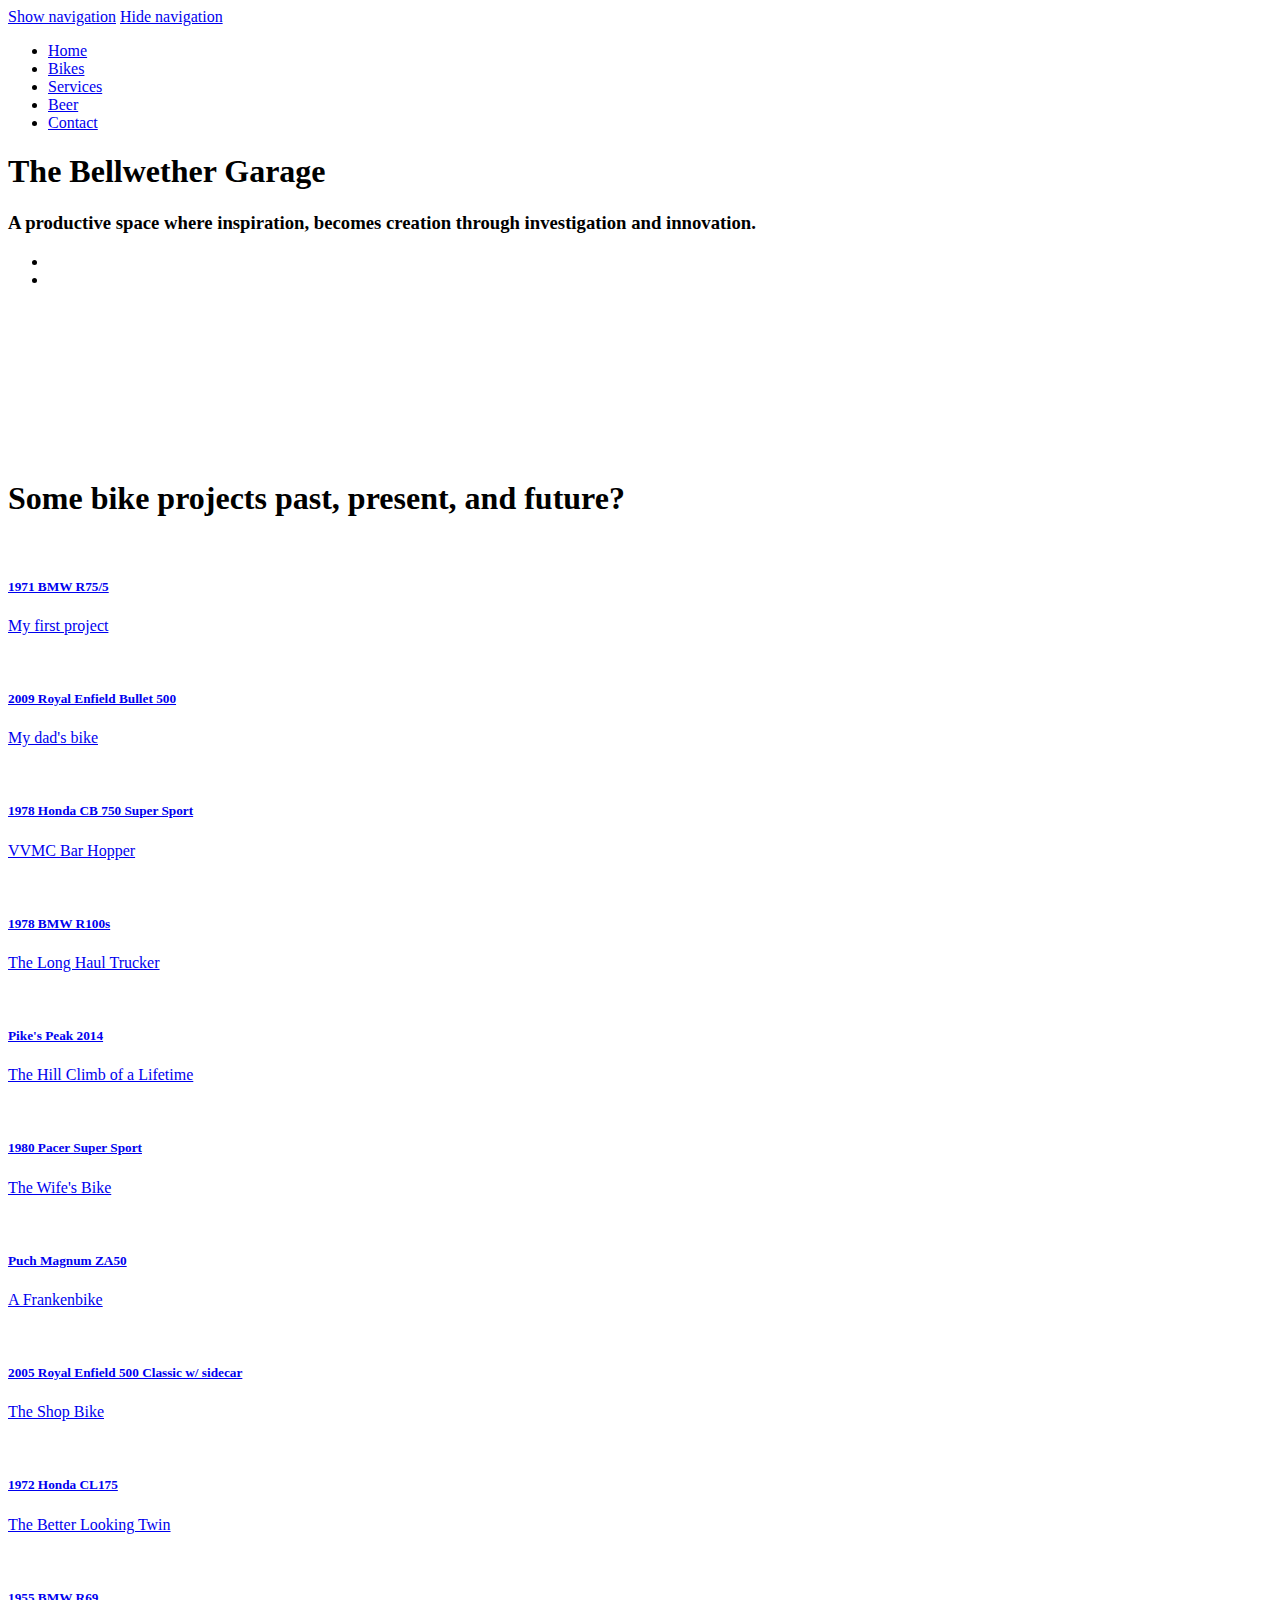
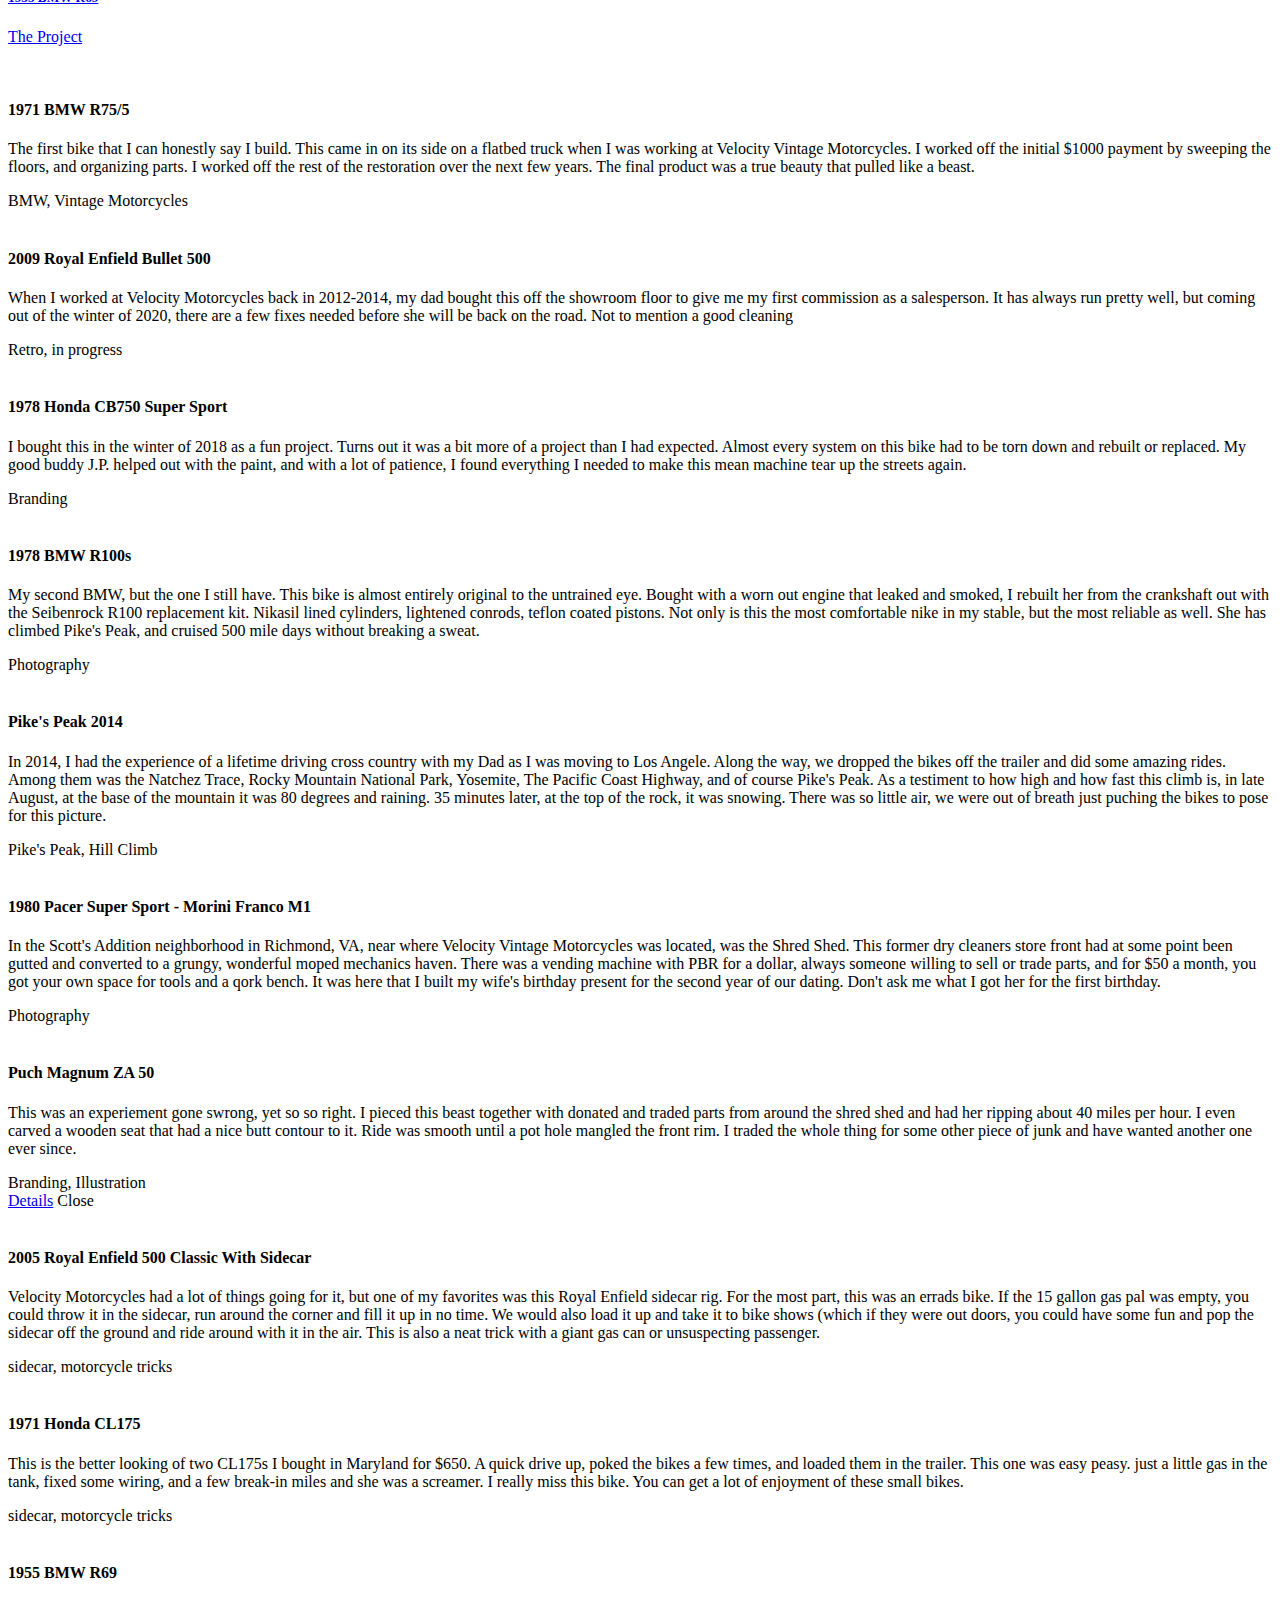
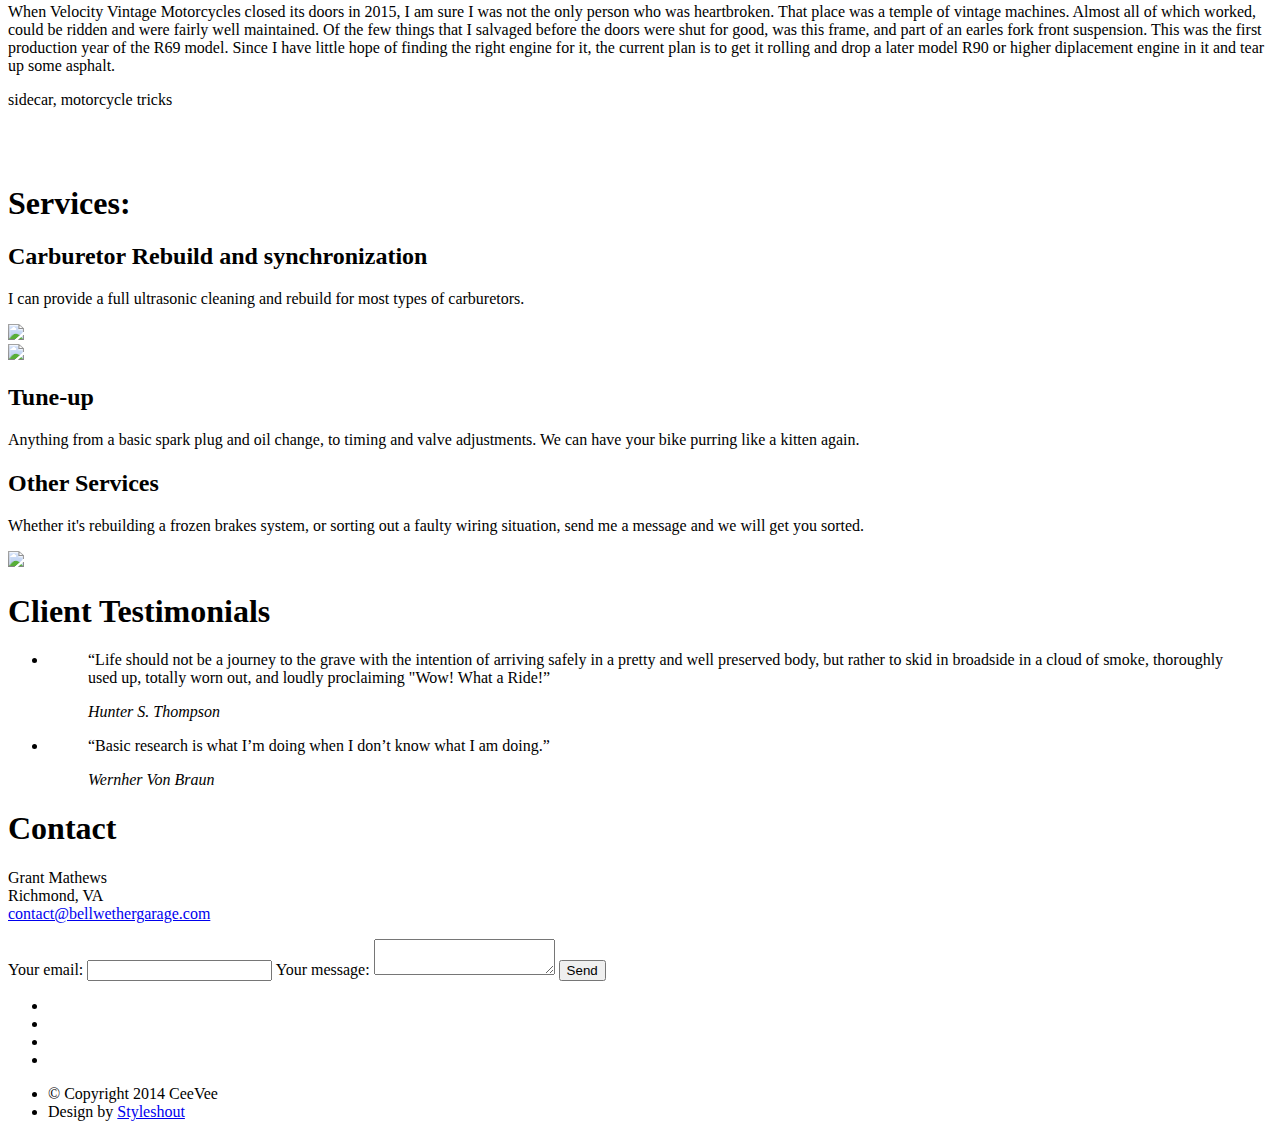
==== index.html @ 2a3cd5f7 "Add files via upload" ====
<!DOCTYPE html>
<!--[if lt IE 8 ]><html class="no-js ie ie7" lang="en"> <![endif]-->
<!--[if IE 8 ]><html class="no-js ie ie8" lang="en"> <![endif]-->
<!--[if (gte IE 8)|!(IE)]><!--><html class="no-js" lang="en"> <!--<![endif]-->
<head>
<!-- Global site tag (gtag.js) - Google Analytics -->
<script async src="https://www.googletagmanager.com/gtag/js?id=UA-149448703-1"></script>
<script>
  window.dataLayer = window.dataLayer || [];
  function gtag(){dataLayer.push(arguments);}
  gtag('js', new Date());

  gtag('config', 'UA-149448703-1');
</script>

   <!--- Basic Page Needs
   ================================================== -->
   <meta charset="utf-8">
	<title>The Bellwether Garage</title>
	<meta name="description" content="">
	<meta name="author" content="">

   <!-- Mobile Specific Metas
   ================================================== -->
	<meta name="viewport" content="width=device-width, initial-scale=1, maximum-scale=1">

	<!-- CSS
    ================================================== -->
   <link rel="stylesheet" href="css/default.css">
	<link rel="stylesheet" href="css/layout.css">
   <link rel="stylesheet" href="css/media-queries.css">
   <link rel="stylesheet" href="css/magnific-popup.css">

   <!-- Script
   ================================================== -->
	<script src="js/modernizr.js"></script>

   <!-- Favicons
	================================================== -->
	<link rel="shortcut icon" href="images/jTCzin8.jpeg" >
	<!-- uploader 
	<script>
  UPLOADCARE_PUBLIC_KEY = '3ba760e76db9eaebacc5';
</script>

<script src="https://ucarecdn.com/libs/widget/3.x/uploadcare.full.min.js"></script> -->

</head>

<body>

   <!-- Header
   ================================================== -->
   <header id="home">

      <nav id="nav-wrap">

         <a class="mobile-btn" href="#nav-wrap" title="Show navigation">Show navigation</a>
	      <a class="mobile-btn" href="#" title="Hide navigation">Hide navigation</a>

         <ul id="nav" class="nav">
            <li class="current"><a class="smoothscroll" href="#home">Home</a></li>
            <li><a class="smoothscroll" href="#portfolio">Bikes</a></li>
			 <li><a class="smoothscroll" href="#services">Services</a></li>
			 <li><a class="smoothscroll" href="#resume">Beer</a></li>
			 <li><a class="smoothscroll" href="#about">Contact</a></li>
			<!-- <li><a href="index.html">Events</a></li> -->
         </ul> 
		  <!-- end #nav -->

      </nav> <!-- end #nav-wrap -->

      <div class="row banner">
         <div class="banner-text">
            <h1 class="responsive-headline">The Bellwether Garage</h1>
            <h3>A productive space where <span>inspiration</span>, becomes <span>creation</span> through <span>investigation</span> and <span>innovation</span>.</h3>
            <ul class="social">
               <li><a href="https://www.facebook.com/GrantMathews.ProblemSolver"><i class="fa fa-facebook"></i></a></li>
               <!--<li><a href="https://twitter.com/Grant_Mathews"><i class="fa fa-twitter"></i></a></li>-->
               <!--<li><a href="https://www.linkedin.com/in/grantmathews/"><i class="fa fa-linkedin"></i></a></li> -->
               <li><a href="https://www.instagram.com/bellwether_garage/"><i class="fa fa-instagram"></i></a>
            </ul>
         </div>
      </div>

      <p class="scrolldown">
         <a class="smoothscroll" href="#about"><i class="icon-down-circle"></i></a>
      </p>

   </header> <!-- Header End -->

<container><div class="fullscreen-bg">
    <video loop muted autoplay poster="img/videoframe.jpg" class="fullscreen-bg__video">
        <source src="images/Videos/Tunnel%20View%20-%20Yosemite%20(Short%20Version).mp4" type="video/webm">
    </video>
</div></container>
   

   <!-- Portfolio Section
   ================================================== -->
   <section id="portfolio">


      <div class="row">

         <div class="twelve columns collapsed">

            <h1>Some bike projects past, present, and future?</h1>

            <!-- portfolio-wrapper -->
            <div id="portfolio-wrapper" class="bgrid-quarters s-bgrid-thirds cf">

          	   <div class="columns portfolio-item">
                  <div class="item-wrap">

                     <a href="#modal-01" title="">
                        <img alt="" src="images/r75.jpeg">
                        <div class="overlay">
                           <div class="portfolio-item-meta">
          					      <h5>1971 BMW R75/5</h5>
                              <p>My first project</p>
          					   </div>
                        </div>
                        <div class="link-icon"><i class="icon-plus"></i></div>
                     </a>

                  </div>
          		</div> <!-- item end -->

               <div class="columns portfolio-item">
                  <div class="item-wrap">

                     <a href="#modal-02" title="">
                        <img alt="" src="images/bikes/Royal%20enfield.JPG">
                        <div class="overlay">
                           <div class="portfolio-item-meta">
          					      <h5>2009 Royal Enfield Bullet 500</h5>
                              <p>My dad's bike</p>
          					   </div>
                        </div>
                        <div class="link-icon"><i class="icon-plus"></i></div>
                     </a>

                  </div>
          		</div> <!-- item end -->

               <div class="columns portfolio-item">
                  <div class="item-wrap">

                     <a href="#modal-03" title="">
                        <img alt="" src="images/Bikes/1978%20CB750.jpg">
                        <div class="overlay">
                           <div class="portfolio-item-meta">
          					      <h5>1978 Honda CB 750 Super Sport</h5>
                              <p>VVMC Bar Hopper</p>
          					   </div>
                        </div>
                        <div class="link-icon"><i class="icon-plus"></i></div>
                     </a>

                  </div>
          		</div> <!-- item end -->

                 <div class="columns portfolio-item">
                  <div class="item-wrap">

                     <a href="#modal-04" title="">
                        <img alt="" src="images/Bikes/R100s.JPG">
                        <div class="overlay">
                           <div class="portfolio-item-meta">
          					      <h5>1978 BMW R100s</h5>
                              <p>The Long Haul Trucker</p>
          					   </div>
                        </div>
                        <div class="link-icon"><i class="icon-plus"></i></div>
                     </a>

                  </div>
          		</div> <!-- item end -->

                 <div class="columns portfolio-item">
                  <div class="item-wrap">

                     <a href="#modal-05" title="">
                        <img alt="" src="images/Bikes/pikes%20peak.JPG">
                        <div class="overlay">
                           <div class="portfolio-item-meta">
          					      <h5>Pike's Peak 2014</h5>
                              <p>The Hill Climb of a Lifetime</p>
          					   </div>
                        </div>
                        <div class="link-icon"><i class="icon-plus"></i></div>
                     </a>

                  </div>
          		</div> <!-- item end -->

                 <div class="columns portfolio-item">
                  <div class="item-wrap">

                     <a href="#modal-06" title="">
                        <img alt="" src="images/Bikes/1980%20Morini%20Pacer%20Super%20Sport.jpg">
                        <div class="overlay">
                           <div class="portfolio-item-meta">
          					      <h5>1980 Pacer Super Sport</h5>
                              <p>The Wife's Bike</p>
          					   </div>
                        </div>
                        <div class="link-icon"><i class="icon-plus"></i></div>
                     </a>

                  </div>
          		</div> <!-- item end -->

                 <div class="columns portfolio-item">
                  <div class="item-wrap">

                     <a href="#modal-07" title="">
                        <img alt="" src="images/Bikes/Puch%20magnum.jpg">
                        <div class="overlay">
                           <div class="portfolio-item-meta">
          					      <h5>Puch Magnum ZA50</h5>
                              <p>A Frankenbike</p>
          					   </div>
                        </div>
                        <div class="link-icon"><i class="icon-plus"></i></div>
                     </a>

                  </div>
          		</div> <!-- item end -->

                 <div class="columns portfolio-item">
                  <div class="item-wrap">

                     <a href="#modal-08" title="">
                        <img alt="" src="images/Bikes/porch.jpg">
                        <div class="overlay">
                           <div class="portfolio-item-meta">
          					      <h5>2005 Royal Enfield 500 Classic w/ sidecar</h5>
                              <p>The Shop Bike</p>
          					   </div>
                        </div>
                        <div class="link-icon"><i class="icon-plus"></i></div>
                     </a>

                  </div>
          		</div>  <!-- item end -->
 
				<div class="columns portfolio-item">
                  <div class="item-wrap">

                     <a href="#modal-09" title="">
                        <img alt="" src="images/Bikes/1971%20CL175.jpg">
                        <div class="overlay">
                           <div class="portfolio-item-meta">
          					      <h5>1972 Honda CL175</h5>
                              <p>The Better Looking Twin</p>
          					   </div>
                        </div>
                        <div class="link-icon"><i class="icon-plus"></i></div>
                     </a>

                  </div>
          		</div>  <!-- item end -->
				<div class="columns portfolio-item">
                  <div class="item-wrap">

                     <a href="#modal-10" title="">
                        <img alt="" src="images/Bikes/BMW%20R69.jpg">
                        <div class="overlay">
                           <div class="portfolio-item-meta">
          					      <h5>1955 BMW R69</h5>
                              <p>The Project</p>
          					   </div>
                        </div>
                        <div class="link-icon"><i class="icon-plus"></i></div>
                     </a>

                  </div>
          		</div>  
				<!-- item end 
				<div class="columns portfolio-item">
                  <div class="item-wrap">

                     <a href="#modal-11" title="">
                        <img alt="" src="images/Bikes/">
                        <div class="overlay">
                           <div class="portfolio-item-meta">
          					      <h5>1955 BMW R69</h5>
                              <p>The Project</p>
          					   </div>
                        </div>
                        <div class="link-icon"><i class="icon-plus"></i></div>
                     </a>

                  </div>
          		</div>  <!-- item end 
				<div class="columns portfolio-item">
                  <div class="item-wrap">

                     <a href="#modal-12" title="">
                        <img alt="" src="images/Bikes/BMW%20R69.jpg">
                        <div class="overlay">
                           <div class="portfolio-item-meta">
          					      <h5>1955 BMW R69</h5>
                              <p>The Project</p>
          					   </div>
                        </div>
                        <div class="link-icon"><i class="icon-plus"></i></div>
                     </a>

                  </div>
          		</div>  <!-- item end -->
              
			 </div> <!-- portfolio-wrapper end -->
              
           </div> <!-- twelve columns end -->

         <!-- Modal Popup
	      --------------------------------------------------------------- -->

           <div id="modal-01" class="popup-modal mfp-hide">

		      <img class="scale-with-grid" src="images/r75.jpeg" alt="" />

		      <div class="description-box">
			      <h4>1971 BMW R75/5</h4>
			      <p>The first bike that I can honestly say I build. This came in on its side on a flatbed truck when I was working at Velocity Vintage Motorcycles. I worked off the initial $1000 payment by sweeping the floors, and organizing parts. I worked off the rest of the restoration over the next few years. The final product was a true beauty that pulled like a beast.</p>
               <span class="categories"><i class="fa fa-tag"></i>BMW, Vintage Motorcycles</span>
		      </div>

           <!-- <div class="link-box">
               <a href="http://www.behance.net">Details</a>
		         <a class="popup-modal-dismiss">Close</a>
            </div>-->

	      </div><!-- modal-01 End -->

           <div id="modal-02" class="popup-modal mfp-hide">
  
		      <img class="scale-with-grid" src="images/Bikes/Royal%20enfield.JPG" alt="" />

		      <div class="description-box">
			      <h4>2009 Royal Enfield Bullet 500</h4>
			      <p>When I worked at Velocity Motorcycles back in 2012-2014, my dad bought this off the showroom floor to give me my first commission as a salesperson. It has always run pretty well, but coming out of the winter of 2020, there are a few fixes needed before she will be back on the road. Not to mention a good cleaning</p>
               <span class="categories"><i class="fa fa-tag"></i>Retro, in progress</span>
		      </div>

           <!-- <div class="link-box">
               <a href="http://www.behance.net">Details</a>
		         <a class="popup-modal-dismiss">Close</a>
            </div> -->

	      </div><!-- modal-02 End -->

           <div id="modal-03" class="popup-modal mfp-hide">

		      <img class="scale-with-grid" src="images/Bikes/1978%20CB750.jpg" alt="" />

		      <div class="description-box">
			      <h4>1978 Honda CB750 Super Sport</h4>
			      <p>I bought this in the winter of 2018 as a fun project. Turns out it was a bit more of a project than I had expected. Almost every system on this bike had to be torn down and rebuilt or replaced. My good buddy J.P. helped out with the paint, and with a lot of patience, I found everything I needed to make this mean machine tear up the streets again. </p>
               <span class="categories"><i class="fa fa-tag"></i>Branding</span>
		      </div>

            <!--<div class="link-box">
               <a href="http://www.behance.net">Details</a>
		         <a class="popup-modal-dismiss">Close</a> 
            </div> -->

	      </div><!-- modal-03 End -->

           <div id="modal-04" class="popup-modal mfp-hide">

		      <img class="scale-with-grid" src="images/Bikes/R100s.JPG" alt="" />

		      <div class="description-box">
			      <h4>1978 BMW R100s</h4>
			      <p>My second BMW, but the one I still have. This bike is almost entirely original to the untrained eye. Bought with a worn out engine that leaked and smoked, I rebuilt her from the crankshaft out with the Seibenrock R100 replacement kit. Nikasil lined cylinders, lightened conrods, teflon coated pistons. Not only is this the most comfortable nike in my stable, but the most reliable as well. She has climbed Pike's Peak, and cruised 500 mile days without breaking a sweat.</p>
               <span class="categories"><i class="fa fa-tag"></i>Photography</span>
		      </div>

           <!-- <div class="link-box">
               <a href="http://www.behance.net">Details</a>
		         <a class="popup-modal-dismiss">Close</a>
            </div> -->

	      </div><!-- modal-04 End -->

           <div id="modal-05" class="popup-modal mfp-hide">

		      <img class="scale-with-grid" src="images/Bikes/pikes%20peak.JPG" alt="" />

		      <div class="description-box">
			      <h4>Pike's Peak 2014</h4>
			      <p>In 2014, I had the experience of a lifetime driving cross country with my Dad as I was moving to Los Angele. Along the way, we dropped the bikes off the trailer and did some amazing rides. Among them was the Natchez Trace, Rocky Mountain National Park, Yosemite, The Pacific Coast Highway, and of course Pike's Peak. As a testiment to how high and how fast this climb is, in late August, at the base of the mountain it was 80 degrees and raining. 35 minutes later, at the top of the rock, it was snowing. There was so little air, we were out of breath just puching the bikes to pose for this picture. </p>
               <span class="categories"><i class="fa fa-tag"></i>Pike's Peak, Hill Climb</span>
		      </div>

        <!--    <div class="link-box">
               <a href="http://www.behance.net">Details</a>
		         <a class="popup-modal-dismiss">Close</a>
            </div> -->

	      </div><!-- modal-05 End -->

           <div id="modal-06" class="popup-modal mfp-hide">

		      <img class="scale-with-grid" src="images/Bikes/1980%20Morini%20Pacer%20Super%20Sport.jpg" alt="" />

		      <div class="description-box">
			      <h4>1980 Pacer Super Sport - Morini Franco M1</h4>
			      <p>In the Scott's Addition neighborhood in Richmond, VA, near where Velocity Vintage Motorcycles was located, was the Shred Shed. This former dry cleaners store front had at some point been gutted and converted to a grungy, wonderful moped mechanics haven. There was a vending machine with PBR for a dollar, always someone willing to sell or trade parts, and for $50 a month, you got your own space for tools and a qork bench. It was here that I built my wife's birthday present for the second year of our dating. Don't ask me what I got her for the first birthday.</p>
               <span class="categories"><i class="fa fa-tag"></i>Photography</span>
		      </div>

            <!--<div class="link-box">
               <a href="http://www.behance.net">Details</a>
		         <a class="popup-modal-dismiss">Close</a>
            </div> -->

	      </div><!-- modal-06 End -->
        <div id="modal-07" class="popup-modal mfp-hide">

		      <img class="scale-with-grid" src="images/Bikes/Puch%20magnum.jpg" alt="" />

		      <div class="description-box">
			      <h4>Puch Magnum ZA 50</h4>
			      <p>This was an experiement gone swrong, yet so so right. I pieced this beast together with donated and traded parts from around the shred shed and had her ripping about 40 miles per hour. I even carved a wooden seat that had a nice butt contour to it. Ride was smooth until a pot hole mangled the front rim. I traded the whole thing for some other piece of junk and have wanted another one ever since. </p>
               <span class="categories"><i class="fa fa-tag"></i>Branding, Illustration</span>
		      </div>

            <div class="link-box">
               <a href="http://www.behance.net">Details</a>
		         <a class="popup-modal-dismiss">Close</a>
            </div>

	      </div><!-- modal-07 End -->

           <div id="modal-08" class="popup-modal mfp-hide">

		      <img class="scale-with-grid" src="images/Bikes/porch.jpg" alt="" />

		      <div class="description-box">
			      <h4>2005 Royal Enfield 500 Classic With Sidecar</h4>
			      <p>Velocity Motorcycles had a lot of things going for it, but one of my favorites was this Royal Enfield sidecar rig. For the most part, this was an errads bike. If the 15 gallon gas pal was empty, you could throw it in the sidecar, run around the corner and fill it up in no time. We would also load it up and take it to bike shows (which if they were out doors, you could have some fun and pop the sidecar off the ground and ride around with it in the air. This is also a neat trick with a giant gas can or unsuspecting passenger. </p>
				  <span class="categories"><i class="fa fa-tag"></i> sidecar, motorcycle tricks</span>
		      </div>

           <!-- <div class="link-box">
               <a href="http://www.behance.net">Details</a>
		         <a class="popup-modal-dismiss">Close</a>
            </div> -->

	      </div><!-- modal-01 End -->
  <div id="modal-09" class="popup-modal mfp-hide">

		      <img class="scale-with-grid" src="images/Bikes/1971%20CL175.jpg" alt="" />

		      <div class="description-box">
			      <h4>1971 Honda CL175</h4>
			      <p>This is the better looking of two CL175s I bought in Maryland for $650. A quick drive up, poked the bikes a few times, and loaded them in the trailer. This one was easy peasy. just a little gas in the tank, fixed some wiring, and a few break-in miles and she was a screamer. I really miss this bike. You can get a lot of enjoyment of these small bikes.  </p>
				  <span class="categories"><i class="fa fa-tag"></i> sidecar, motorcycle tricks</span>
		      </div>

           <!-- <div class="link-box">
               <a href="http://www.behance.net">Details</a>
		         <a class="popup-modal-dismiss">Close</a>
            </div> -->

	      </div>
		  <!-- modal-01 End -->
  <div id="modal-10" class="popup-modal mfp-hide">

		      <img class="scale-with-grid" src="images/Bikes/BMW%20R69.jpg" alt="" />

		      <div class="description-box">
			      <h4>1955 BMW R69</h4>
			      <p>When Velocity Vintage Motorcycles closed its doors in 2015, I am sure I was not the only person who was heartbroken. That place was a temple of vintage machines. Almost all of which worked, could be ridden and were fairly well maintained. Of the few things that I salvaged before the doors were shut for good, was this frame, and part of an earles fork front suspension. This was the first production year of the R69 model. Since I have little hope of finding the right engine for it, the current plan is to get it rolling and drop a later model R90 or higher diplacement engine in it and tear up some asphalt. </p>
				  <span class="categories"><i class="fa fa-tag"></i> sidecar, motorcycle tricks</span>
		      </div>

           <!-- <div class="link-box">
               <a href="http://www.behance.net">Details</a>
		         <a class="popup-modal-dismiss">Close</a>
            </div> -->

	      </div>

        </div> <!-- row End -->


     </section> <!-- Portfolio Section End-->

   <!-- Resume Section
   ================================================== 
   <section id="resume">

      <!-- Education
      ----------------------------------------------- 
      <div class="row education">

         <div class="three columns header-col">
            <h1><span>Education</span></h1>
         </div>

         <div class="nine columns main-col">

            <div class="row item">

               <div class="twelve columns">

                  <h3>University of Virginia</h3>
                  <p class="info">Masters of Education  - Curriculum & Instruction, Education Policy Research<span>&bull;</span> <em class="date">June 2011</em></p>

                  <p>
                
                  </p>

               </div>

            </div> <!-- item end 

            <div class="row item">

               <div class="twelve columns">

                  <h3>Virginia Commonwealth University</h3>
                  <p class="info">B.A. English Writing and Literature <span>&bull;</span> <em class="date">June2009</em></p>

                  <p>
                  
                  </p>

               </div>

            </div> <!-- item end 

         </div> <!-- main-col end 

      </div> <!-- End Education 


      <!-- Work 
      <div class="row work">

         <div class="three columns header-col">
            <h1><span>Work</span></h1>
         </div>

         <div class="nine columns main-col">

            <div class="row item">

               <div class="twelve columns">

                  <h3>Executive Mental Health Inc.</h3>
                  <p class="info">ASSISTANT DIRECTOR OF BUSINESS DEVELOPMENT
and SPECIAL PROJECTS & OPERATIONS COORDINATOR <span>&bull;</span> <em class="date">September 2017 - Present</em></p>

             <p>
                 <ul>
			 <li>● Led an interdepartmental team which transitioned our entire clinical workload to online telehealth in 3 weeks</li>
			 <li>● Drove sustainable, forward-thinking growth and innovation within the company
					 </li>
			 <li>● Facilitated efficient and effective communication, and ensure organization across departments</li>
			 <li>● Managed local and regional relationships with medical facilities, including proactive pitching to secure new business and establish relationships with new facilities</li>
			 <li>● Worked directly with facility teams and doctors to ensure the needs of patients, families, and facility administrators are met</li>
			 <li>● Ensured that all initiatives across the company are aligned with long term company goals</li>
			 <li>● Oversaw website development and content updates to maintain up-to-date services, ensure functional design,
and maintain consistent branding</li>
		       </ul> 
				   </p>

               </div>

            </div> <!-- item end 

            <div class="row item">

               <div class="twelve columns">

                  <h3>Assistant Clinical Supervisor</h3>
                  <p class="info">ASSISTANT CLINICAL SUPERVISOR<span>&bull;</span> <em class="date">September 2015 - September 2017</em></p>
		       <ul>
			       <li>● Worked closely with school district case managers, administrators, and families to identify
behavioral and academic goals for students</li>
			       <li>● Created and executed Individualized Education Programs to achieve those goals</li>
			       <li>● Collected and analyzed data to track the students’ progress and inform new educational goals</li>
			       <li>● Worked one-on-one with students to mitigate negative behaviors and help them develop skills
to thrive in the world</li>
		       </ul>

                  <p>
            
                  </p>

               </div>

            </div> <!-- item end 
<div class="row item">

               <div class="twelve columns">

                  <h3>Intensive Behavior Intervention Consultants</h3>
                  <p class="info">Case Manager<span>&bull;</span> <em class="date">September 2014 - September 2015</em></p>
			<ul>
				<li>● Managed approximately 20-25 cases of students with Autism and behavior disorders at any
given time</li>
				<li>● Developed and maintained positive relationships with families, students, teachers, school
administrators, and other service providers to ensure students’ needs were met</li>
				<li>● Worked closely with behavior therapists to collect data and develop individualized treatment
programs for students</li>
				<li>● Created strategies based on collected data to target and correct the students’ disruptive
behaviors</li>
		       </ul>
                  <p>
                 
                  </p>

               </div>

            </div> <!-- item end 
		 <div class="row item">

               <div class="twelve columns">

                  <h3>Velocity Vintage Motorcycles</h3>
                  <p class="info">Shop Assistant and Licensed Sales Dealer<span>&bull;</span> <em class="date">June 2010 - August 2014</em></p>
		       <ul>
			       <li>● Managed and assisted with day-to-day shop activities—from scheduling appointments, to
assisting the mechanics, organizing parts and inventory, and sweeping the floor</li>
			       <li>● Completed sales and maintained a high level of customer service to ensure long-term
customer satisfaction</li>
			       <li>● Built custom motorcycle restorations to display on the sales floor</li>
			       <li>● Planned and organized local events and group rides for customers and the community</li>
			       <li>● Established and grew the shop’s social media presence, successfully growing their Facebook
page from zero to nearly 4k followers before the shop closed in 2015</li>
		       </ul>
                  <p>
                 
                  </p>

               </div>

            </div> <!-- item end 
		 <div class="row item">

               <div class="twelve columns">

                  <h3>Virginia Commonwealth University</h3>
                  <p class="info">Research Assistant<span>&bull;</span> <em class="date">August 2010 - September 2012</em></p>
			<ul>
				<li>● Oversaw and assisted with the collection of observational data, as well as pre and post
cognitive assessments in pre-kindergarten classrooms</li>
				<li>● Developed and executed top-level programs that empowered teachers to engage with their
students and create a positive change in their education experience</li>
				<li>● Empowered teachers to create an educational environment that fostered their students’ natural
curiosity and sense of adventure</li>
		       </ul>
                  <p>
                 
                  </p>

               </div>

            </div> <!-- item end 
		 <div class="row item">

               <div class="twelve columns">

                  <h3>Chea Sim University of Kamchay Mear (Cambodia)</h3>
                  <p class="info">English Teacher<span>&bull;</span> <em class="date">May 2009 - December 2009</em></p>
			<ul>
				<li>● Founded the Advanced Community Development Center, which was a non-profit educational
organization focused on developing a sustainable human capital economy</li>
				<li>● Taught English writing & grammar skills</li>
				<li>● Developed multiple writing programs that were designed to help students prosper in their
local communities</li>
		       </ul>
                  <p>
                 
                  </p>

               </div>

            </div> <!-- item end 
         </div> <!-- main-col end 

      </div> <!-- End Work -->


      <!-- Skills 
      
      <div class="row skill">

         <div class="three columns header-col">
            <h1><span>Skills</span></h1>
         </div>

         <div class="nine columns main-col">

            <p>Sed ut perspiciatis unde omnis iste natus error sit voluptatem accusantium doloremque laudantium, totam rem aperiam,
            eaque ipsa quae ab illo inventore veritatis et quasi architecto beatae vitae dicta sunt explicabo. Nemo enim ipsam
            voluptatem quia voluptas sit aspernatur aut odit aut fugit, sed quia consequuntur magni dolores eos qui ratione
            voluptatem sequi nesciunt.
            </p>

				<div class="bars">

				  <ul class="skills">
					   	<li><span class="bar-expand photoshop"></span><em>Photoshop</em></li>
                  				<li><span class="bar-expand illustrator"></span><em>Illustrator</em></li>
						<li><span class="bar-expand wordpress"></span><em>Wordpress</em></li>
						<li><span class="bar-expand css"></span><em>CSS</em></li>
						<li><span class="bar-expand html5"></span><em>HTML5</em></li>
                  				<li><span class="bar-expand jquery"></span><em>jQuery</em></li>
					</ul>

				</div><!-- end skill-bars 

			</div>  main-col end 

      </div> <!-- End skills 

   </section> <!-- Resume Section End-->




   <!-- Call-To-Action Section 
   ================================================== -->
   <section id="services">
<br>
	   <br>
	   <br>
      <div class="row">
         <div class="two columns header-col">
            <h1><span>Services:</span></h1>
         </div>
		 <div class="one columns"></div>
         <div class="six columns">
            <h2>Carburetor Rebuild and synchronization</h2>
            <p>I can provide a full ultrasonic cleaning and rebuild for most types of carburetors.
         </div>
		  <div class="three columns">
			  <img class="width-relative" src="images/glCarbs.jpg"></div>
	   </div>
	   <div class="row">
	   		<div class="two column header-col"></div>
		   		<div class="three columns"><img src="images/leica.jpg">
				</div>   
		   	<div class="seven columns"></div>
	   			<h2>Tune-up</h2>
				<p>Anything from a basic spark plug and oil change, to timing and valve adjustments. We can have your bike purring like a kitten again.</p>
	   </div> 
	    <div class="row">
         <div class="two columns header-col">
            <h1></h1>
         </div>
		 <div class="one columns"></div>
         <div class="six columns">
            <h2>Other Services</h2>
            <p>Whether it's rebuilding a frozen brakes system, or sorting out a faulty wiring situation, send me a message and we will get you sorted.
         </div>
		  <div class="three columns">
			  <img class="width-relative" src="images/Bikes/porch.jpg"></div>
	   </div>
	   <div class="row">
		   <div class="four columns"></div>
		   <div class="five columns">
		   
      </div>
		   <div class="two columns"></div>
	   </div>

   </section> <!-- Call-To-Action Section End-->
<!-- About Section
   ================================================== 
   <section id="about">

      <div class="row">

         <div class="three columns">

            <img class="profile-pic"  src="images/leica.jpg" alt="" />

         </div>

         <div class="nine columns main-col">

           <!-- <h2>About Me</h2> 

            <p>Born and raised in Richmond, VA, I was instilled with a sense of adventure and curiosity. From my father, I received an indominable patience and an unassuming creativity, and from my mother her sense of equity and an affinity for organization. I am the youngest of my siblindgs, and from them I quickly learned the benefits of gently testing boundaries and the importance of a diverse rotation in the music on the stereo.
		    </p>
		 
		 <p>I enjoy getting my hands dirty repairing and building custom vintage motorcycles, almost as much as I like aggregating, analyzing, and dissemenating data. I collect vintage cameras (repairing them when I am able) and brewing my own beer. My greatest passion and common thread through my work and my play is problem solving.  </p>
		 
		 <p>While my work experience is diverse, I always make sure to develop a strong collaborative relationship with my coworkers and clients to ensure that the solutions we develop represent the needs of the clients, the capabilities of those working, and are geared towards enhancing the products and services that are delivered.</p>
		 
		
		 

            <div class="row">

               <div class="columns contact-details">

                  <h2>Contact Details</h2>
                  <p class="address">
						   <span>Grant Mathews</span><br>
						   <span> Church Hill, Richmond, VA<br>
						         
                     </span><br>
						 
                     <span>grant@bellwethergarage.com</span>
					   </p>

               </div>

               <div class="columns download">
                  <p>
                     <a href="Grant Resume.pdf" class="button"><i class="fa fa-download"></i>Download Resume</a>
                  </p> 
               </div>

            </div> <!-- end row 

         </div> <!-- end .main-col 

      </div>

   </section> <!-- About Section End-->

   <!-- Testimonials Section 
   ================================================== -->
   <section id="testimonials">

      <div class="text-container">

         <div class="row">

            <div class="two columns header-col">

               <h1><span>Client Testimonials</span></h1>

            </div>

            <div class="ten columns flex-container">

               <div class="flexslider">

                  <ul class="slides">

                     <li>
                        <blockquote>
                           <p>“Life should not be a journey to the grave with the intention of arriving safely in a pretty and well preserved body, but rather to skid in broadside in a cloud of smoke, thoroughly used up, totally worn out, and loudly proclaiming "Wow! What a Ride!”
                           </p>
                           <cite>Hunter S. Thompson</cite>
                        </blockquote>
                     </li> <!-- slide ends -->

                     <li>
                        <blockquote>
                           <p>“Basic research is what I’m doing when I don’t know what I am doing.”
                           </p>
                           <cite>Wernher Von Braun</cite>
                        </blockquote>
                     </li> <!-- slide ends -->

                  </ul>

               </div> <!-- div.flexslider ends -->

            </div> <!-- div.flex-container ends -->

         </div> <!-- row ends -->

       </div>  <!-- text-container ends -->

   </section> <!-- Testimonials Section End-->


   <!-- Contact Section 
   ================================================== -->
   <section id="about"> 

        

            <div style="justify-content: center" class="two columns header-col">

               <h1 color-white>Contact</h1>

            </div>

            <div class="ten columns">

                  <p class="lead">
                  </p>

            </div>

        

         <div class="row">

            <div class="eight columns">

                 
              <!-- <form action="" method="post" id="contactForm" name="contactForm">
					<fieldset>

                  <div>
						   <label for="contactName">Name <span class="required">*</span></label>
						   <input type="text" value="" size="35" id="contactName" name="contactName">
                  </div>

                  <div>
						   <label for="contactEmail">Email <span class="required">*</span></label>
						   <input type="text" value="" size="35" id="contactEmail" name="contactEmail">
                  </div>

                  <div>
						   <label for="contactSubject">Subject</label>
						   <input type="text" value="" size="35" id="contactSubject" name="contactSubject">
                  </div>

                  <div>
                     <label for="contactMessage">Message <span class="required">*</span></label>
                     <textarea cols="50" rows="15" id="contactMessage" name="contactMessage"></textarea>
                  </div>

                  <div>
                     <button class="submit">Submit</button>
                     <span id="image-loader">
                        <img alt="" src="images/loader.gif">
                     </span>
                  </div>

					</fieldset>
				   </form>  Form End X
			 </div> -->
               <!-- contact-warning 
               <div id="message-warning"> Error boy</div>
               <!-- contact-success 
				   <div id="message-success">
                  <i class="fa fa-check"></i>Your message was sent, thank you!<br>
				   </div>

            </div> 
 -->
<div class="row">
           <aside class="twelve columns"> 

               <div class="column widget widget_contact">

					  
					   <p class="address">
						   Grant Mathews<br>
						   Richmond, VA<br>  
						   <a href="mailto:contact@bellwethergarage.com">contact@bellwethergarage.com</a>
					   </p>

				   </div>
	<div class=" columns">
		<!-- modify this form HTML and place wherever you want your form -->

<form
  action="https://formspree.io/xrgyeawg"
  method="POST"
>
  <label>
    Your email:
    <input type="text" name="_replyto">
  </label>
	<label>
    Your message:
    <textarea name="message"></textarea>
  </label>

  <!-- your other form fields go here -->

  <button type="submit">Send</button>
</form></div>
 </aside> 
				</div>
             <!--  <div class="widget widget_tweets">

                  <h4 class="widget-title">Latest Tweets</h4>

                  <ul id="twitter">
                     <li>
                        <span>
                        This is Photoshop's version  of Lorem Ipsum. Proin gravida nibh vel velit auctor aliquet.
                        Aenean sollicitudin, lorem quis bibendum auctor, nisi elit consequat ipsum
                        <a href="#">http://t.co/CGIrdxIlI3</a>
                        </span>
                        <b><a href="#">2 Days Ago</a></b>
                     </li>
                     <li>
                        <span>
                        Sed ut perspiciatis unde omnis iste natus error sit voluptatem accusantium doloremque laudantium, totam rem aperiam,
                        eaque ipsa quae ab illo inventore veritatis et quasi
                        <a href="#">http://t.co/CGIrdxIlI3</a>
                        </span>
                        <b><a href="#">3 Days Ago</a></b>
                     </li>
                  </ul> --> 

		   

           

	</div>
			 </div>
   </section> <!-- Contact Section End-->


   <!-- footer
   ================================================== -->
   <footer>

      <div class="row">

         <div class="twelve columns">

           <ul class="social">
               <li><a href="https://www.facebook.com/GrantMathews.ProblemSolver"><i class="fa fa-facebook"></i></a></li>
               <li><a href="https://twitter.com/Grant_Mathews"><i class="fa fa-twitter"></i></a></li>
               <li><a href="https://www.linkedin.com/in/grantmathews/"><i class="fa fa-linkedin"></i></a></li>
               <li><a href="https://www.instagram.com/instagrantmathews/"><i class="fa fa-instagram"></i></a></li>
            </ul>

            <ul class="copyright">
               <li>&copy; Copyright 2014 CeeVee</li>
               <li>Design by <a title="Styleshout" href="http://www.styleshout.com/">Styleshout</a></li>   
            </ul>

         </div>

         <div id="go-top"><a class="smoothscroll" title="Back to Top" href="#home"><i class="icon-up-open"></i></a></div>

      </div>

   </footer> <!-- Footer End-->

   <!-- Java Script
   ================================================== -->
   <script src="http://ajax.googleapis.com/ajax/libs/jquery/1.10.2/jquery.min.js"></script>
   <script>window.jQuery || document.write('<script src="js/jquery-1.10.2.min.js"><\/script>')</script>
   <script type="text/javascript" src="js/jquery-migrate-1.2.1.min.js"></script>

   <script src="js/jquery.flexslider.js"></script>
   <script src="js/waypoints.js"></script>
   <script src="js/jquery.fittext.js"></script>
   <script src="js/magnific-popup.js"></script>
   <script src="js/init.js"></script>

</body>

</html>
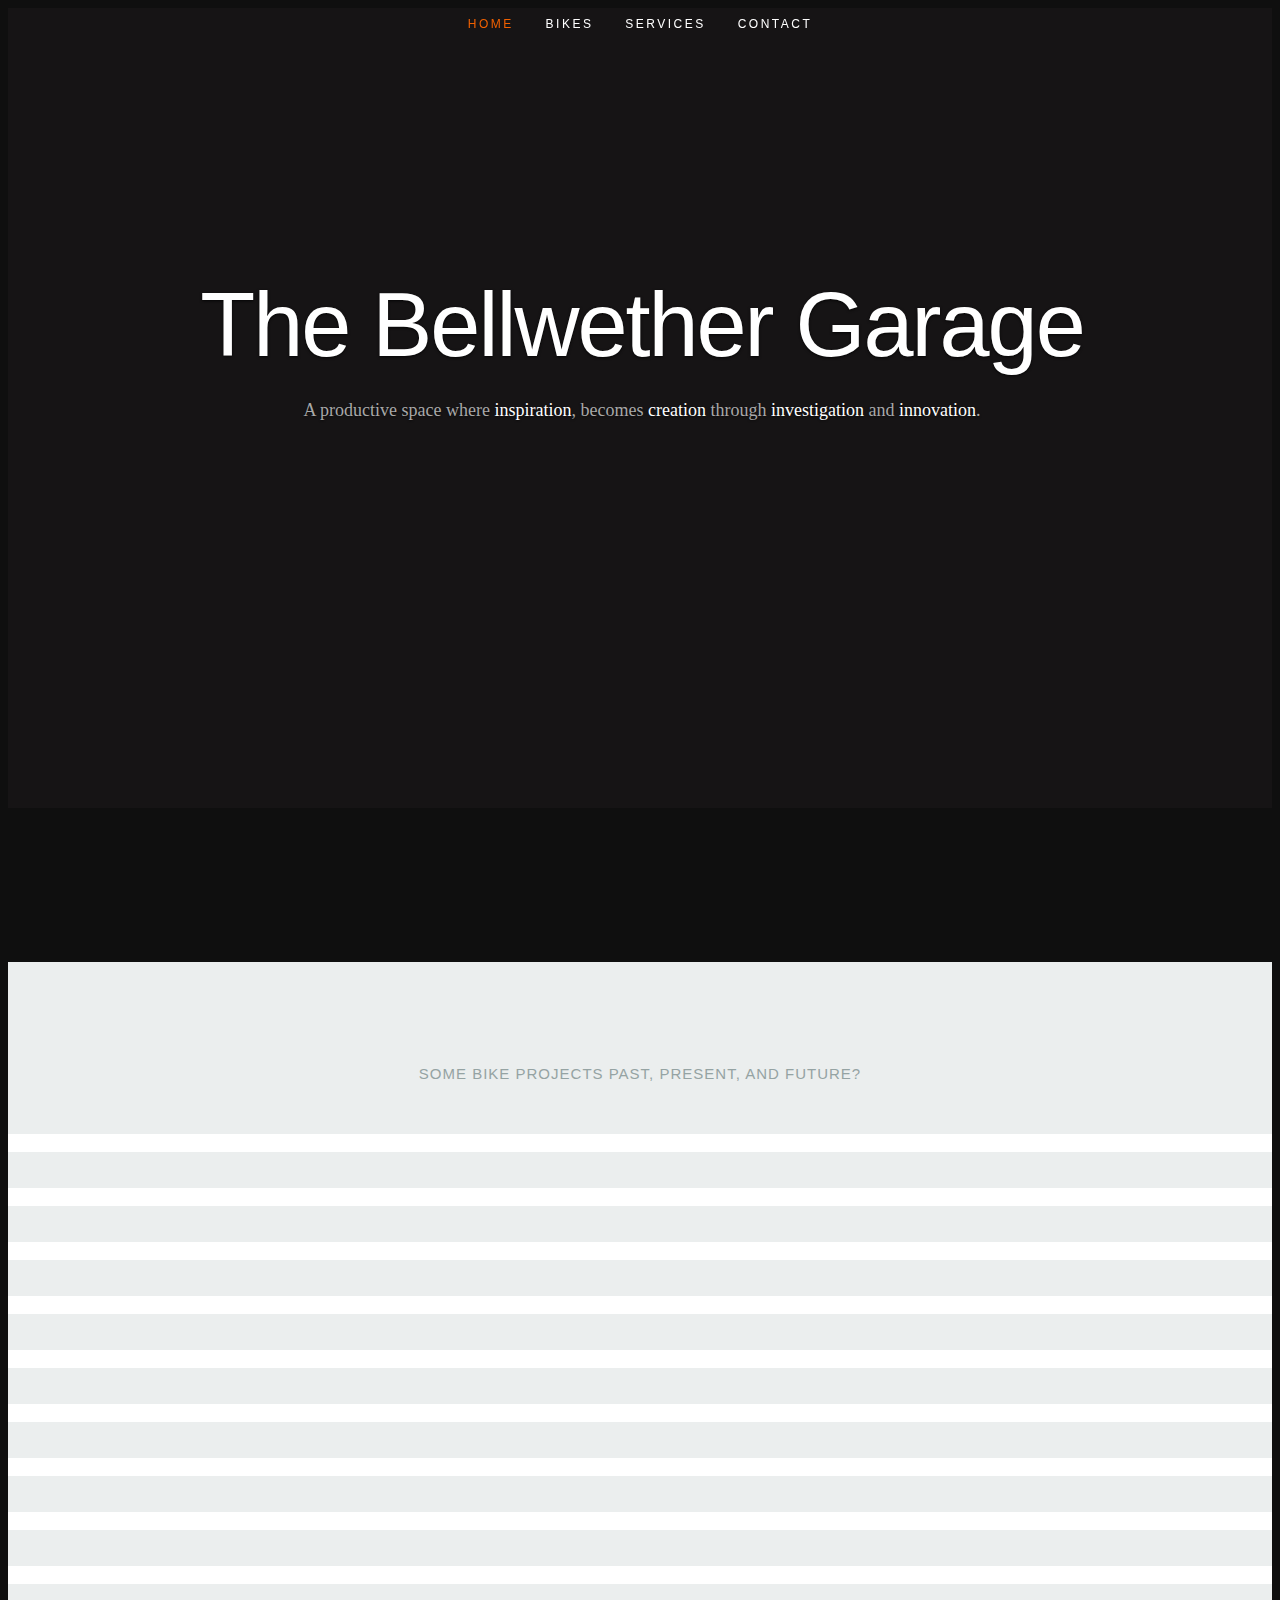
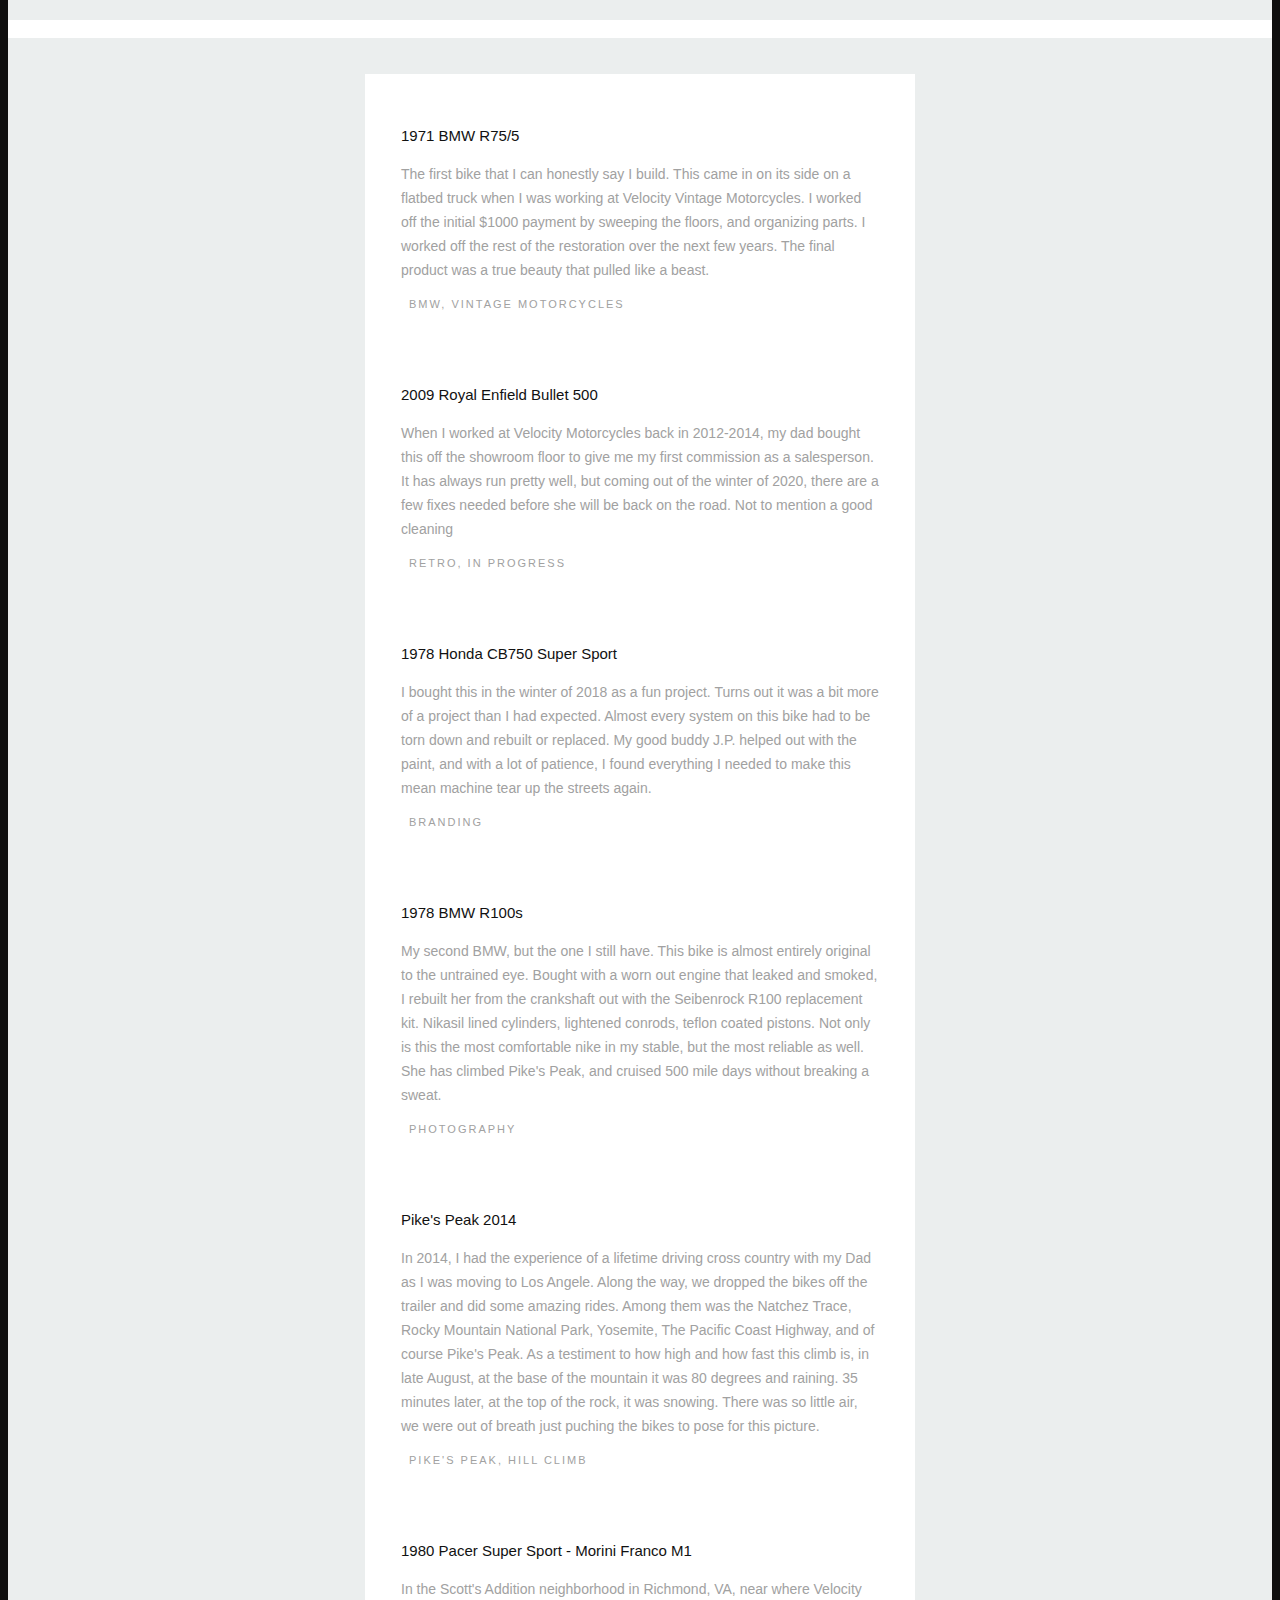
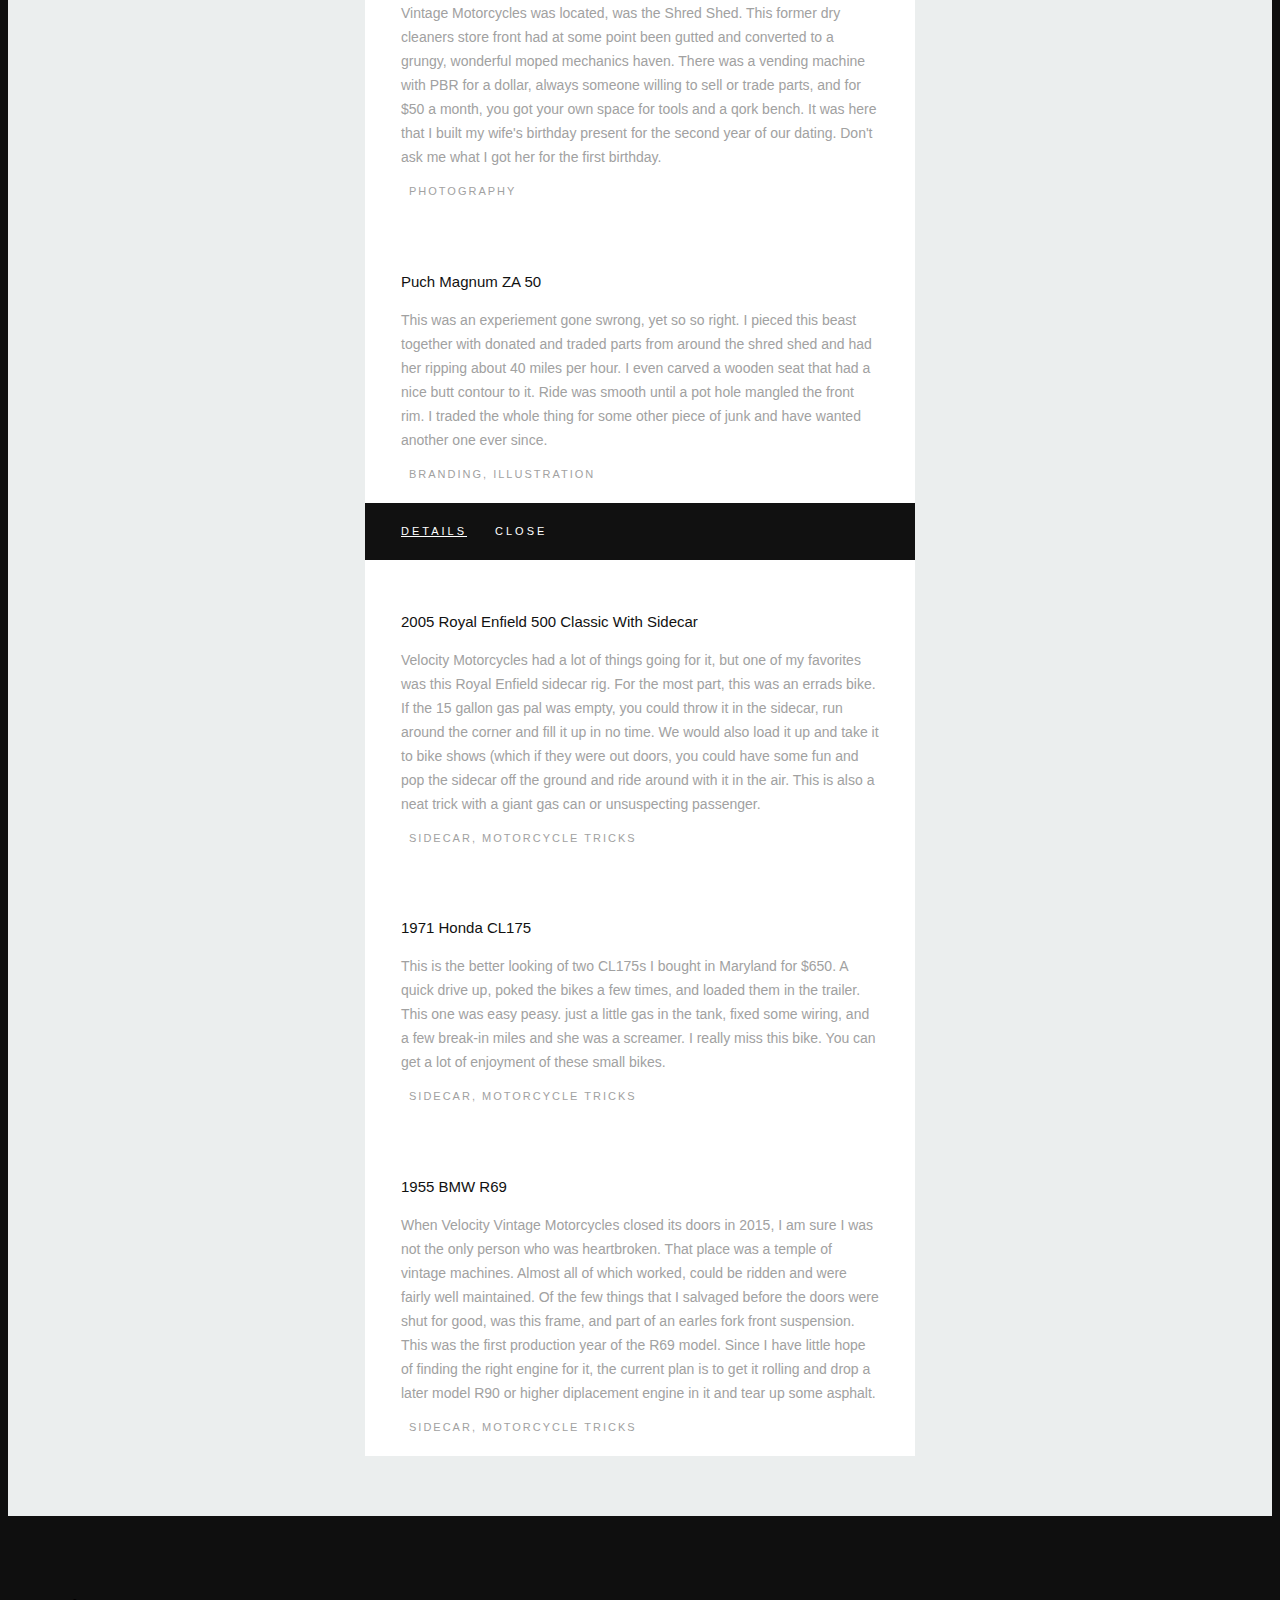
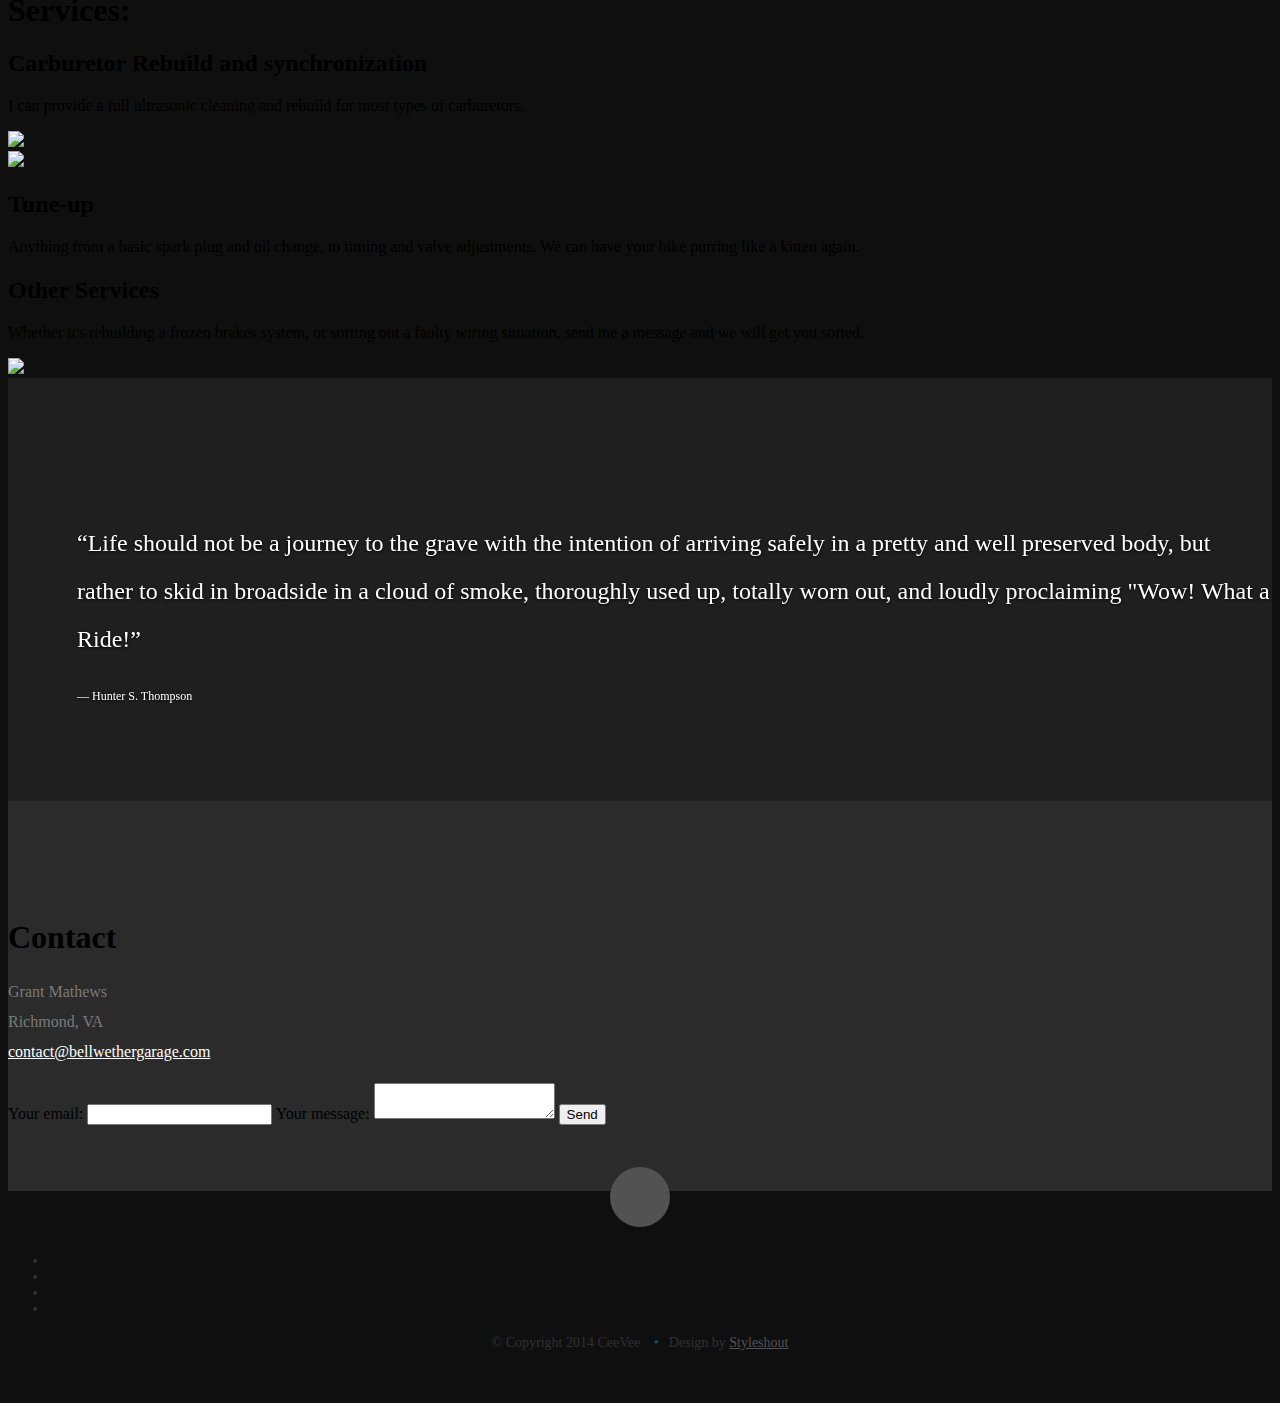
==== commit 9d6b1b4a: "Fixing images and video" ====
--- a/index.html
+++ b/index.html
@@ -38,7 +38,7 @@
    <!-- Favicons
 	================================================== -->
 	<link rel="shortcut icon" href="images/jTCzin8.jpeg" >
-	<!-- uploader 
+	<!-- uploader
 	<script>
   UPLOADCARE_PUBLIC_KEY = '3ba760e76db9eaebacc5';
 </script>
@@ -62,10 +62,10 @@
             <li class="current"><a class="smoothscroll" href="#home">Home</a></li>
             <li><a class="smoothscroll" href="#portfolio">Bikes</a></li>
 			 <li><a class="smoothscroll" href="#services">Services</a></li>
-			 <li><a class="smoothscroll" href="#resume">Beer</a></li>
+		<!--	 <li><a class="smoothscroll" href="#resume">Beer</a></li> -->
 			 <li><a class="smoothscroll" href="#about">Contact</a></li>
 			<!-- <li><a href="index.html">Events</a></li> -->
-         </ul> 
+         </ul>
 		  <!-- end #nav -->
 
       </nav> <!-- end #nav-wrap -->
@@ -91,10 +91,10 @@
 
 <container><div class="fullscreen-bg">
     <video loop muted autoplay poster="img/videoframe.jpg" class="fullscreen-bg__video">
-        <source src="images/Videos/Tunnel%20View%20-%20Yosemite%20(Short%20Version).mp4" type="video/webm">
+        <source src="images/Videos/motovideo.mp4" type="video/webm">
     </video>
 </div></container>
-   
+
 
    <!-- Portfolio Section
    ================================================== -->
@@ -114,7 +114,7 @@
                   <div class="item-wrap">
 
                      <a href="#modal-01" title="">
-                        <img alt="" src="images/r75.jpeg">
+                        <img alt="" src="images/bikes/r75.jpeg">
                         <div class="overlay">
                            <div class="portfolio-item-meta">
           					      <h5>1971 BMW R75/5</h5>
@@ -131,7 +131,7 @@
                   <div class="item-wrap">
 
                      <a href="#modal-02" title="">
-                        <img alt="" src="images/bikes/Royal%20enfield.JPG">
+                        <img alt="" src="images/bikes/Royal enfield.JPG">
                         <div class="overlay">
                            <div class="portfolio-item-meta">
           					      <h5>2009 Royal Enfield Bullet 500</h5>
@@ -148,7 +148,7 @@
                   <div class="item-wrap">
 
                      <a href="#modal-03" title="">
-                        <img alt="" src="images/Bikes/1978%20CB750.jpg">
+                        <img alt="" src="images/Bikes/1978 CB750.jpg">
                         <div class="overlay">
                            <div class="portfolio-item-meta">
           					      <h5>1978 Honda CB 750 Super Sport</h5>
@@ -182,7 +182,7 @@
                   <div class="item-wrap">
 
                      <a href="#modal-05" title="">
-                        <img alt="" src="images/Bikes/pikes%20peak.JPG">
+                        <img alt="" src="images/Bikes/pikes peak.JPG">
                         <div class="overlay">
                            <div class="portfolio-item-meta">
           					      <h5>Pike's Peak 2014</h5>
@@ -199,7 +199,7 @@
                   <div class="item-wrap">
 
                      <a href="#modal-06" title="">
-                        <img alt="" src="images/Bikes/1980%20Morini%20Pacer%20Super%20Sport.jpg">
+                        <img alt="" src="images/Bikes/1980 Morini Pacer Super Sport.jpg">
                         <div class="overlay">
                            <div class="portfolio-item-meta">
           					      <h5>1980 Pacer Super Sport</h5>
@@ -216,7 +216,7 @@
                   <div class="item-wrap">
 
                      <a href="#modal-07" title="">
-                        <img alt="" src="images/Bikes/Puch%20magnum.jpg">
+                        <img alt="" src="images/Bikes/Puch magnum.jpg">
                         <div class="overlay">
                            <div class="portfolio-item-meta">
           					      <h5>Puch Magnum ZA50</h5>
@@ -245,12 +245,12 @@
 
                   </div>
           		</div>  <!-- item end -->
- 
+
 				<div class="columns portfolio-item">
                   <div class="item-wrap">
 
                      <a href="#modal-09" title="">
-                        <img alt="" src="images/Bikes/1971%20CL175.jpg">
+                        <img alt="" src="images/Bikes/1971 CL175.jpg">
                         <div class="overlay">
                            <div class="portfolio-item-meta">
           					      <h5>1972 Honda CL175</h5>
@@ -266,7 +266,7 @@
                   <div class="item-wrap">
 
                      <a href="#modal-10" title="">
-                        <img alt="" src="images/Bikes/BMW%20R69.jpg">
+                        <img alt="" src="images/Bikes/BMW R69.jpg">
                         <div class="overlay">
                            <div class="portfolio-item-meta">
           					      <h5>1955 BMW R69</h5>
@@ -277,8 +277,8 @@
                      </a>
 
                   </div>
-          		</div>  
-				<!-- item end 
+          		</div>
+				<!-- item end
 				<div class="columns portfolio-item">
                   <div class="item-wrap">
 
@@ -294,7 +294,7 @@
                      </a>
 
                   </div>
-          		</div>  <!-- item end 
+          		</div>  <!-- item end
 				<div class="columns portfolio-item">
                   <div class="item-wrap">
 
@@ -311,9 +311,9 @@
 
                   </div>
           		</div>  <!-- item end -->
-              
+
 			 </div> <!-- portfolio-wrapper end -->
-              
+
            </div> <!-- twelve columns end -->
 
          <!-- Modal Popup
@@ -321,7 +321,7 @@
 
            <div id="modal-01" class="popup-modal mfp-hide">
 
-		      <img class="scale-with-grid" src="images/r75.jpeg" alt="" />
+		      <img class="scale-with-grid" src="images/bikes/r75.jpeg" alt="" />
 
 		      <div class="description-box">
 			      <h4>1971 BMW R75/5</h4>
@@ -337,8 +337,8 @@
 	      </div><!-- modal-01 End -->
 
            <div id="modal-02" class="popup-modal mfp-hide">
-  
-		      <img class="scale-with-grid" src="images/Bikes/Royal%20enfield.JPG" alt="" />
+
+		      <img class="scale-with-grid" src="images/Bikes/Royal enfield.JPG" alt="" />
 
 		      <div class="description-box">
 			      <h4>2009 Royal Enfield Bullet 500</h4>
@@ -355,7 +355,7 @@
 
            <div id="modal-03" class="popup-modal mfp-hide">
 
-		      <img class="scale-with-grid" src="images/Bikes/1978%20CB750.jpg" alt="" />
+		      <img class="scale-with-grid" src="images/Bikes/1978 CB750.jpg" alt="" />
 
 		      <div class="description-box">
 			      <h4>1978 Honda CB750 Super Sport</h4>
@@ -365,7 +365,7 @@
 
             <!--<div class="link-box">
                <a href="http://www.behance.net">Details</a>
-		         <a class="popup-modal-dismiss">Close</a> 
+		         <a class="popup-modal-dismiss">Close</a>
             </div> -->
 
 	      </div><!-- modal-03 End -->
@@ -389,7 +389,7 @@
 
            <div id="modal-05" class="popup-modal mfp-hide">
 
-		      <img class="scale-with-grid" src="images/Bikes/pikes%20peak.JPG" alt="" />
+		      <img class="scale-with-grid" src="images/Bikes/pikes peak.JPG" alt="" />
 
 		      <div class="description-box">
 			      <h4>Pike's Peak 2014</h4>
@@ -406,7 +406,7 @@
 
            <div id="modal-06" class="popup-modal mfp-hide">
 
-		      <img class="scale-with-grid" src="images/Bikes/1980%20Morini%20Pacer%20Super%20Sport.jpg" alt="" />
+		      <img class="scale-with-grid" src="images/Bikes/1980 Morini Pacer Super Sport.jpg" alt="" />
 
 		      <div class="description-box">
 			      <h4>1980 Pacer Super Sport - Morini Franco M1</h4>
@@ -422,7 +422,7 @@
 	      </div><!-- modal-06 End -->
         <div id="modal-07" class="popup-modal mfp-hide">
 
-		      <img class="scale-with-grid" src="images/Bikes/Puch%20magnum.jpg" alt="" />
+		      <img class="scale-with-grid" src="images/Bikes/Puch magnum.jpg" alt="" />
 
 		      <div class="description-box">
 			      <h4>Puch Magnum ZA 50</h4>
@@ -455,7 +455,7 @@
 	      </div><!-- modal-01 End -->
   <div id="modal-09" class="popup-modal mfp-hide">
 
-		      <img class="scale-with-grid" src="images/Bikes/1971%20CL175.jpg" alt="" />
+		      <img class="scale-with-grid" src="images/Bikes/1971 CL175.jpg" alt="" />
 
 		      <div class="description-box">
 			      <h4>1971 Honda CL175</h4>
@@ -472,7 +472,7 @@
 		  <!-- modal-01 End -->
   <div id="modal-10" class="popup-modal mfp-hide">
 
-		      <img class="scale-with-grid" src="images/Bikes/BMW%20R69.jpg" alt="" />
+		      <img class="scale-with-grid" src="images/Bikes/BMW R69.jpg" alt="" />
 
 		      <div class="description-box">
 			      <h4>1955 BMW R69</h4>
@@ -493,11 +493,11 @@
      </section> <!-- Portfolio Section End-->
 
    <!-- Resume Section
-   ================================================== 
+   ==================================================
    <section id="resume">
 
       <!-- Education
-      ----------------------------------------------- 
+      -----------------------------------------------
       <div class="row education">
 
          <div class="three columns header-col">
@@ -514,12 +514,12 @@
                   <p class="info">Masters of Education  - Curriculum & Instruction, Education Policy Research<span>&bull;</span> <em class="date">June 2011</em></p>
 
                   <p>
-                
+
                   </p>
 
                </div>
 
-            </div> <!-- item end 
+            </div> <!-- item end
 
             <div class="row item">
 
@@ -529,19 +529,19 @@
                   <p class="info">B.A. English Writing and Literature <span>&bull;</span> <em class="date">June2009</em></p>
 
                   <p>
-                  
+
                   </p>
 
                </div>
 
-            </div> <!-- item end 
-
-         </div> <!-- main-col end 
-
-      </div> <!-- End Education 
-
-
-      <!-- Work 
+            </div> <!-- item end
+
+         </div> <!-- main-col end
+
+      </div> <!-- End Education
+
+
+      <!-- Work
       <div class="row work">
 
          <div class="three columns header-col">
@@ -569,12 +569,12 @@
 			 <li>● Ensured that all initiatives across the company are aligned with long term company goals</li>
 			 <li>● Oversaw website development and content updates to maintain up-to-date services, ensure functional design,
 and maintain consistent branding</li>
-		       </ul> 
+		       </ul>
 				   </p>
 
                </div>
 
-            </div> <!-- item end 
+            </div> <!-- item end
 
             <div class="row item">
 
@@ -592,12 +592,12 @@
 		       </ul>
 
                   <p>
-            
+
                   </p>
 
                </div>
 
-            </div> <!-- item end 
+            </div> <!-- item end
 <div class="row item">
 
                <div class="twelve columns">
@@ -615,12 +615,12 @@
 behaviors</li>
 		       </ul>
                   <p>
-                 
+
                   </p>
 
                </div>
 
-            </div> <!-- item end 
+            </div> <!-- item end
 		 <div class="row item">
 
                <div class="twelve columns">
@@ -638,12 +638,12 @@
 page from zero to nearly 4k followers before the shop closed in 2015</li>
 		       </ul>
                   <p>
-                 
+
                   </p>
 
                </div>
 
-            </div> <!-- item end 
+            </div> <!-- item end
 		 <div class="row item">
 
                <div class="twelve columns">
@@ -659,12 +659,12 @@
 curiosity and sense of adventure</li>
 		       </ul>
                   <p>
-                 
+
                   </p>
 
                </div>
 
-            </div> <!-- item end 
+            </div> <!-- item end
 		 <div class="row item">
 
                <div class="twelve columns">
@@ -679,19 +679,19 @@
 local communities</li>
 		       </ul>
                   <p>
-                 
+
                   </p>
 
                </div>
 
-            </div> <!-- item end 
-         </div> <!-- main-col end 
+            </div> <!-- item end
+         </div> <!-- main-col end
 
       </div> <!-- End Work -->
 
 
-      <!-- Skills 
-      
+      <!-- Skills
+
       <div class="row skill">
 
          <div class="three columns header-col">
@@ -717,18 +717,18 @@
                   				<li><span class="bar-expand jquery"></span><em>jQuery</em></li>
 					</ul>
 
-				</div><!-- end skill-bars 
-
-			</div>  main-col end 
-
-      </div> <!-- End skills 
+				</div><!-- end skill-bars
+
+			</div>  main-col end
+
+      </div> <!-- End skills
 
    </section> <!-- Resume Section End-->
 
 
 
 
-   <!-- Call-To-Action Section 
+   <!-- Call-To-Action Section
    ================================================== -->
    <section id="services">
 <br>
@@ -749,11 +749,11 @@
 	   <div class="row">
 	   		<div class="two column header-col"></div>
 		   		<div class="three columns"><img src="images/leica.jpg">
-				</div>   
+				</div>
 		   	<div class="seven columns"></div>
 	   			<h2>Tune-up</h2>
 				<p>Anything from a basic spark plug and oil change, to timing and valve adjustments. We can have your bike purring like a kitten again.</p>
-	   </div> 
+	   </div>
 	    <div class="row">
          <div class="two columns header-col">
             <h1></h1>
@@ -769,14 +769,14 @@
 	   <div class="row">
 		   <div class="four columns"></div>
 		   <div class="five columns">
-		   
+
       </div>
 		   <div class="two columns"></div>
 	   </div>
 
    </section> <!-- Call-To-Action Section End-->
 <!-- About Section
-   ================================================== 
+   ==================================================
    <section id="about">
 
       <div class="row">
@@ -789,17 +789,17 @@
 
          <div class="nine columns main-col">
 
-           <!-- <h2>About Me</h2> 
+           <!-- <h2>About Me</h2>
 
             <p>Born and raised in Richmond, VA, I was instilled with a sense of adventure and curiosity. From my father, I received an indominable patience and an unassuming creativity, and from my mother her sense of equity and an affinity for organization. I am the youngest of my siblindgs, and from them I quickly learned the benefits of gently testing boundaries and the importance of a diverse rotation in the music on the stereo.
 		    </p>
-		 
+
 		 <p>I enjoy getting my hands dirty repairing and building custom vintage motorcycles, almost as much as I like aggregating, analyzing, and dissemenating data. I collect vintage cameras (repairing them when I am able) and brewing my own beer. My greatest passion and common thread through my work and my play is problem solving.  </p>
-		 
+
 		 <p>While my work experience is diverse, I always make sure to develop a strong collaborative relationship with my coworkers and clients to ensure that the solutions we develop represent the needs of the clients, the capabilities of those working, and are geared towards enhancing the products and services that are delivered.</p>
-		 
-		
-		 
+
+
+
 
             <div class="row">
 
@@ -809,9 +809,9 @@
                   <p class="address">
 						   <span>Grant Mathews</span><br>
 						   <span> Church Hill, Richmond, VA<br>
-						         
+
                      </span><br>
-						 
+
                      <span>grant@bellwethergarage.com</span>
 					   </p>
 
@@ -820,18 +820,18 @@
                <div class="columns download">
                   <p>
                      <a href="Grant Resume.pdf" class="button"><i class="fa fa-download"></i>Download Resume</a>
-                  </p> 
+                  </p>
                </div>
 
-            </div> <!-- end row 
-
-         </div> <!-- end .main-col 
+            </div> <!-- end row
+
+         </div> <!-- end .main-col
 
       </div>
 
    </section> <!-- About Section End-->
 
-   <!-- Testimonials Section 
+   <!-- Testimonials Section
    ================================================== -->
    <section id="testimonials">
 
@@ -880,11 +880,11 @@
    </section> <!-- Testimonials Section End-->
 
 
-   <!-- Contact Section 
+   <!-- Contact Section
    ================================================== -->
-   <section id="about"> 
-
-        
+   <section id="about">
+
+
 
             <div style="justify-content: center" class="two columns header-col">
 
@@ -899,13 +899,13 @@
 
             </div>
 
-        
+
 
          <div class="row">
 
             <div class="eight columns">
 
-                 
+
               <!-- <form action="" method="post" id="contactForm" name="contactForm">
 					<fieldset>
 
@@ -939,24 +939,24 @@
 					</fieldset>
 				   </form>  Form End X
 			 </div> -->
-               <!-- contact-warning 
+               <!-- contact-warning
                <div id="message-warning"> Error boy</div>
-               <!-- contact-success 
+               <!-- contact-success
 				   <div id="message-success">
                   <i class="fa fa-check"></i>Your message was sent, thank you!<br>
 				   </div>
 
-            </div> 
+            </div>
  -->
 <div class="row">
-           <aside class="twelve columns"> 
+           <aside class="twelve columns">
 
                <div class="column widget widget_contact">
 
-					  
+
 					   <p class="address">
 						   Grant Mathews<br>
-						   Richmond, VA<br>  
+						   Richmond, VA<br>
 						   <a href="mailto:contact@bellwethergarage.com">contact@bellwethergarage.com</a>
 					   </p>
 
@@ -981,7 +981,7 @@
 
   <button type="submit">Send</button>
 </form></div>
- </aside> 
+ </aside>
 				</div>
              <!--  <div class="widget widget_tweets">
 
@@ -1004,11 +1004,11 @@
                         </span>
                         <b><a href="#">3 Days Ago</a></b>
                      </li>
-                  </ul> --> 
-
-		   
-
-           
+                  </ul> -->
+
+
+
+
 
 	</div>
 			 </div>
@@ -1032,7 +1032,7 @@
 
             <ul class="copyright">
                <li>&copy; Copyright 2014 CeeVee</li>
-               <li>Design by <a title="Styleshout" href="http://www.styleshout.com/">Styleshout</a></li>   
+               <li>Design by <a title="Styleshout" href="http://www.styleshout.com/">Styleshout</a></li>
             </ul>
 
          </div>
--- a/css/layout.css
+++ b/css/layout.css
@@ -0,0 +1,1005 @@
+/*
+=====================================================================
+*   Ceevee v1.0 Layout Stylesheet
+*   url: styleshout.com
+*   03-18-2014
+=====================================================================
+
+   TOC:
+   a. General Styles
+   b. Header Styles
+   c. About Section
+   d. Resume Section
+   e. Portfolio Section
+   f. Call To Action Section
+   g. Testimonials Section
+   h. Contact Section
+   i. Footer
+
+===================================================================== */
+
+/* ------------------------------------------------------------------ */
+/* a. General Styles
+/* ------------------------------------------------------------------ */
+
+body { background: #0f0f0f; }
+
+/* ------------------------------------------------------------------ */
+/* b. Header Styles
+/* ------------------------------------------------------------------ */
+
+header {
+   position: relative;
+   height: 800px;
+   min-height: 500px;
+   width: 100%;
+   background: #161415 url(../images\Bikes\r75.jpeg) no-repeat top center;
+   background-size: cover !important;
+	-webkit-background-size: cover !important;
+   text-align: center;
+   overflow: hidden;
+}
+
+/* vertically center banner section */
+header:before {
+   content: '';
+   display: inline-block;
+   vertical-align: middle;
+   height: 100%;
+}
+header .banner {
+   display: inline-block;
+   vertical-align: middle;
+   margin: 0 auto;
+   width: 85%;
+   padding-bottom: 30px;s
+   text-align: center;
+}
+
+header .banner-text { width: 100%; }
+header .banner-text h1 {
+   font: 90px/1.1em 'opensans-bold', sans-serif;
+   color: #fff;
+   letter-spacing: -2px;
+   margin: 0 auto 18px auto;
+   text-shadow: 0px 1px 3px rgba(0, 0, 0, .8);
+}
+header .banner-text h3 {
+   font: 18px/1.9em 'librebaskerville-regular', serif;
+   color: #A8A8A8;
+   margin: 0 auto;
+   width: 70%;
+   text-shadow: 0px 1px 2px rgba(0, 0, 0, .5);
+}
+header .banner-text h3 span,
+header .banner-text h3 a {
+   color: #fff;
+}
+header .banner-text hr {
+   width: 60%;
+   margin: 18px auto 24px auto;
+   border-color: #2F2D2E;
+   border-color: rgba(150, 150, 150, .1);
+}
+
+/* header social links */
+header .social {
+   margin: 24px 0;
+   padding: 0;
+   font-size: 30px;
+   text-shadow: 0px 1px 2px rgba(0, 0, 0, .8);
+}
+header .social li {
+   display: inline-block;
+   margin: 0 15px;
+   padding: 0;
+}
+header .social li a { color: #fff; }
+header .social li a:hover { color: #11ABB0; }
+
+/* scrolldown link */
+header .scrolldown a {
+   position: absolute;
+   bottom: 30px;
+   left: 50%;
+   margin-left: -29px;
+   color: #fff;
+   display: block;
+   height: 42px;
+   width: 42px;
+   font-size: 42px;
+   line-height: 42px;
+   color: #fff;
+   border-radius: 100%;
+
+   -webkit-transition: all .3s ease-in-out;
+   -moz-transition: all .3s ease-in-out;
+   -o-transition: all .3s ease-in-out;
+   transition: all .3s ease-in-out;
+}
+header .scrolldown a:hover { color: #11ABB0; }
+
+/* primary navigation
+--------------------------------------------------------------------- */
+#nav-wrap ul, #nav-wrap li, #nav-wrap a {
+	 margin: 0;
+	 padding: 0;
+	 border: none;
+	 outline: none;
+}
+
+/* nav-wrap */
+#nav-wrap {
+   font: 12px 'opensans-bold', sans-serif;
+   width: 100%;
+   text-transform: uppercase;
+   letter-spacing: 2.5px;
+   margin: 0 auto;
+   z-index: 100;
+   position: fixed;
+   left: 0;
+   top: 0;
+}
+.opaque { background-color: #333; }
+
+/* hide toggle button */
+#nav-wrap > a.mobile-btn { display: none; }
+
+ul#nav {
+   min-height: 48px;
+   width: auto;
+
+   /* center align the menu */
+   text-align: center;
+}
+ul#nav li {
+   position: relative;
+   list-style: none;
+   height: 48px;
+   display: inline-block;
+}
+
+/* Links */
+ul#nav li a {
+
+/* 8px padding top + 8px padding bottom + 32px line-height = 48px */
+
+   display: inline-block;
+   padding: 8px 13px;
+   line-height: 32px;
+	text-decoration: none;
+   text-align: left;
+   color: #fff;
+
+	-webkit-transition: color .2s ease-in-out;
+	-moz-transition: color .2s ease-in-out;
+	-o-transition: color .2s ease-in-out;
+	-ms-transition: color .2s ease-in-out;
+	transition: color .2s ease-in-out;
+}
+
+ul#nav li a:active { background-color: transparent !important; }
+ul#nav li.current a { color: #F06000; }
+
+
+/* ------------------------------------------------------------------ */
+/* c. About Section
+/* ------------------------------------------------------------------ */
+
+#about {
+   background: #2B2B2B;
+   padding-top: 96px;
+   padding-bottom: 66px;
+   overflow: hidden;
+}
+
+#about a, #about a:visited  { color: #fff; }
+#about a:hover, #about a:focus { color: #11ABB0; }
+
+#about h2 {
+   font: 22px/30px 'opensans-bold', sans-serif;
+   color: #fff;
+   margin-bottom: 12px;
+}
+#about p {
+   line-height: 30px;
+   color: #7A7A7A;
+}
+#about .profile-pic {
+   position: relative;
+   width: 150px;
+   height: 150px;
+   border-radius: 100%;
+}
+#about .contact-details { width: 41.66667%; }
+#about .download {
+   width: 58.33333%;
+   padding-top: 6px;
+}
+#about .main-col { padding-right: 5%; }
+#about .download .button {
+   margin-top: 6px;
+   background: #444;
+}
+#about .download .button:hover {
+   background: #fff;
+   color: #2B2B2B;
+}
+#about .download .button i {
+   margin-right: 15px;
+   font-size: 20px;
+}
+
+
+/* ------------------------------------------------------------------ */
+/* d. Resume Section
+/* ------------------------------------------------------------------ */
+
+#resume {
+   background: #fff;
+   padding-top: 90px;
+   padding-bottom: 72px;
+   overflow: hidden;
+}
+
+#resume a, #resume a:visited  { color: #11ABB0; }
+#resume a:hover, #resume a:focus { color: #313131; }
+
+#resume h1 {
+   font: 18px/24px 'opensans-bold', sans-serif;
+   text-transform: uppercase;
+   letter-spacing: 1px;
+}
+#resume h1 span {
+   border-bottom: 3px solid #11ABB0;
+   padding-bottom: 6px;
+}
+#resume h3 {
+   font: 25px/30px 'opensans-bold', sans-serif;
+}
+
+#resume .header-col { padding-top: 9px; }
+#resume .main-col { padding-right: 10%; }
+
+.education, .work {
+   margin-bottom: 48px;
+   padding-bottom: 24px;
+   border-bottom: 1px solid #E8E8E8;
+}
+#resume .info {
+   font: 16px/24px 'librebaskerville-italic', serif;
+   color: #6E7881;
+   margin-bottom: 18px;
+   margin-top: 9px;
+}
+#resume .info span {
+   margin-right: 5px;
+   margin-left: 5px;
+}
+#resume .date {
+   font: 15px/24px 'opensans-regular', sans-serif;
+   margin-top: 6px;
+}
+
+/*----------------------------------------------*/
+/*	Skill Bars
+/*----------------------------------------------*/
+
+.bars {
+	width: 95%;
+	float: left;
+	padding: 0;
+	text-align: left;
+}
+.bars .skills {
+  	margin-top: 36px;
+   list-style: none;
+}
+.bars li {
+   position: relative;
+  	margin-bottom: 60px;
+  	background: #ccc;
+  	height: 42px;
+  	border-radius: 3px;
+}
+.bars li em {
+	font: 15px 'opensans-bold', sans-serif;
+   color: #313131;
+	text-transform: uppercase;
+   letter-spacing: 2px;
+	font-weight: normal;
+   position: relative;
+	top: -36px;
+}
+.bar-expand {
+   position: absolute;
+   left: 0;
+   top: 0;
+
+   margin: 0;
+   padding-right: 24px;
+  	background: #313131;
+   display: inline-block;
+  	height: 42px;
+   line-height: 42px;
+   border-radius: 3px 0 0 3px;
+}
+
+.photoshop {
+  	width: 60%;
+  	-moz-animation: photoshop 2s ease;
+  	-webkit-animation: photoshop 2s ease;
+}
+.illustrator {
+  	width: 55%;
+  	-moz-animation: illustrator 2s ease;
+  	-webkit-animation: illustrator 2s ease;
+}
+.wordpress {
+  	width: 50%;
+  	-moz-animation: wordpress 2s ease;
+  	-webkit-animation: wordpress 2s ease;
+}
+.css {
+  	width: 90%;
+  	-moz-animation: css 2s ease;
+  	-webkit-animation: css 2s ease;
+}
+.html5 {
+  	width: 80%;
+  	-moz-animation: html5 2s ease;
+  	-webkit-animation: html5 2s ease;
+}
+.jquery {
+  	width: 50%;
+  	-moz-animation: jquery 2s ease;
+  	-webkit-animation: jquery 2s ease;
+}
+
+@-moz-keyframes photoshop {
+  0%   { width: 0px;  }
+  100% { width: 60%;  }
+}
+@-moz-keyframes illustrator {
+  0%   { width: 0px;  }
+  100% { width: 55%;  }
+}
+@-moz-keyframes wordpress {
+  0%   { width: 0px;  }
+  100% { width: 50%;  }
+}
+@-moz-keyframes css {
+  0%   { width: 0px;  }
+  100% { width: 90%;  }
+}
+@-moz-keyframes html5 {
+  0%   { width: 0px;  }
+  100% { width: 80%;  }
+}
+@-moz-keyframes jquery {
+  0%   { width: 0px;  }
+  100% { width: 50%;  }
+}
+
+@-webkit-keyframes photoshop {
+  0%   { width: 0px;  }
+  100% { width: 60%;  }
+}
+@-webkit-keyframes illustrator {
+  0%   { width: 0px;  }
+  100% { width: 55%;  }
+}
+@-webkit-keyframes wordpress {
+  0%   { width: 0px;  }
+  100% { width: 50%;  }
+}
+@-webkit-keyframes css {
+  0%   { width: 0px;  }
+  100% { width: 90%;  }
+}
+@-webkit-keyframes html5 {
+  0%   { width: 0px;  }
+  100% { width: 80%;  }
+}
+@-webkit-keyframes jquery {
+  0%   { width: 0px;  }
+  100% { width: 50%;  }
+}
+
+/* ------------------------------------------------------------------ */
+/* e. Portfolio Section
+/* ------------------------------------------------------------------ */
+
+#portfolio {
+   background: #ebeeee;
+   padding-top: 90px;
+   padding-bottom: 60px;
+}
+#portfolio h1 {
+   font: 15px/24px 'opensans-semibold', sans-serif;
+   text-transform: uppercase;
+   letter-spacing: 1px;
+   text-align: center;
+   margin-bottom: 48px;
+   color: #95A3A3;
+}
+
+/* Portfolio Content */
+#portfolio-wrapper .columns { margin-bottom: 36px; }
+.portfolio-item .item-wrap {
+   background: #fff;
+   overflow: hidden;
+   position: relative;
+
+   -webkit-transition: all 0.3s ease-in-out;
+	-moz-transition: all 0.3s ease-in-out;
+	-o-transition: all 0.3s ease-in-out;
+	-ms-transition: all 0.3s ease-in-out;
+	transition: all 0.3s ease-in-out;
+}
+.portfolio-item .item-wrap a {
+   display: block;
+   cursor: pointer;
+}
+
+/* overlay */
+.portfolio-item .item-wrap .overlay {
+   position: absolute;
+   left: 0;
+   top: 0;
+   width: 100%;
+   height: 100%;
+
+	opacity: 0;
+	-moz-opacity: 0;
+	filter:alpha(opacity=0);
+
+   -webkit-transition: opacity 0.3s ease-in-out;
+	-moz-transition: opacity 0.3s ease-in-out;
+	-o-transition: opacity 0.3s ease-in-out;
+	transition: opacity 0.3s ease-in-out;
+
+   background: url(../images/overlay-bg.png) repeat;
+}
+.portfolio-item .item-wrap .link-icon {
+   display: block;
+   color: #fff;
+   height: 30px;
+   width: 30px;
+   font-size: 18px;
+   line-height: 30px;
+   text-align: center;
+
+   opacity: 0;
+	-moz-opacity: 0;
+	filter:alpha(opacity=0);
+
+   -webkit-transition: opacity 0.3s ease-in-out;
+	-moz-transition: opacity 0.3s ease-in-out;
+	-o-transition: opacity 0.3s ease-in-out;
+	transition: opacity 0.3s ease-in-out;
+
+   position: absolute;
+   top: 50%;
+   left: 50%;
+   margin-left: -15px;
+   margin-top: -15px;
+}
+.portfolio-item .item-wrap img {
+   vertical-align: bottom;
+}
+.portfolio-item .portfolio-item-meta { padding: 18px }
+.portfolio-item .portfolio-item-meta h5 {
+   font: 14px/21px 'opensans-bold', sans-serif;
+   color: #fff;
+}
+.portfolio-item .portfolio-item-meta p {
+   font: 12px/18px 'opensans-light', sans-serif;
+   color: #c6c7c7;
+   margin-bottom: 0;
+}
+
+/* on hover */
+.portfolio-item:hover .overlay {
+	opacity: 1;
+	-moz-opacity: 1;
+	filter:alpha(opacity=100);
+}
+.portfolio-item:hover .link-icon {
+   opacity: 1;
+	-moz-opacity: 1;
+	filter:alpha(opacity=100);
+}
+
+/* popup modal */
+.popup-modal {
+	max-width: 550px;
+	background: #fff;
+	position: relative;
+	margin: 0 auto;
+}
+.popup-modal .description-box { padding: 12px 36px 18px 36px; }
+.popup-modal .description-box h4 {
+   font: 15px/24px 'opensans-bold', sans-serif;
+	margin-bottom: 12px;
+   color: #111;
+}
+.popup-modal .description-box p {
+	font: 14px/24px 'opensans-regular', sans-serif;
+   color: #A1A1A1;
+   margin-bottom: 12px;
+}
+.popup-modal .description-box .categories {
+   font: 11px/21px 'opensans-light', sans-serif;
+   color: #A1A1A1;
+   text-transform: uppercase;
+   letter-spacing: 2px;
+   display: block;
+   text-align: left;
+}
+.popup-modal .description-box .categories i {
+   margin-right: 8px;
+}
+.popup-modal .link-box {
+   padding: 18px 36px;
+   background: #111;
+   text-align: left;
+}
+.popup-modal .link-box a {
+   color: #fff;
+	font: 11px/21px 'opensans-bold', sans-serif;
+	text-transform: uppercase;
+   letter-spacing: 3px;
+   cursor: pointer;
+}
+.popup-modal a:hover {	color: #00CCCC; }
+.popup-modal a.popup-modal-dismiss { margin-left: 24px; }
+
+
+/* fadein/fadeout effect for modal popup
+/* ------------------------------------------------------------------ */
+
+/* content at start */
+.mfp-fade.mfp-wrap .mfp-content .popup-modal {
+   opacity: 0;
+   -webkit-transition: all 200ms ease-in-out;
+	-moz-transition: all 200ms ease-in-out;
+	-o-transition: all 200ms ease-in-out;
+	-ms-transition: all 200ms ease-in-out;
+   transition: all 200ms ease-in-out;
+}
+/* content fadein */
+.mfp-fade.mfp-wrap.mfp-ready .mfp-content .popup-modal {
+   opacity: 1;
+}
+/* content fadeout */
+.mfp-fade.mfp-wrap.mfp-removing .mfp-content .popup-modal {
+   opacity: 0;
+}
+
+/* ------------------------------------------------------------------ */
+/* f. Call To Action Section
+/* ------------------------------------------------------------------ */
+
+#call-to-action {
+   background: #212121;
+   padding-top: 66px;
+   padding-bottom: 48px;
+}
+#call-to-action h1 {
+   font: 18px/24px 'opensans-bold', sans-serif;
+   text-transform: uppercase;
+   letter-spacing: 3px;
+   color: #fff;
+}
+#call-to-action h1 span { display: none; }
+#call-to-action .header-col h1:before {
+   font-family: 'FontAwesome';
+   content: "\f0ac";
+	padding-right: 10px;
+	font-size: 72px;
+   line-height: 72px;
+   text-align: left;
+   float: left;
+   color: #fff;
+}
+#call-to-action .action {
+   margin-top: 12px;
+}
+#call-to-action h2 {
+   font: 28px/36px 'opensans-bold', sans-serif;
+   color: #EBEEEE;
+   margin-bottom: 6px;
+}
+#call-to-action h2 a {
+   color: inherit;
+}
+#call-to-action p {
+   color: #636363;
+   font-size: 17px;
+}
+/*#
+call-to-action .button {
+	color:#fff;
+   background: #0D0D0D;
+}
+*/
+#call-to-action .button:hover,
+#call-to-action .button:active {
+   background: #FFFFFF;
+   color: #0D0D0D;
+}
+#call-to-action p span {
+	font-family: 'opensans-semibold', sans-serif;
+	color: #D8D8D8;
+}
+
+/* ------------------------------------------------------------------
+/* g. Testimonials
+/* ------------------------------------------------------------------ */
+
+#testimonials {
+   background: #1F1F1F url(../images/testimonials-bg.jpg) no-repeat center center;
+   background-size: cover !important;
+	-webkit-background-size: cover !important;
+   background-attachment: fixed;
+
+   position: relative;
+   min-height: 200px;
+   width: 100%;
+   overflow: hidden;
+}
+#testimonials .text-container {
+   padding-top: 96px;
+   padding-bottom: 66px;
+}
+#testimonials h1 {
+   font: 18px/24px 'opensans-bold', sans-serif;
+   text-transform: uppercase;
+   letter-spacing: 3px;
+   color: #fff;
+}
+#testimonials h1 span { display: none; }
+#testimonials .header-col { padding-top: 9px; }
+#testimonials .header-col h1:before {
+   font-family: 'FontAwesome';
+   content: "\f10d";
+	padding-right: 10px;
+	font-size: 72px;
+   line-height: 72px;
+   text-align: left;
+   float: left;
+   color: #fff;
+}
+
+/*	Blockquotes */
+#testimonials blockquote {
+   margin: 0 0px 30px 0px;
+   padding-left: 0;
+   position: relative;
+   text-shadow: 0px 1px 3px rgba(0, 0, 0, 1);
+}
+#testimonials blockquote:before { content: none; }
+#testimonials blockquote p {
+   font-family: 'librebaskerville-italic', serif;
+   padding: 0;
+   font-size: 24px;
+   line-height: 48px;
+   color: #fff
+}
+#testimonials blockquote cite {
+   display: block;
+   font-size: 12px;
+   font-style: normal;
+   line-height: 18px;
+   color: #fff;
+}
+#testimonials blockquote cite:before { content: "\2014 \0020"; }
+#testimonials blockquote cite a,
+#testimonials blockquote cite a:visited { color: #8B9798; border: none }
+
+/* Flex Slider
+/* ------------------------------------------------------------------ */
+
+/* Reset */
+.flexslider a:active,
+.flexslider a:focus  { outline: none; }
+.slides,
+.flex-control-nav,
+.flex-direction-nav { margin: 0; padding: 0; list-style: none; }
+.slides li { margin: 0; padding: 0;}
+
+/* Necessary Styles */
+.flexslider {
+   position: relative;
+   zoom: 1;
+   margin: 0;
+   padding: 0;
+}
+.flexslider .slides { zoom: 1; }
+.flexslider .slides > li { position: relative; }
+
+/* Hide the slides before the JS is loaded. Avoids image jumping */
+.flexslider .slides > li { display: none; -webkit-backface-visibility: hidden; }
+/* Suggested container for slide animation setups. Can replace this with your own */
+.flex-container { zoom: 1; position: relative; }
+
+/* Clearfix for .slides */
+.slides:before,
+.slides:after {
+   content: " ";
+   display: table;
+}
+.slides:after {
+   clear: both;
+}
+
+/* No JavaScript Fallback */
+/* If you are not using another script, such as Modernizr, make sure you
+ * include js that eliminates this class on page load */
+.no-js .slides > li:first-child { display: block; }
+
+/* Slider Styles */
+.slides { zoom: 1; }
+.slides > li {
+   /*margin-right: 5px; */
+   overflow: hidden;
+}
+
+/* Control Nav */
+.flex-control-nav {
+    width: 100%;
+    position: absolute;
+    bottom: -20px;
+    text-align: left;
+}
+.flex-control-nav li {
+    margin: 0 6px;
+    display: inline-block;
+    zoom: 1;
+    *display: inline;
+}
+.flex-control-paging li a {
+    width: 12px;
+    height: 12px;
+    display: block;
+    background: #ddd;
+    background: rgba(255, 255, 255, .3);
+    cursor: pointer;
+    text-indent: -9999px;
+    -webkit-border-radius: 20px;
+    -moz-border-radius: 20px;
+    -o-border-radius: 20px;
+    border-radius: 20px;
+    box-shadow: inset 0 0 3px rgba(255, 255, 255, .3);
+}
+.flex-control-paging li a:hover {
+    background: #CCC;
+    background: rgba(255, 255, 255, .7);
+}
+.flex-control-paging li a.flex-active {
+    background: #fff;
+    background: rgba(255, 255, 255, .9);
+    cursor: default;
+}
+
+/* ------------------------------------------------------------------ */
+/* h. Contact Section
+/* ------------------------------------------------------------------ */
+
+#contact {
+   background: #191919;
+   padding-top: 96px;
+   padding-bottom: 102px;
+   color: #636363;
+}
+#contact .section-head { margin-bottom: 42px; }
+
+#contact a, #contact a:visited  { color: #11ABB0; }
+#contact a:hover, #contact a:focus { color: #fff; }
+
+#contact h1 {
+   font: 18px/24px 'opensans-bold', sans-serif;
+   text-transform: uppercase;
+   letter-spacing: 3px;
+   color: #EBEEEE;
+   margin-bottom: 6px;
+}
+#contact h1 span { display: none; }
+#contact h1:before {
+   font-family: 'FontAwesome';
+   content: "\f0e0";
+	padding-right: 10px;
+	font-size: 72px;
+   line-height: 72px;
+   text-align: left;
+   float: left;
+   color: #ebeeee;
+}
+
+#contact h4 {
+   font: 16px/24px 'opensans-bold', sans-serif;
+   color: #EBEEEE;
+   margin-bottom: 6px;
+}
+#contact p.lead {
+   font: 18px/36px 'opensans-light', sans-serif;
+   padding-right: 3%;
+}
+#contact .header-col { padding-top: 6px; }
+
+
+/* contact form */
+#contact form { margin-bottom: 30px; }
+#contact label {
+   font: 15px/24px 'opensans-bold', sans-serif;
+   margin: 12px 0;
+   color: #EBEEEE;
+	display: inline-block;
+	float: left;
+   width: 26%;
+}
+#contact input,
+#contact textarea,
+#contact select {
+   padding: 18px 20px;
+	color: #eee;
+	background: #373233;
+	margin-bottom: 42px;
+	border: 0;
+	outline: none;
+   font-size: 15px;
+   line-height: 24px;
+   width: 65%;
+}
+#contact input:focus,
+#contact textarea:focus,
+#contact select:focus {
+	color: #fff;
+	background-color: #11ABB0;
+}
+#contact button.submit {
+	text-transform: uppercase;
+	letter-spacing: 3px;
+	color:#fff;
+   background: #0D0D0D;
+	border: none;
+   cursor: pointer;
+   height: auto;
+   display: inline-block;
+	border-radius: 3px;
+   margin-left: 26%;
+}
+#contact button.submit:hover {
+	color: #0D0D0D;
+	background: #fff;
+}
+#contact span.required {
+	color: #11ABB0;
+	font-size: 13px;
+}
+#message-warning, #message-success {
+   display: none;
+	background: #0F0F0F;
+	padding: 24px 24px;
+	margin-bottom: 36px;
+   width: 65%;
+   margin-left: 26%;
+}
+#message-warning { color: #D72828; }
+#message-success { color: #11ABB0; }
+
+#message-warning i,
+#message-success i {
+   margin-right: 10px;
+}
+#image-loader {
+   display: none;
+   position: relative;
+   left: 18px;
+   top: 17px;
+}
+
+
+/* Twitter Feed */
+#twitter {
+   margin-top: 12px;
+   padding: 0;
+}
+#twitter li {
+   margin: 6px 0px 12px 0;
+   line-height: 30px;
+}
+#twitter li span {
+   display: block;
+}
+#twitter li b a {
+   font: 13px/36px 'opensans-regular', Sans-serif;
+   color: #474747 !important;
+   border: none;
+}
+
+
+/* ------------------------------------------------------------------ */
+/* i. Footer
+/* ------------------------------------------------------------------ */
+
+footer {
+   padding-top: 48px;
+   margin-bottom: 48px;
+   color: #303030;
+   font-size: 14px;
+   text-align: center;
+   position: relative;
+}
+
+footer a, footer a:visited { color: #525252; }
+footer a:hover, footer a:focus { color: #fff; }
+
+/* copyright */
+footer .copyright {
+    margin: 0;
+    padding: 0;
+ }
+footer .copyright li {
+    display: inline-block;
+    margin: 0;
+    padding: 0;
+    line-height: 24px;
+}
+.ie footer .copyright li {
+   display: inline;
+}
+footer .copyright li:before {
+    content: "\2022";
+    padding-left: 10px;
+    padding-right: 10px;
+    color: #095153;
+}
+footer .copyright  li:first-child:before {
+    display: none;
+}
+
+/* social links */
+footer .social-links {
+   margin: 18px 0 30px 0;
+   padding: 0;
+   font-size: 30px;
+}
+footer .social-links li {
+    display: inline-block;
+    margin: 0;
+    padding: 0;
+    margin-left: 42px;
+    color: #F06000;
+}
+
+footer .social-links li:first-child { margin-left: 0; }
+
+/* Go To Top Button */
+#go-top {
+	position: absolute;
+	top: -24px;
+   left: 50%;
+   margin-left: -30px;
+}
+#go-top a {
+	text-decoration: none;
+	border: 0 none;
+	display: block;
+	width: 60px;
+	height: 60px;
+	background-color: #525252;
+
+	-webkit-transition: all 0.2s ease-in-out;
+   -moz-transition: all 0.2s ease-in-out;
+   -o-transition: all 0.2s ease-in-out;
+   -ms-transition: all 0.2s ease-in-out;
+   transition: all 0.2s ease-in-out;
+
+   color: #fff;
+   font-size: 21px;
+   line-height: 60px;
+ 	border-radius: 100%;
+}
+#go-top a:hover { background-color: #0F9095; }
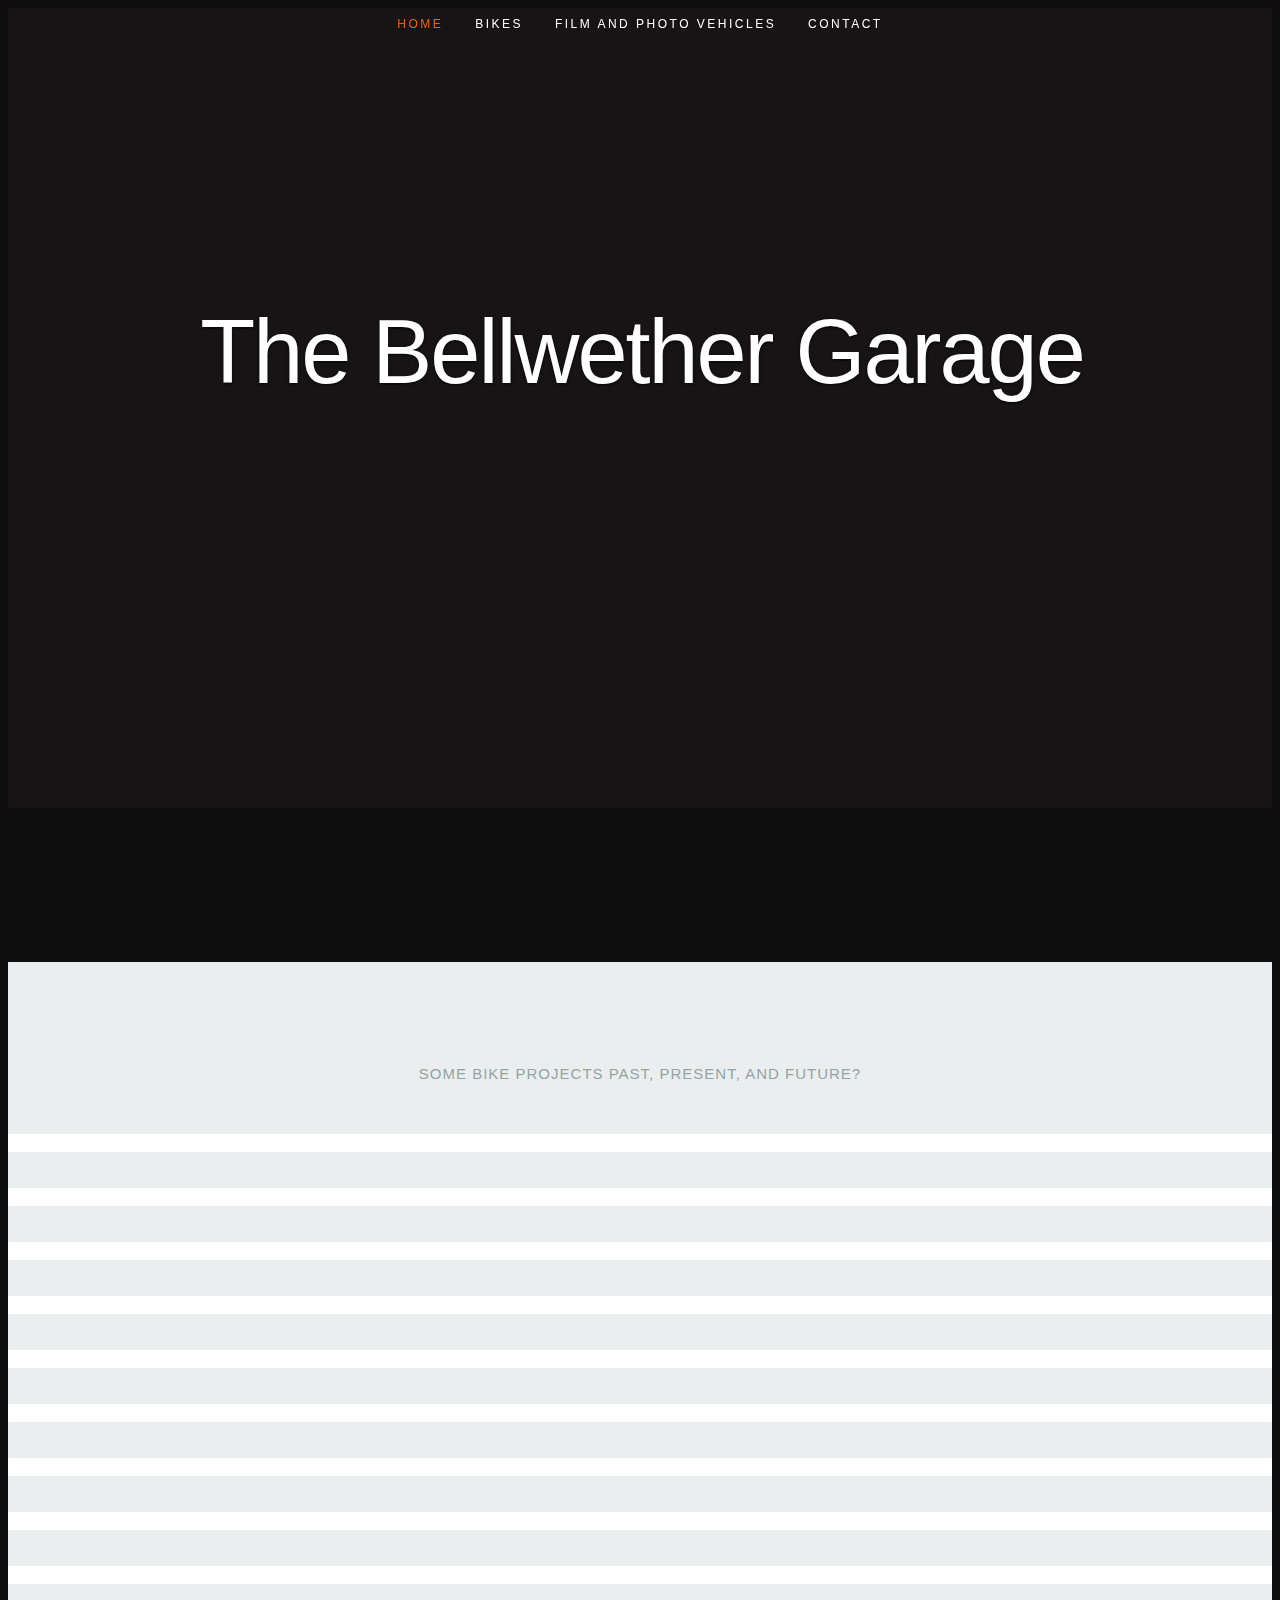
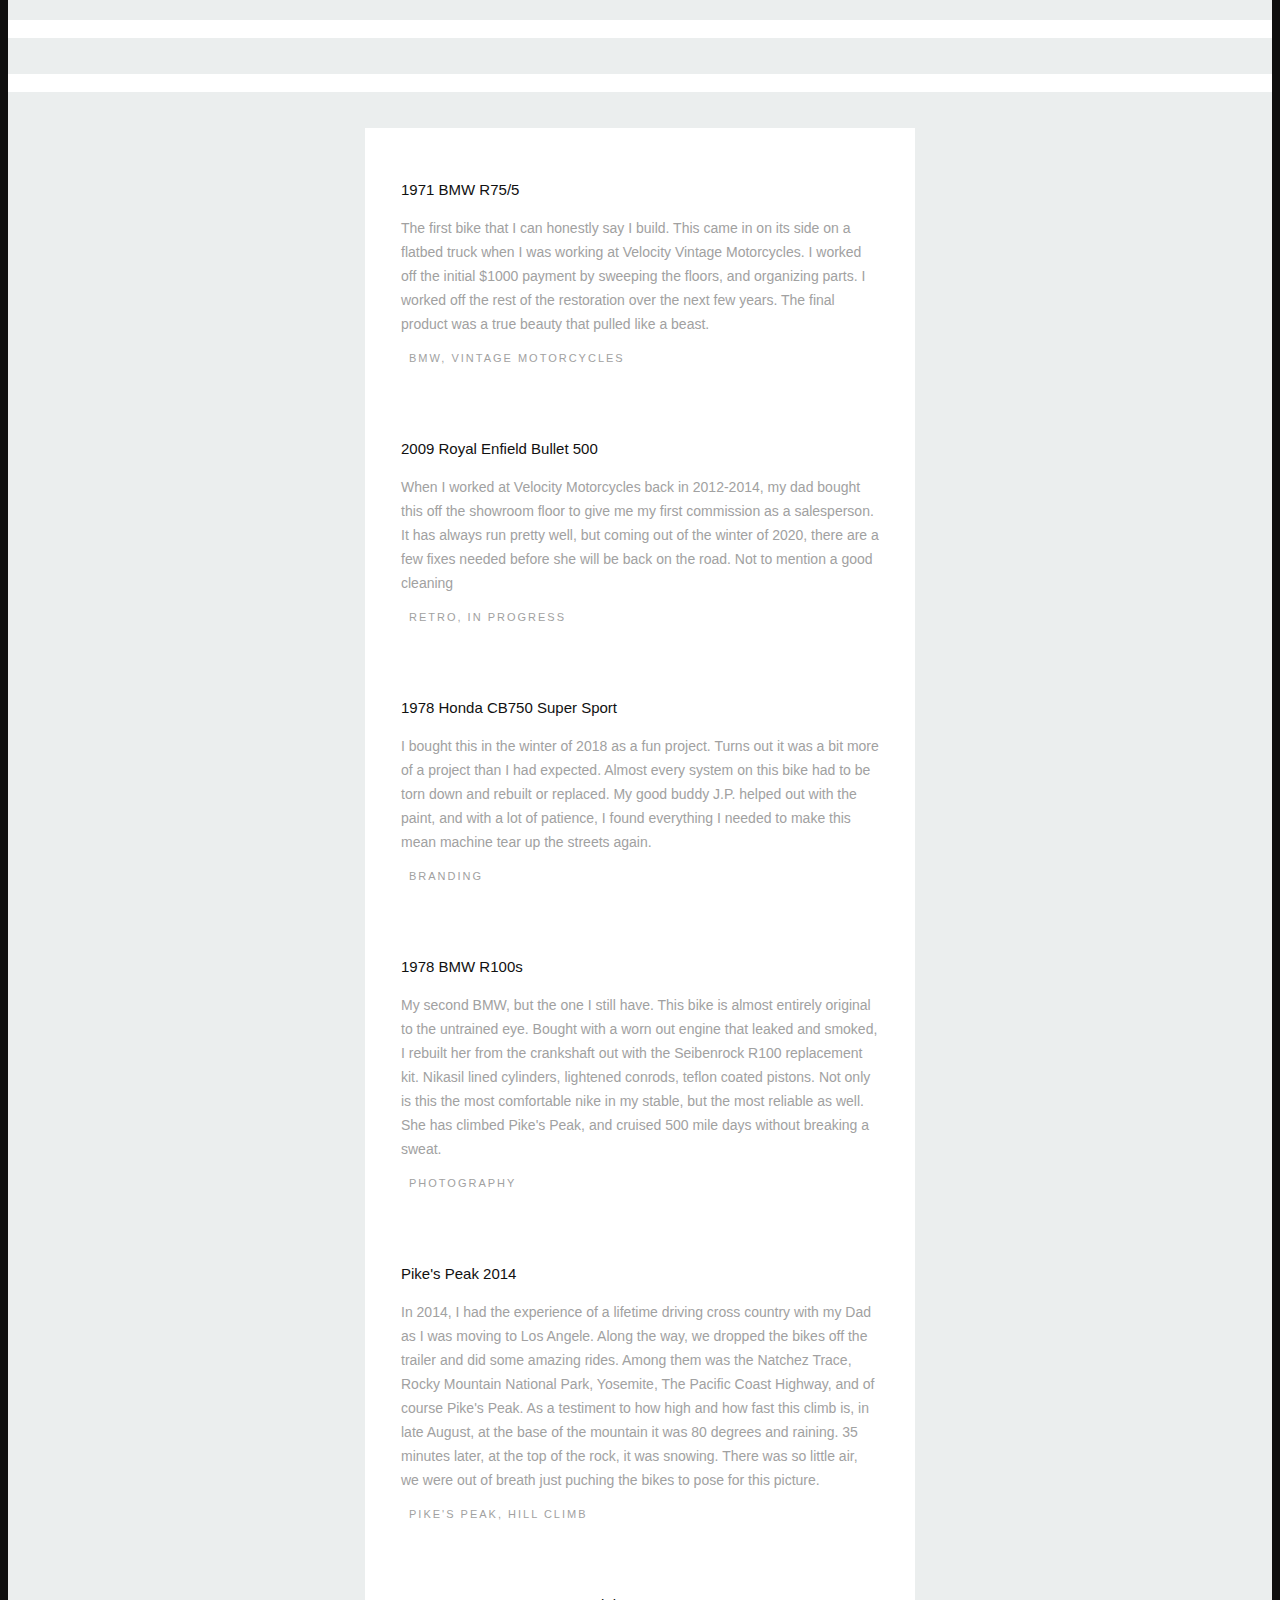
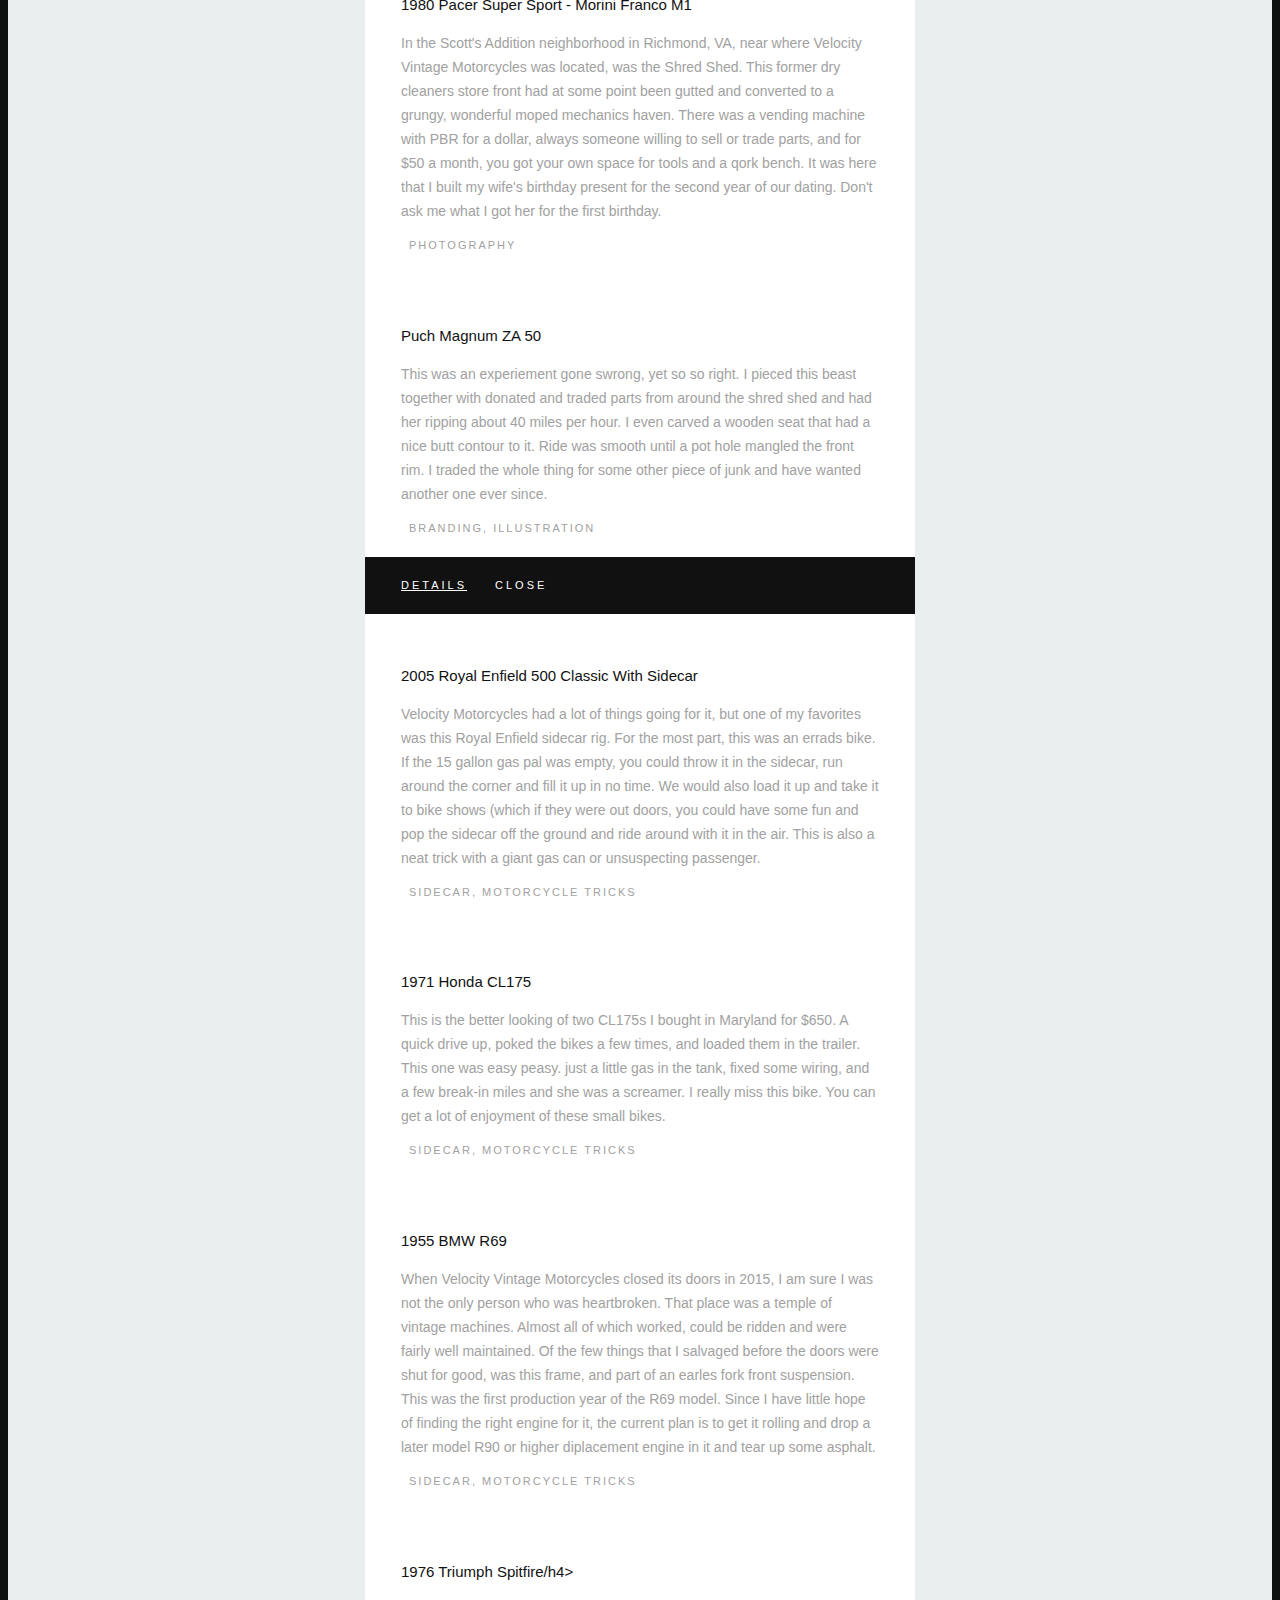
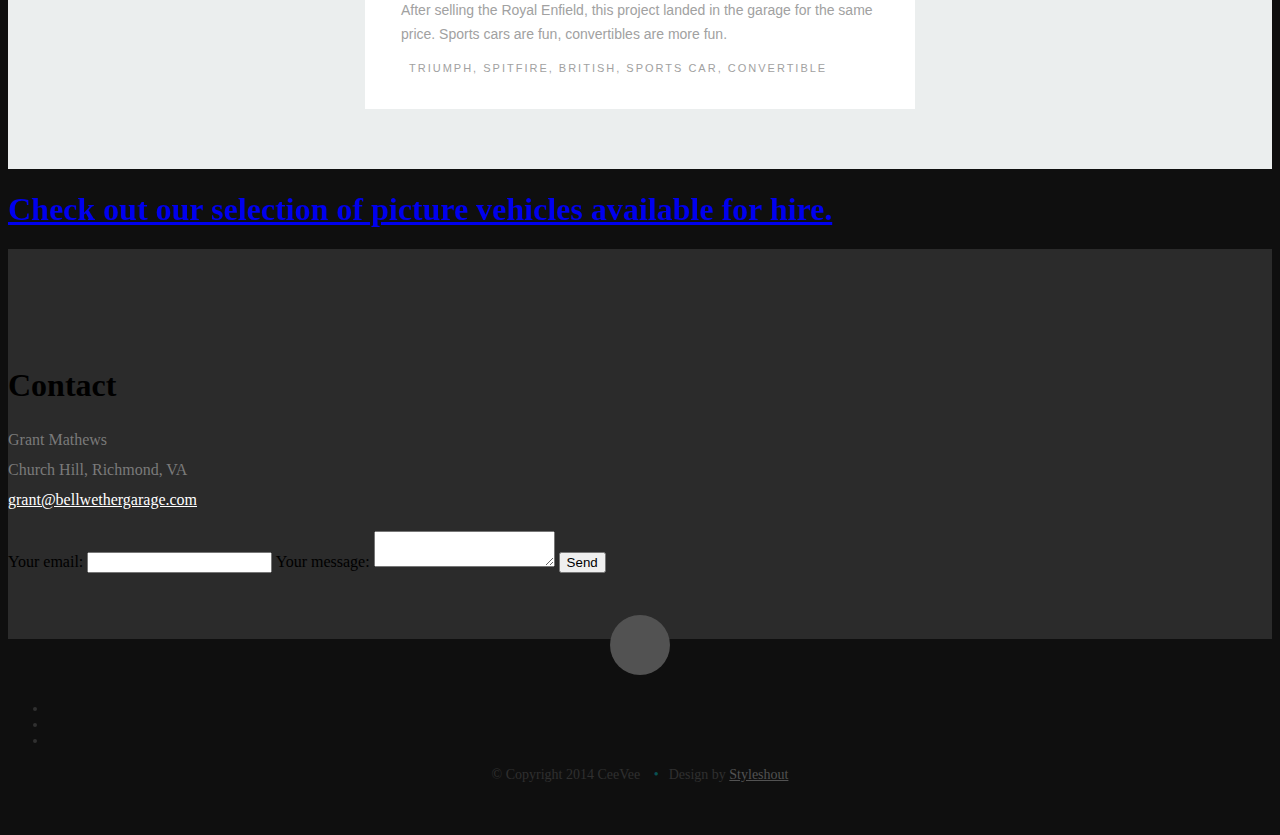
==== commit 75698dd1: "Update index.html" ====
--- a/index.html
+++ b/index.html
@@ -38,12 +38,7 @@
    <!-- Favicons
 	================================================== -->
 	<link rel="shortcut icon" href="images/jTCzin8.jpeg" >
-	<!-- uploader
-	<script>
-  UPLOADCARE_PUBLIC_KEY = '3ba760e76db9eaebacc5';
-</script>
-
-<script src="https://ucarecdn.com/libs/widget/3.x/uploadcare.full.min.js"></script> -->
+
 
 </head>
 
@@ -61,8 +56,9 @@
          <ul id="nav" class="nav">
             <li class="current"><a class="smoothscroll" href="#home">Home</a></li>
             <li><a class="smoothscroll" href="#portfolio">Bikes</a></li>
-			 <li><a class="smoothscroll" href="#services">Services</a></li>
-		<!--	 <li><a class="smoothscroll" href="#resume">Beer</a></li> -->
+			 <!--<li><a class="smoothscroll" href="#services">Services</a></li>-->
+			<li><a href="photovehicles.html">Film and Photo Vehicles</a></li>
+			 <!-- <li><a class="smoothscroll" href="#resume">Beer</a></li> -->
 			 <li><a class="smoothscroll" href="#about">Contact</a></li>
 			<!-- <li><a href="index.html">Events</a></li> -->
          </ul>
@@ -73,7 +69,7 @@
       <div class="row banner">
          <div class="banner-text">
             <h1 class="responsive-headline">The Bellwether Garage</h1>
-            <h3>A productive space where <span>inspiration</span>, becomes <span>creation</span> through <span>investigation</span> and <span>innovation</span>.</h3>
+           
             <ul class="social">
                <li><a href="https://www.facebook.com/GrantMathews.ProblemSolver"><i class="fa fa-facebook"></i></a></li>
                <!--<li><a href="https://twitter.com/Grant_Mathews"><i class="fa fa-twitter"></i></a></li>-->
@@ -114,7 +110,7 @@
                   <div class="item-wrap">
 
                      <a href="#modal-01" title="">
-                        <img alt="" src="images/bikes/r75.jpeg">
+                        <img alt="" src="images/Bikes/r75.jpeg">
                         <div class="overlay">
                            <div class="portfolio-item-meta">
           					      <h5>1971 BMW R75/5</h5>
@@ -127,11 +123,11 @@
                   </div>
           		</div> <!-- item end -->
 
-               <div class="columns portfolio-item">
+              <div class="columns portfolio-item">
                   <div class="item-wrap">
 
                      <a href="#modal-02" title="">
-                        <img alt="" src="images/bikes/Royal enfield.JPG">
+                        <img alt="" src="images/Bikes/Royalenfield.JPG">
                         <div class="overlay">
                            <div class="portfolio-item-meta">
           					      <h5>2009 Royal Enfield Bullet 500</h5>
@@ -148,7 +144,7 @@
                   <div class="item-wrap">
 
                      <a href="#modal-03" title="">
-                        <img alt="" src="images/Bikes/1978 CB750.jpg">
+                        <img alt="" src="images/Bikes/1978CB750.jpg">
                         <div class="overlay">
                            <div class="portfolio-item-meta">
           					      <h5>1978 Honda CB 750 Super Sport</h5>
@@ -182,7 +178,7 @@
                   <div class="item-wrap">
 
                      <a href="#modal-05" title="">
-                        <img alt="" src="images/Bikes/pikes peak.JPG">
+                        <img alt="" src="images/Bikes/pikespeak.JPG">
                         <div class="overlay">
                            <div class="portfolio-item-meta">
           					      <h5>Pike's Peak 2014</h5>
@@ -199,7 +195,7 @@
                   <div class="item-wrap">
 
                      <a href="#modal-06" title="">
-                        <img alt="" src="images/Bikes/1980 Morini Pacer Super Sport.jpg">
+                        <img alt="" src="images/Bikes/1980PacerSuperSport.jpg">
                         <div class="overlay">
                            <div class="portfolio-item-meta">
           					      <h5>1980 Pacer Super Sport</h5>
@@ -216,7 +212,7 @@
                   <div class="item-wrap">
 
                      <a href="#modal-07" title="">
-                        <img alt="" src="images/Bikes/Puch magnum.jpg">
+                        <img alt="" src="images/Bikes/Puchmagnum.jpg">
                         <div class="overlay">
                            <div class="portfolio-item-meta">
           					      <h5>Puch Magnum ZA50</h5>
@@ -250,7 +246,7 @@
                   <div class="item-wrap">
 
                      <a href="#modal-09" title="">
-                        <img alt="" src="images/Bikes/1971 CL175.jpg">
+                        <img alt="" src="images/Bikes/1971CL175.jpg">
                         <div class="overlay">
                            <div class="portfolio-item-meta">
           					      <h5>1972 Honda CL175</h5>
@@ -266,7 +262,7 @@
                   <div class="item-wrap">
 
                      <a href="#modal-10" title="">
-                        <img alt="" src="images/Bikes/BMW R69.jpg">
+                        <img alt="" src="images/Cars/R69s-side.jpg">
                         <div class="overlay">
                            <div class="portfolio-item-meta">
           					      <h5>1955 BMW R69</h5>
@@ -299,7 +295,7 @@
                   <div class="item-wrap">
 
                      <a href="#modal-12" title="">
-                        <img alt="" src="images/Bikes/BMW%20R69.jpg">
+                        <img alt="" src="images/Cars/R69s-side.jpg">
                         <div class="overlay">
                            <div class="portfolio-item-meta">
           					      <h5>1955 BMW R69</h5>
@@ -311,6 +307,22 @@
 
                   </div>
           		</div>  <!-- item end -->
+		    	<div class="columns portfolio-item">
+                  <div class="item-wrap">
+
+                     <a href="#modal-13" title="">
+                        <img alt="" src="images/Cars/spitfire-sunset.jpg">
+                        <div class="overlay">
+                           <div class="portfolio-item-meta">
+          					      <h5>1976 Triumph Spitfire</h5>
+                              <p>The Brit</p>
+          					   </div>
+                        </div>
+                        <div class="link-icon"><i class="icon-plus"></i></div>
+                     </a>
+
+                  </div>
+          		</div>  <!-- item end -->
 
 			 </div> <!-- portfolio-wrapper end -->
 
@@ -321,7 +333,7 @@
 
            <div id="modal-01" class="popup-modal mfp-hide">
 
-		      <img class="scale-with-grid" src="images/bikes/r75.jpeg" alt="" />
+		      <img class="scale-with-grid" src="images/r75.jpeg" alt="" />
 
 		      <div class="description-box">
 			      <h4>1971 BMW R75/5</h4>
@@ -338,7 +350,7 @@
 
            <div id="modal-02" class="popup-modal mfp-hide">
 
-		      <img class="scale-with-grid" src="images/Bikes/Royal enfield.JPG" alt="" />
+		      <img class="scale-with-grid" src="images/Bikes/Royalenfield.JPG" alt="" />
 
 		      <div class="description-box">
 			      <h4>2009 Royal Enfield Bullet 500</h4>
@@ -355,7 +367,7 @@
 
            <div id="modal-03" class="popup-modal mfp-hide">
 
-		      <img class="scale-with-grid" src="images/Bikes/1978 CB750.jpg" alt="" />
+		      <img class="scale-with-grid" src="images/Bikes/1978CB750.jpg" alt="" />
 
 		      <div class="description-box">
 			      <h4>1978 Honda CB750 Super Sport</h4>
@@ -389,7 +401,7 @@
 
            <div id="modal-05" class="popup-modal mfp-hide">
 
-		      <img class="scale-with-grid" src="images/Bikes/pikes peak.JPG" alt="" />
+		      <img class="scale-with-grid" src="images/Bikes/pikespeak.JPG" alt="" />
 
 		      <div class="description-box">
 			      <h4>Pike's Peak 2014</h4>
@@ -406,7 +418,7 @@
 
            <div id="modal-06" class="popup-modal mfp-hide">
 
-		      <img class="scale-with-grid" src="images/Bikes/1980 Morini Pacer Super Sport.jpg" alt="" />
+		      <img class="scale-with-grid" src="images/Bikes/1980MoriniPacerSuperSport.jpg" alt="" />
 
 		      <div class="description-box">
 			      <h4>1980 Pacer Super Sport - Morini Franco M1</h4>
@@ -422,7 +434,7 @@
 	      </div><!-- modal-06 End -->
         <div id="modal-07" class="popup-modal mfp-hide">
 
-		      <img class="scale-with-grid" src="images/Bikes/Puch magnum.jpg" alt="" />
+		      <img class="scale-with-grid" src="images/Bikes/Puchmagnum.jpg" alt="" />
 
 		      <div class="description-box">
 			      <h4>Puch Magnum ZA 50</h4>
@@ -455,7 +467,7 @@
 	      </div><!-- modal-01 End -->
   <div id="modal-09" class="popup-modal mfp-hide">
 
-		      <img class="scale-with-grid" src="images/Bikes/1971 CL175.jpg" alt="" />
+		      <img class="scale-with-grid" src="images/Bikes/1971CL175.jpg" alt="" />
 
 		      <div class="description-box">
 			      <h4>1971 Honda CL175</h4>
@@ -472,17 +484,34 @@
 		  <!-- modal-01 End -->
   <div id="modal-10" class="popup-modal mfp-hide">
 
-		      <img class="scale-with-grid" src="images/Bikes/BMW R69.jpg" alt="" />
+		      <img class="scale-with-grid" src="images/Cars/R69s-side.jpg" alt="" />
 
 		      <div class="description-box">
 			      <h4>1955 BMW R69</h4>
 			      <p>When Velocity Vintage Motorcycles closed its doors in 2015, I am sure I was not the only person who was heartbroken. That place was a temple of vintage machines. Almost all of which worked, could be ridden and were fairly well maintained. Of the few things that I salvaged before the doors were shut for good, was this frame, and part of an earles fork front suspension. This was the first production year of the R69 model. Since I have little hope of finding the right engine for it, the current plan is to get it rolling and drop a later model R90 or higher diplacement engine in it and tear up some asphalt. </p>
 				  <span class="categories"><i class="fa fa-tag"></i> sidecar, motorcycle tricks</span>
 		      </div>
+	    <!-- modal-01 End -->
+	  
+ <div id="modal-13" class="popup-modal mfp-hide">
+
+		      <img class="scale-with-grid" src="images/Cars/spitfire-sunset.jpg" alt="" />
+
+		      <div class="description-box">
+			      <h4>1976 Triumph Spitfire/h4>
+			      <p>After selling the Royal Enfield, this project landed in the garage for the same price. Sports cars are fun, convertibles are more fun.</p>
+               <span class="categories"><i class="fa fa-tag"></i>Triumph, spitfire, british, sports car, convertible</span>
+		      </div>
 
            <!-- <div class="link-box">
                <a href="http://www.behance.net">Details</a>
 		         <a class="popup-modal-dismiss">Close</a>
+            </div>-->
+
+	      </div><!-- modal-01 End -->
+           <!-- <div class="link-box">
+               <a href="http://www.behance.net">Details</a>
+		         <a class="popup-modal-dismiss">Close</a>
             </div> -->
 
 	      </div>
@@ -492,289 +521,60 @@
 
      </section> <!-- Portfolio Section End-->
 
-   <!-- Resume Section
-   ==================================================
-   <section id="resume">
-
-      <!-- Education
-      -----------------------------------------------
-      <div class="row education">
-
-         <div class="three columns header-col">
-            <h1><span>Education</span></h1>
-         </div>
-
-         <div class="nine columns main-col">
-
-            <div class="row item">
-
-               <div class="twelve columns">
-
-                  <h3>University of Virginia</h3>
-                  <p class="info">Masters of Education  - Curriculum & Instruction, Education Policy Research<span>&bull;</span> <em class="date">June 2011</em></p>
-
-                  <p>
-
-                  </p>
-
-               </div>
-
-            </div> <!-- item end
-
-            <div class="row item">
-
-               <div class="twelve columns">
-
-                  <h3>Virginia Commonwealth University</h3>
-                  <p class="info">B.A. English Writing and Literature <span>&bull;</span> <em class="date">June2009</em></p>
-
-                  <p>
-
-                  </p>
-
-               </div>
-
-            </div> <!-- item end
-
-         </div> <!-- main-col end
-
-      </div> <!-- End Education
-
-
-      <!-- Work
-      <div class="row work">
-
-         <div class="three columns header-col">
-            <h1><span>Work</span></h1>
-         </div>
-
-         <div class="nine columns main-col">
-
-            <div class="row item">
-
-               <div class="twelve columns">
-
-                  <h3>Executive Mental Health Inc.</h3>
-                  <p class="info">ASSISTANT DIRECTOR OF BUSINESS DEVELOPMENT
-and SPECIAL PROJECTS & OPERATIONS COORDINATOR <span>&bull;</span> <em class="date">September 2017 - Present</em></p>
-
-             <p>
-                 <ul>
-			 <li>● Led an interdepartmental team which transitioned our entire clinical workload to online telehealth in 3 weeks</li>
-			 <li>● Drove sustainable, forward-thinking growth and innovation within the company
-					 </li>
-			 <li>● Facilitated efficient and effective communication, and ensure organization across departments</li>
-			 <li>● Managed local and regional relationships with medical facilities, including proactive pitching to secure new business and establish relationships with new facilities</li>
-			 <li>● Worked directly with facility teams and doctors to ensure the needs of patients, families, and facility administrators are met</li>
-			 <li>● Ensured that all initiatives across the company are aligned with long term company goals</li>
-			 <li>● Oversaw website development and content updates to maintain up-to-date services, ensure functional design,
-and maintain consistent branding</li>
-		       </ul>
-				   </p>
-
-               </div>
-
-            </div> <!-- item end
-
-            <div class="row item">
-
-               <div class="twelve columns">
-
-                  <h3>Assistant Clinical Supervisor</h3>
-                  <p class="info">ASSISTANT CLINICAL SUPERVISOR<span>&bull;</span> <em class="date">September 2015 - September 2017</em></p>
-		       <ul>
-			       <li>● Worked closely with school district case managers, administrators, and families to identify
-behavioral and academic goals for students</li>
-			       <li>● Created and executed Individualized Education Programs to achieve those goals</li>
-			       <li>● Collected and analyzed data to track the students’ progress and inform new educational goals</li>
-			       <li>● Worked one-on-one with students to mitigate negative behaviors and help them develop skills
-to thrive in the world</li>
-		       </ul>
-
-                  <p>
-
-                  </p>
-
-               </div>
-
-            </div> <!-- item end
-<div class="row item">
-
-               <div class="twelve columns">
-
-                  <h3>Intensive Behavior Intervention Consultants</h3>
-                  <p class="info">Case Manager<span>&bull;</span> <em class="date">September 2014 - September 2015</em></p>
-			<ul>
-				<li>● Managed approximately 20-25 cases of students with Autism and behavior disorders at any
-given time</li>
-				<li>● Developed and maintained positive relationships with families, students, teachers, school
-administrators, and other service providers to ensure students’ needs were met</li>
-				<li>● Worked closely with behavior therapists to collect data and develop individualized treatment
-programs for students</li>
-				<li>● Created strategies based on collected data to target and correct the students’ disruptive
-behaviors</li>
-		       </ul>
-                  <p>
-
-                  </p>
-
-               </div>
-
-            </div> <!-- item end
-		 <div class="row item">
-
-               <div class="twelve columns">
-
-                  <h3>Velocity Vintage Motorcycles</h3>
-                  <p class="info">Shop Assistant and Licensed Sales Dealer<span>&bull;</span> <em class="date">June 2010 - August 2014</em></p>
-		       <ul>
-			       <li>● Managed and assisted with day-to-day shop activities—from scheduling appointments, to
-assisting the mechanics, organizing parts and inventory, and sweeping the floor</li>
-			       <li>● Completed sales and maintained a high level of customer service to ensure long-term
-customer satisfaction</li>
-			       <li>● Built custom motorcycle restorations to display on the sales floor</li>
-			       <li>● Planned and organized local events and group rides for customers and the community</li>
-			       <li>● Established and grew the shop’s social media presence, successfully growing their Facebook
-page from zero to nearly 4k followers before the shop closed in 2015</li>
-		       </ul>
-                  <p>
-
-                  </p>
-
-               </div>
-
-            </div> <!-- item end
-		 <div class="row item">
-
-               <div class="twelve columns">
-
-                  <h3>Virginia Commonwealth University</h3>
-                  <p class="info">Research Assistant<span>&bull;</span> <em class="date">August 2010 - September 2012</em></p>
-			<ul>
-				<li>● Oversaw and assisted with the collection of observational data, as well as pre and post
-cognitive assessments in pre-kindergarten classrooms</li>
-				<li>● Developed and executed top-level programs that empowered teachers to engage with their
-students and create a positive change in their education experience</li>
-				<li>● Empowered teachers to create an educational environment that fostered their students’ natural
-curiosity and sense of adventure</li>
-		       </ul>
-                  <p>
-
-                  </p>
-
-               </div>
-
-            </div> <!-- item end
-		 <div class="row item">
-
-               <div class="twelve columns">
-
-                  <h3>Chea Sim University of Kamchay Mear (Cambodia)</h3>
-                  <p class="info">English Teacher<span>&bull;</span> <em class="date">May 2009 - December 2009</em></p>
-			<ul>
-				<li>● Founded the Advanced Community Development Center, which was a non-profit educational
-organization focused on developing a sustainable human capital economy</li>
-				<li>● Taught English writing & grammar skills</li>
-				<li>● Developed multiple writing programs that were designed to help students prosper in their
-local communities</li>
-		       </ul>
-                  <p>
-
-                  </p>
-
-               </div>
-
-            </div> <!-- item end
-         </div> <!-- main-col end
-
-      </div> <!-- End Work -->
-
-
-      <!-- Skills
-
-      <div class="row skill">
-
-         <div class="three columns header-col">
-            <h1><span>Skills</span></h1>
-         </div>
-
-         <div class="nine columns main-col">
-
-            <p>Sed ut perspiciatis unde omnis iste natus error sit voluptatem accusantium doloremque laudantium, totam rem aperiam,
-            eaque ipsa quae ab illo inventore veritatis et quasi architecto beatae vitae dicta sunt explicabo. Nemo enim ipsam
-            voluptatem quia voluptas sit aspernatur aut odit aut fugit, sed quia consequuntur magni dolores eos qui ratione
-            voluptatem sequi nesciunt.
-            </p>
-
-				<div class="bars">
-
-				  <ul class="skills">
-					   	<li><span class="bar-expand photoshop"></span><em>Photoshop</em></li>
-                  				<li><span class="bar-expand illustrator"></span><em>Illustrator</em></li>
-						<li><span class="bar-expand wordpress"></span><em>Wordpress</em></li>
-						<li><span class="bar-expand css"></span><em>CSS</em></li>
-						<li><span class="bar-expand html5"></span><em>HTML5</em></li>
-                  				<li><span class="bar-expand jquery"></span><em>jQuery</em></li>
-					</ul>
-
-				</div><!-- end skill-bars
-
-			</div>  main-col end
-
-      </div> <!-- End skills
-
-   </section> <!-- Resume Section End-->
-
-
-
-
-   <!-- Call-To-Action Section
-   ================================================== -->
-   <section id="services">
-<br>
-	   <br>
-	   <br>
-      <div class="row">
-         <div class="two columns header-col">
-            <h1><span>Services:</span></h1>
-         </div>
-		 <div class="one columns"></div>
-         <div class="six columns">
-            <h2>Carburetor Rebuild and synchronization</h2>
-            <p>I can provide a full ultrasonic cleaning and rebuild for most types of carburetors.
-         </div>
-		  <div class="three columns">
-			  <img class="width-relative" src="images/glCarbs.jpg"></div>
-	   </div>
-	   <div class="row">
-	   		<div class="two column header-col"></div>
-		   		<div class="three columns"><img src="images/leica.jpg">
-				</div>
-		   	<div class="seven columns"></div>
-	   			<h2>Tune-up</h2>
-				<p>Anything from a basic spark plug and oil change, to timing and valve adjustments. We can have your bike purring like a kitten again.</p>
-	   </div>
-	    <div class="row">
-         <div class="two columns header-col">
-            <h1></h1>
-         </div>
-		 <div class="one columns"></div>
-         <div class="six columns">
-            <h2>Other Services</h2>
-            <p>Whether it's rebuilding a frozen brakes system, or sorting out a faulty wiring situation, send me a message and we will get you sorted.
-         </div>
-		  <div class="three columns">
-			  <img class="width-relative" src="images/Bikes/porch.jpg"></div>
-	   </div>
-	   <div class="row">
-		   <div class="four columns"></div>
-		   <div class="five columns">
-
-      </div>
-		   <div class="two columns"></div>
-	   </div>
-
-   </section> <!-- Call-To-Action Section End-->
+   
+ <section id="testimonials1">
+
+      <div class="text-container">
+
+         <div class="row">
+
+            <div class="two columns header-col"> 
+
+            </div>
+
+            <div class="ten columns flex-container">
+
+               <div class="flexslider">
+
+                  <ul class="slides">
+
+                     <li>
+                        
+                          <a href="photovehicles.html"> <h1>Check out our selection of picture vehicles available for hire.
+                           </h1></a>
+                          
+                       
+                     </li> <!-- slide ends -->
+
+                     <li>
+                         <a href="photovehicles.html">
+                           <h1>Vintage Motorcycles Available for Commercial Photo and Video shoots
+							 </h1></a>
+                          
+                       
+                     </li> <!-- slide ends -->
+					<li>
+                         <a href="https://www.virginiamotoclassic.org">
+                           <h1>A proud sponsor of the Virginia Moto Classic - Vintage Motorcycle Rally. June 11th, 2022 at River City Roll
+							 </h1></a>
+                          
+                       
+                     </li> <!-- slide ends -->
+
+                  </ul>
+
+               </div> <!-- div.flexslider ends -->
+
+            </div> <!-- div.flex-container ends -->
+
+         </div> <!-- row ends -->
+
+       </div>  <!-- text-container ends -->
+
+   </section> <!-- Testimonials Section End-->
+
+
+   
 <!-- About Section
    ==================================================
    <section id="about">
@@ -831,54 +631,7 @@
 
    </section> <!-- About Section End-->
 
-   <!-- Testimonials Section
-   ================================================== -->
-   <section id="testimonials">
-
-      <div class="text-container">
-
-         <div class="row">
-
-            <div class="two columns header-col">
-
-               <h1><span>Client Testimonials</span></h1>
-
-            </div>
-
-            <div class="ten columns flex-container">
-
-               <div class="flexslider">
-
-                  <ul class="slides">
-
-                     <li>
-                        <blockquote>
-                           <p>“Life should not be a journey to the grave with the intention of arriving safely in a pretty and well preserved body, but rather to skid in broadside in a cloud of smoke, thoroughly used up, totally worn out, and loudly proclaiming "Wow! What a Ride!”
-                           </p>
-                           <cite>Hunter S. Thompson</cite>
-                        </blockquote>
-                     </li> <!-- slide ends -->
-
-                     <li>
-                        <blockquote>
-                           <p>“Basic research is what I’m doing when I don’t know what I am doing.”
-                           </p>
-                           <cite>Wernher Von Braun</cite>
-                        </blockquote>
-                     </li> <!-- slide ends -->
-
-                  </ul>
-
-               </div> <!-- div.flexslider ends -->
-
-            </div> <!-- div.flex-container ends -->
-
-         </div> <!-- row ends -->
-
-       </div>  <!-- text-container ends -->
-
-   </section> <!-- Testimonials Section End-->
-
+   
 
    <!-- Contact Section
    ================================================== -->
@@ -956,8 +709,8 @@
 
 					   <p class="address">
 						   Grant Mathews<br>
-						   Richmond, VA<br>
-						   <a href="mailto:contact@bellwethergarage.com">contact@bellwethergarage.com</a>
+						   Church Hill, Richmond, VA<br>
+						   <a href="mailto:grant@bellwethergarage.com">grant@bellwethergarage.com</a>
 					   </p>
 
 				   </div>
@@ -1026,8 +779,7 @@
            <ul class="social">
                <li><a href="https://www.facebook.com/GrantMathews.ProblemSolver"><i class="fa fa-facebook"></i></a></li>
                <li><a href="https://twitter.com/Grant_Mathews"><i class="fa fa-twitter"></i></a></li>
-               <li><a href="https://www.linkedin.com/in/grantmathews/"><i class="fa fa-linkedin"></i></a></li>
-               <li><a href="https://www.instagram.com/instagrantmathews/"><i class="fa fa-instagram"></i></a></li>
+               <li><a href="https://www.instagram.com/bellwether_garage/"><i class="fa fa-instagram"></i></a></li>
             </ul>
 
             <ul class="copyright">
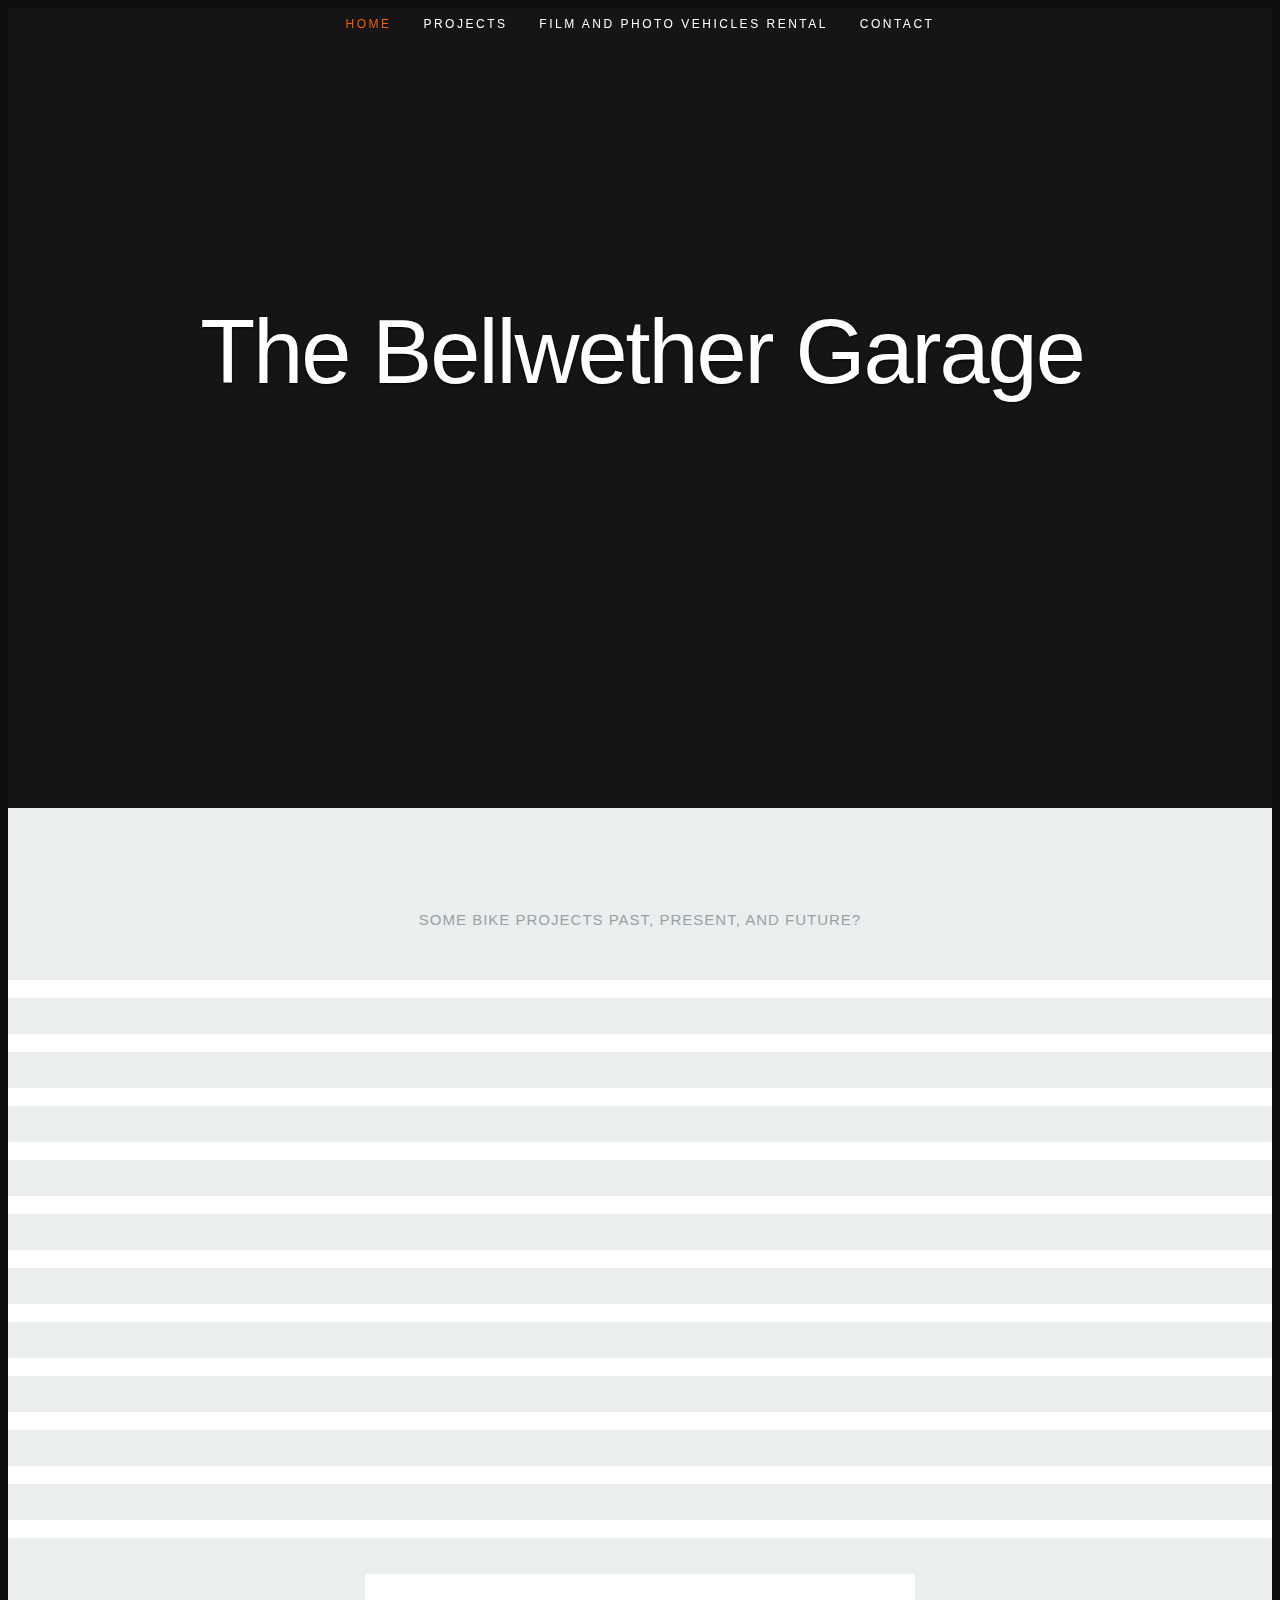
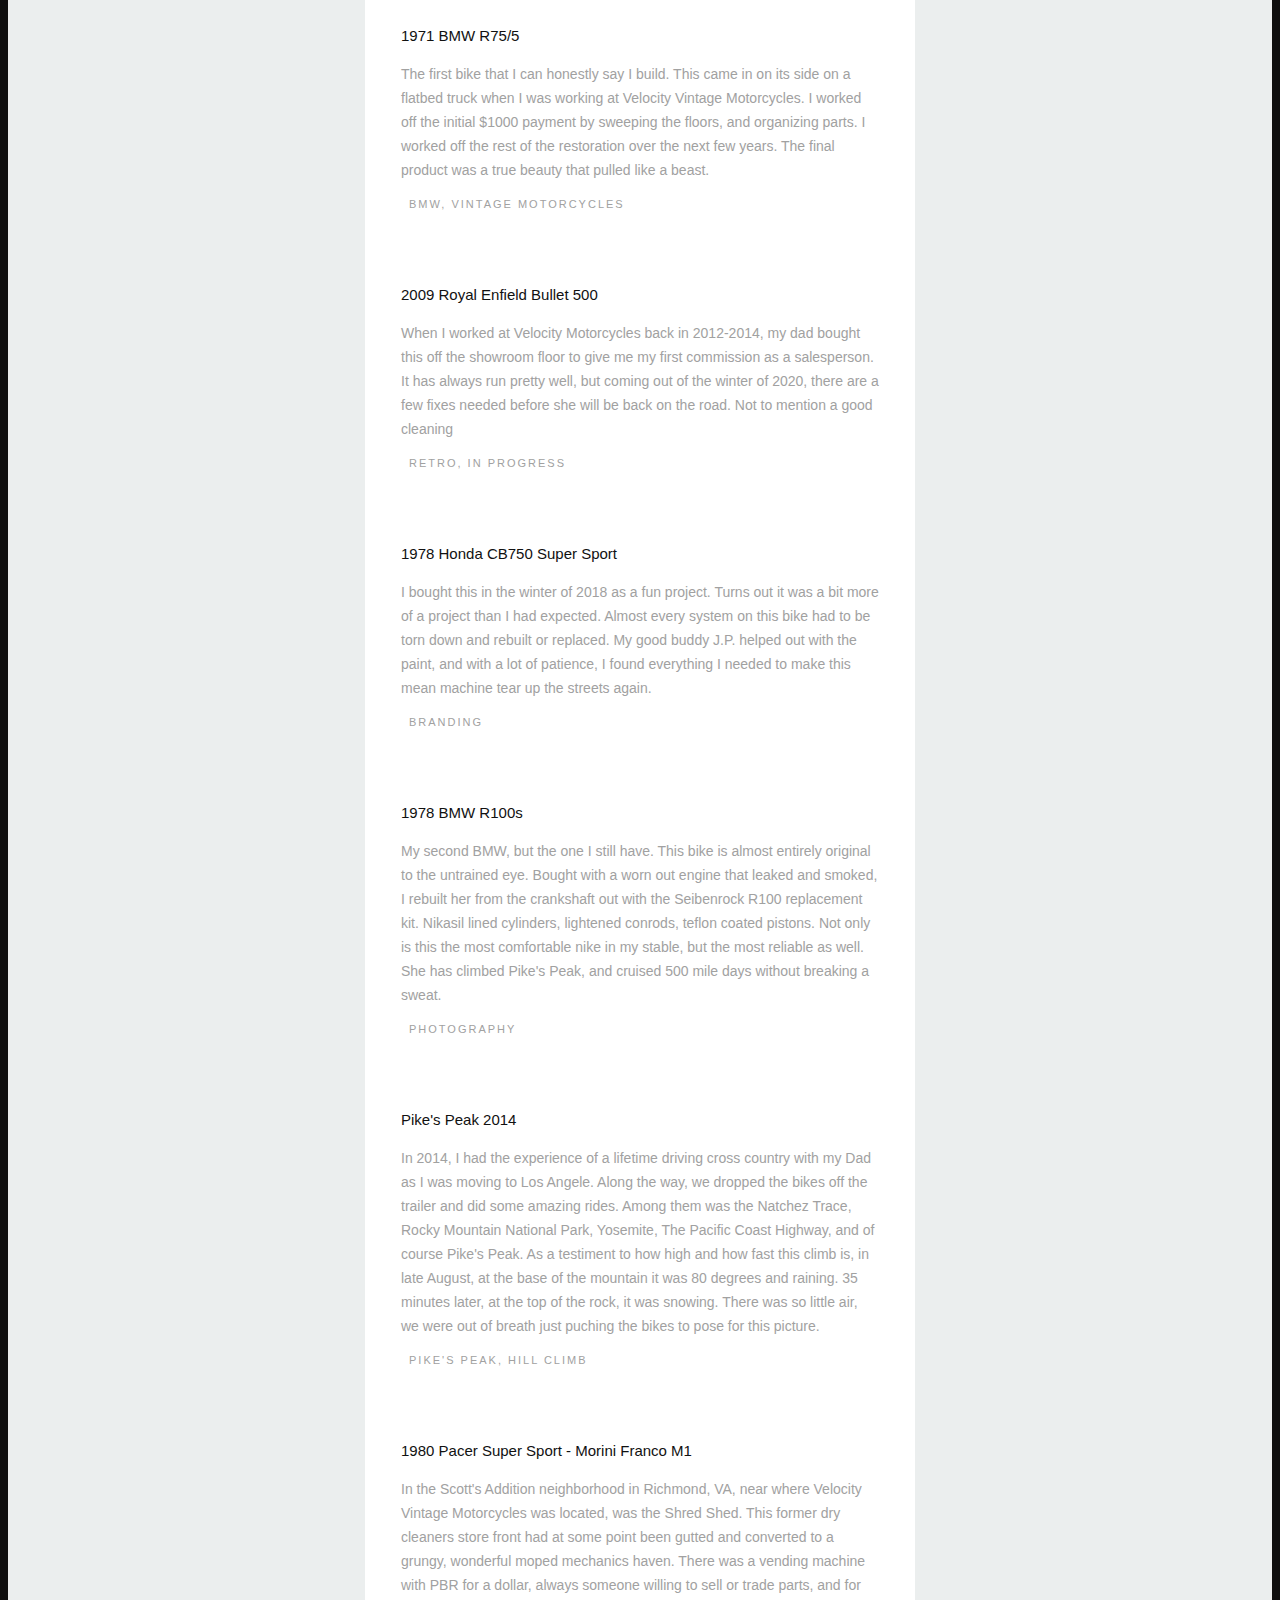
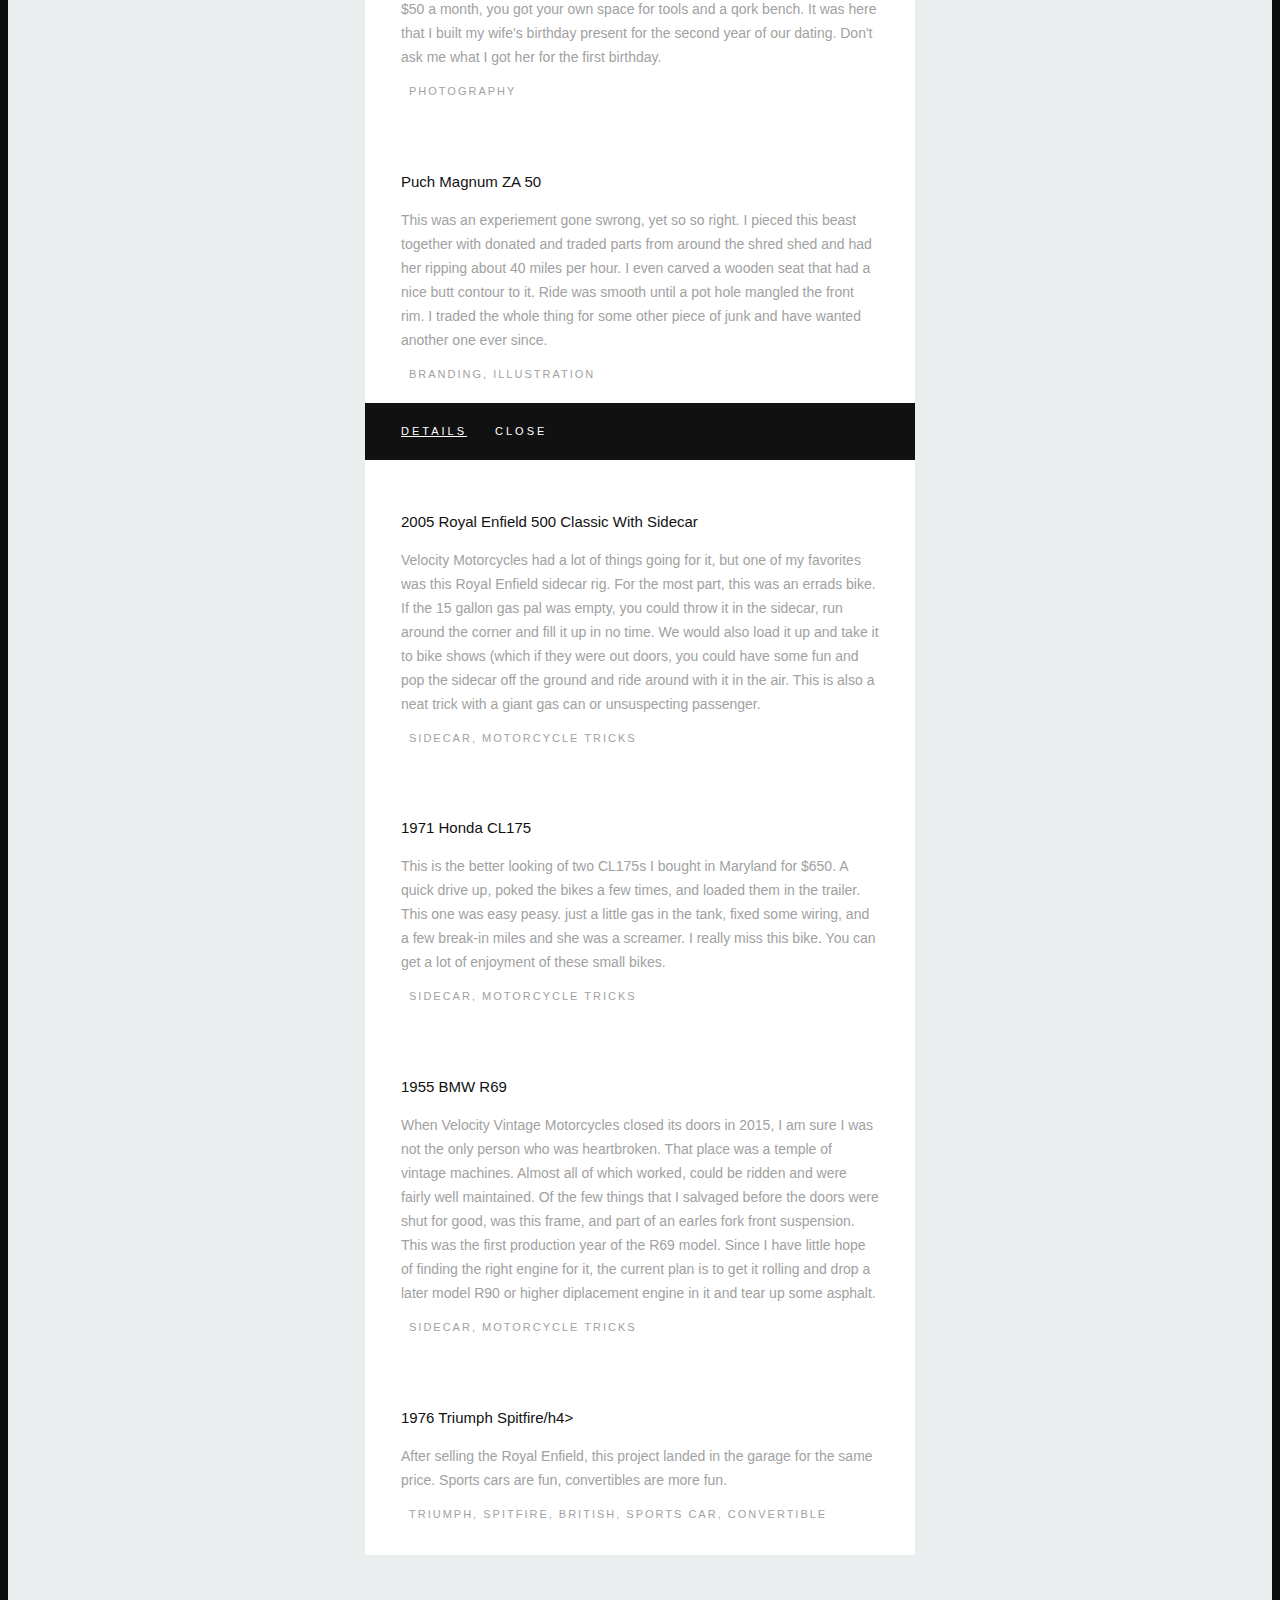
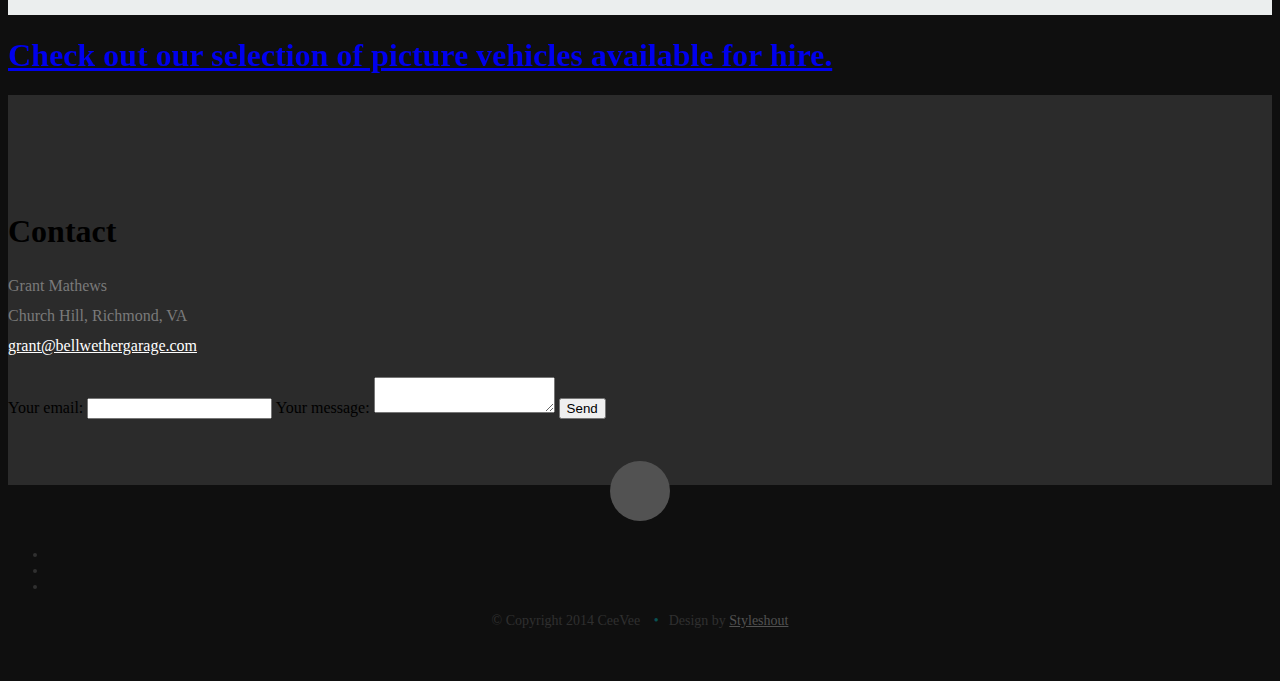
==== commit d1d9488a: "Update index.html" ====
--- a/index.html
+++ b/index.html
@@ -55,9 +55,9 @@
 
          <ul id="nav" class="nav">
             <li class="current"><a class="smoothscroll" href="#home">Home</a></li>
-            <li><a class="smoothscroll" href="#portfolio">Bikes</a></li>
+            <li><a class="smoothscroll" href="#portfolio">Projects</a></li>
 			 <!--<li><a class="smoothscroll" href="#services">Services</a></li>-->
-			<li><a href="photovehicles.html">Film and Photo Vehicles</a></li>
+			<li><a href="photovehicles.html">Film and Photo Vehicles Rental</a></li>
 			 <!-- <li><a class="smoothscroll" href="#resume">Beer</a></li> -->
 			 <li><a class="smoothscroll" href="#about">Contact</a></li>
 			<!-- <li><a href="index.html">Events</a></li> -->
@@ -82,14 +82,14 @@
       <p class="scrolldown">
          <a class="smoothscroll" href="#about"><i class="icon-down-circle"></i></a>
       </p>
-
-   </header> <!-- Header End -->
-
 <container><div class="fullscreen-bg">
     <video loop muted autoplay poster="img/videoframe.jpg" class="fullscreen-bg__video">
         <source src="images/Videos/motovideo.mp4" type="video/webm">
     </video>
 </div></container>
+   </header> <!-- Header End -->
+
+
 
 
    <!-- Portfolio Section
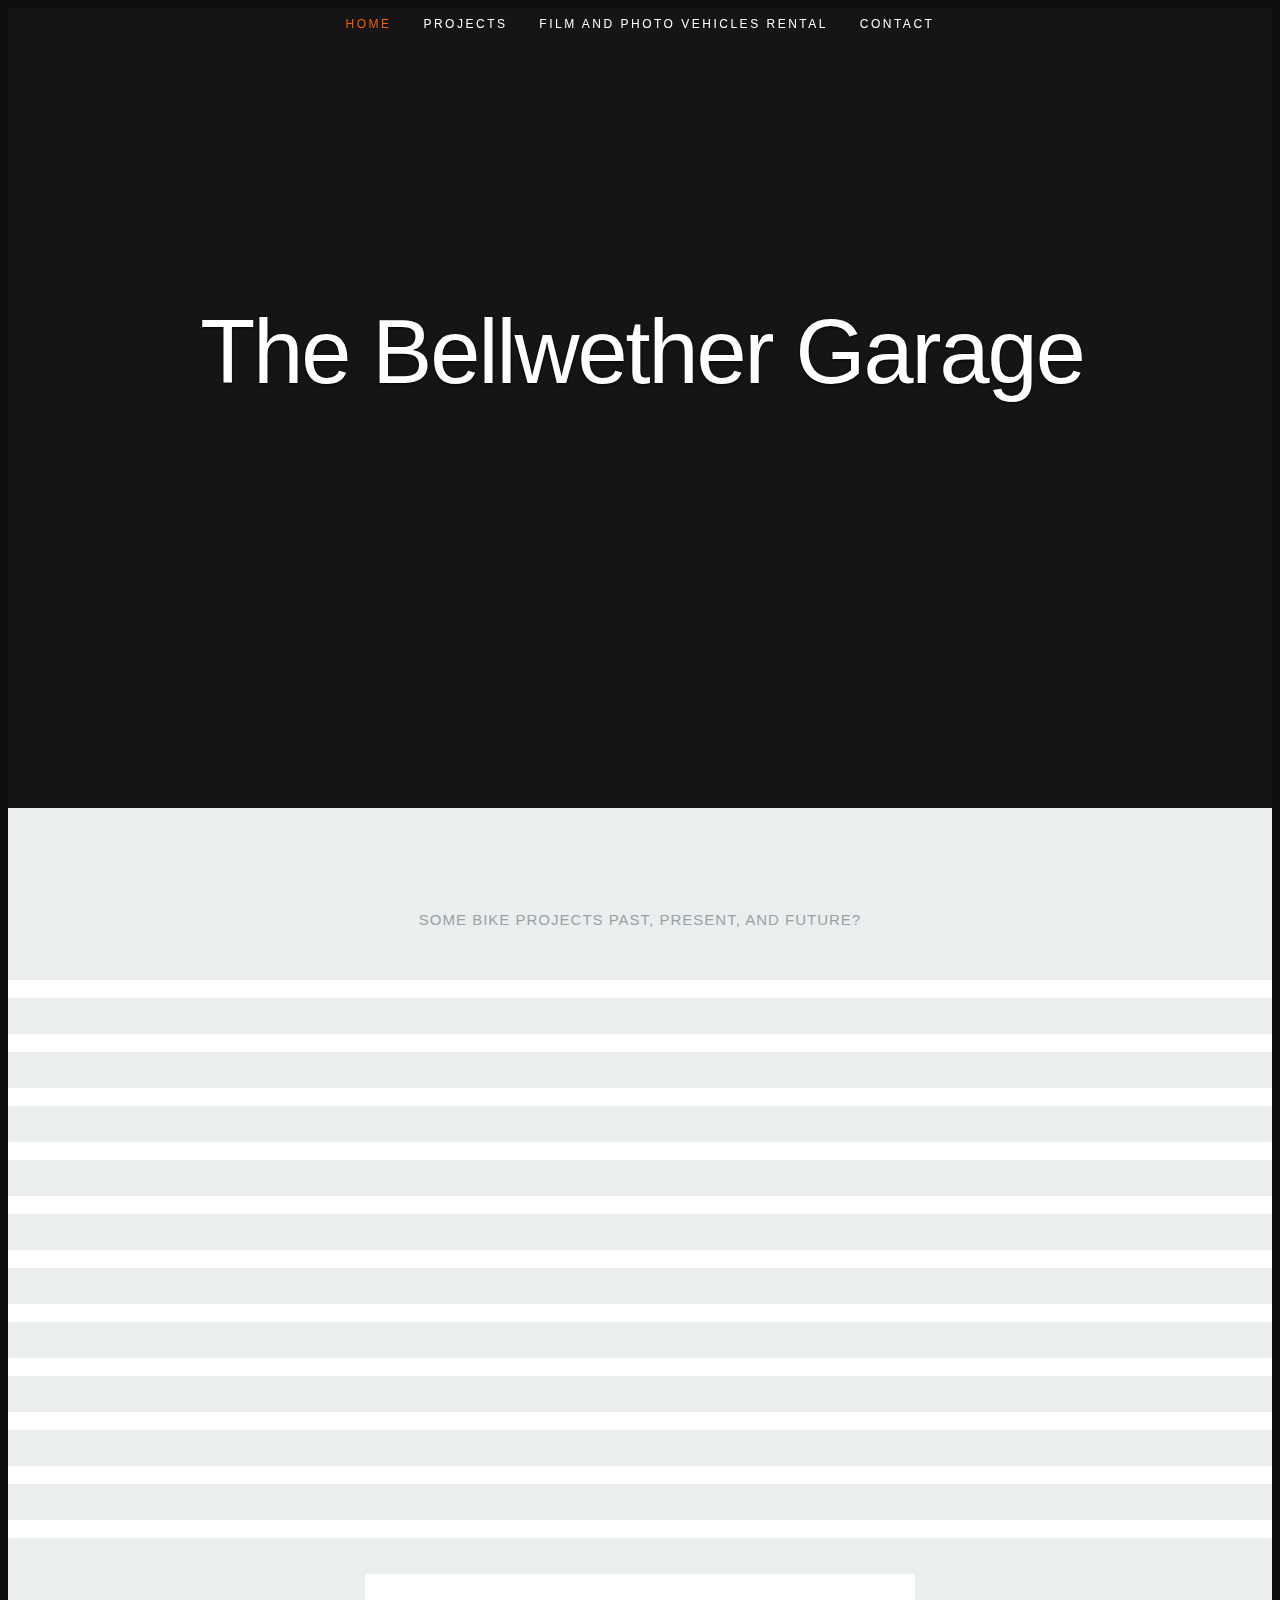
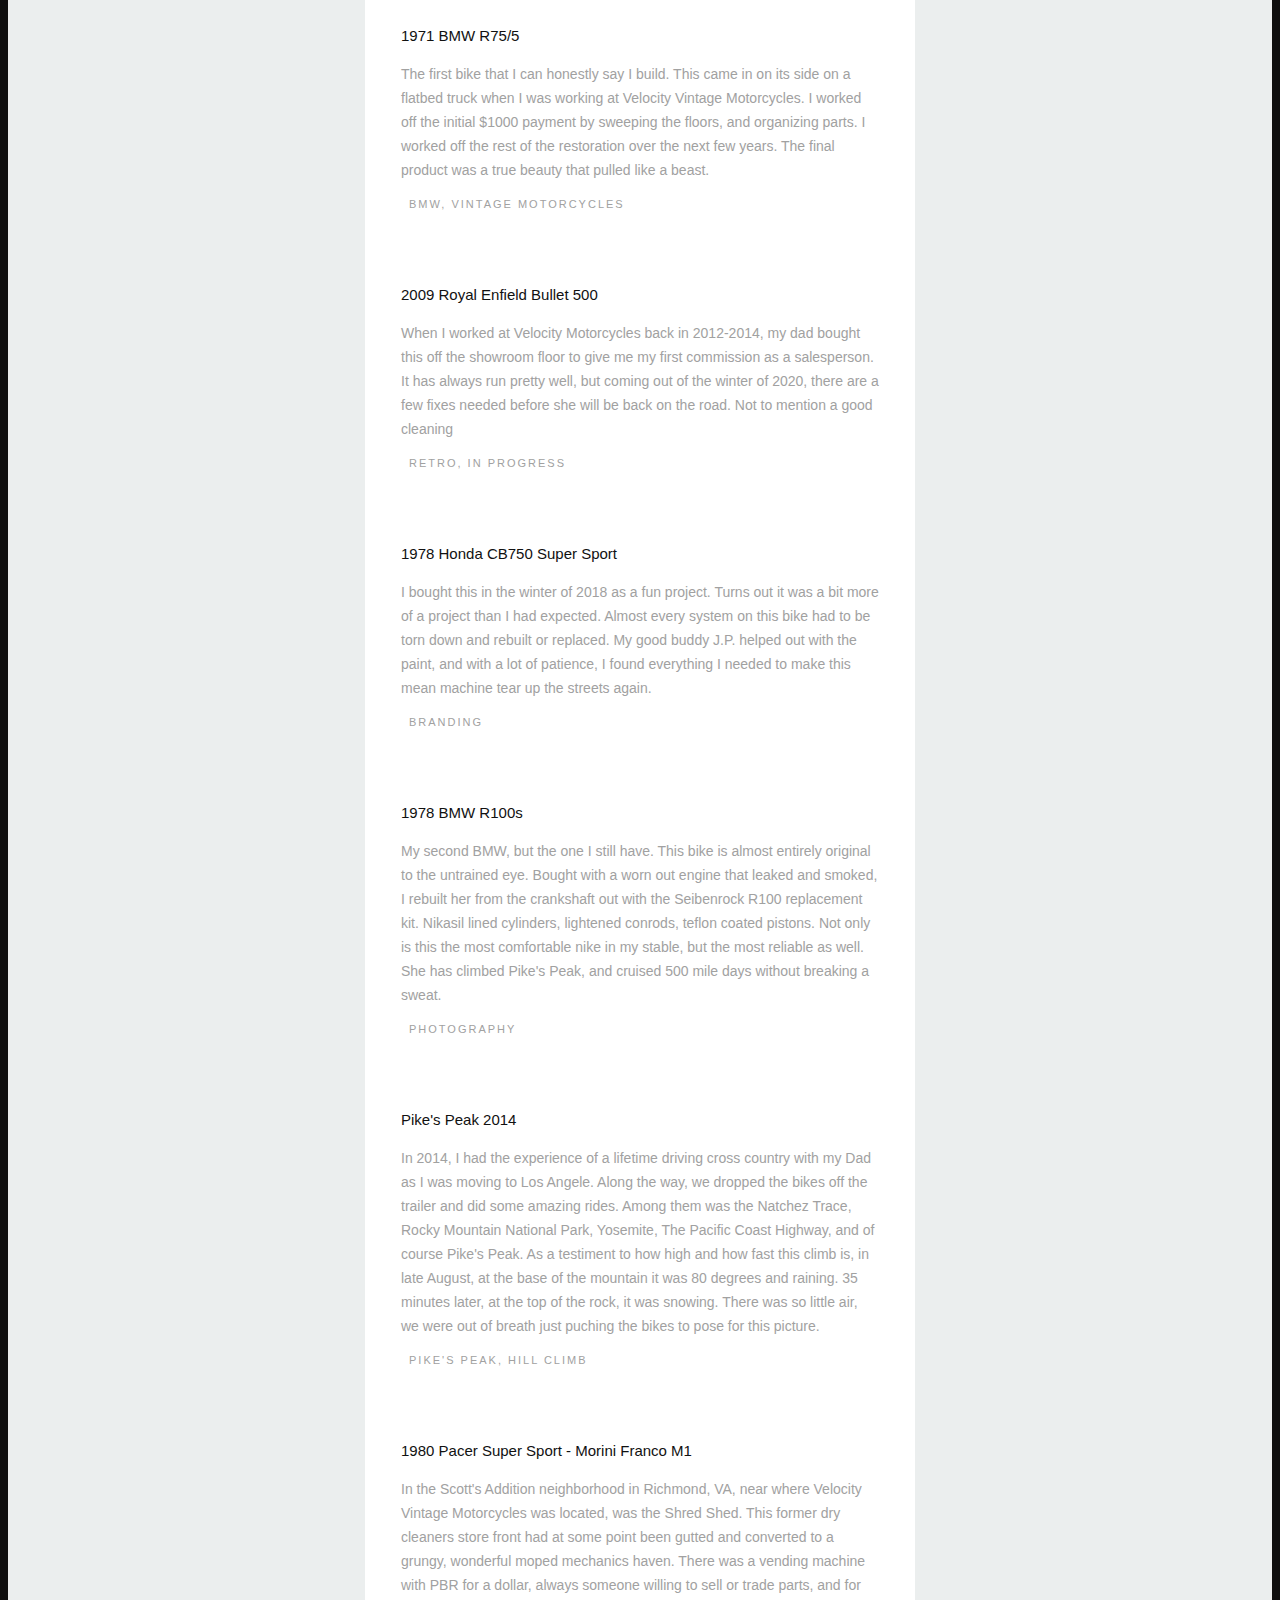
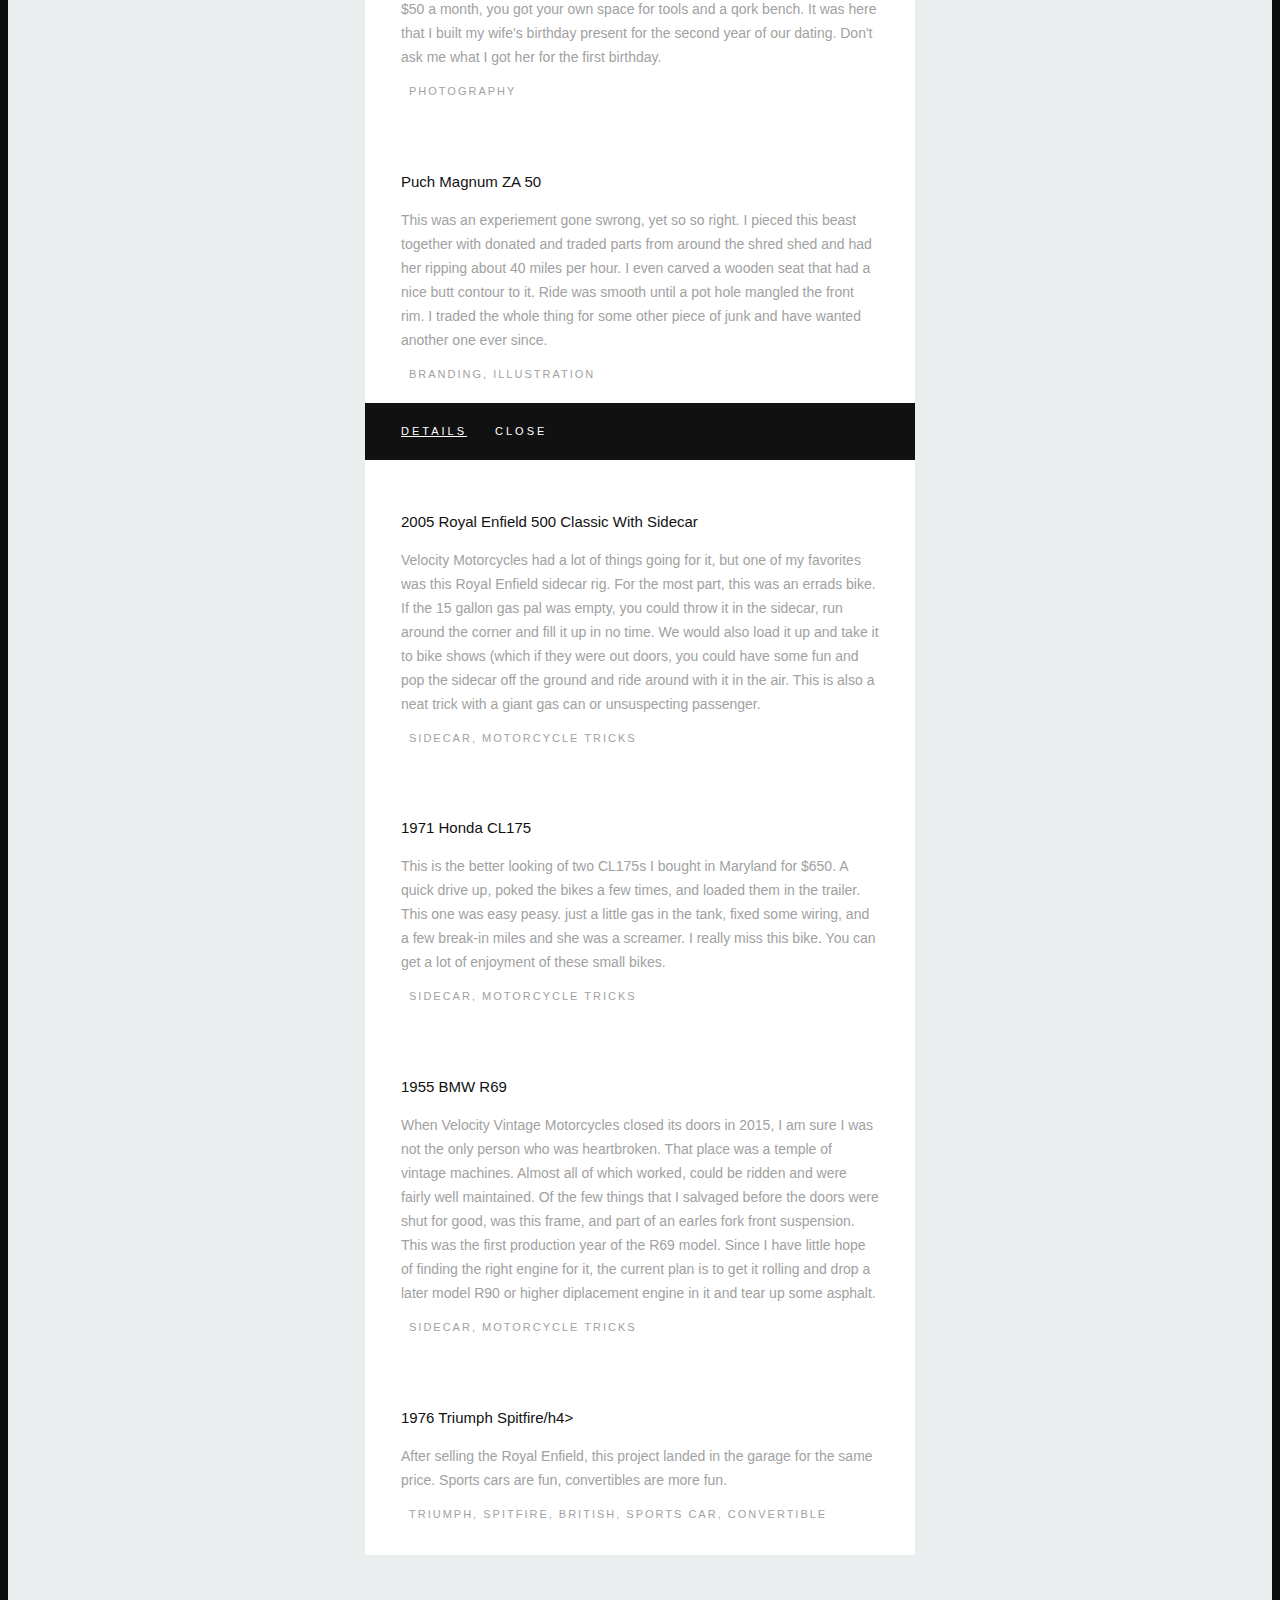
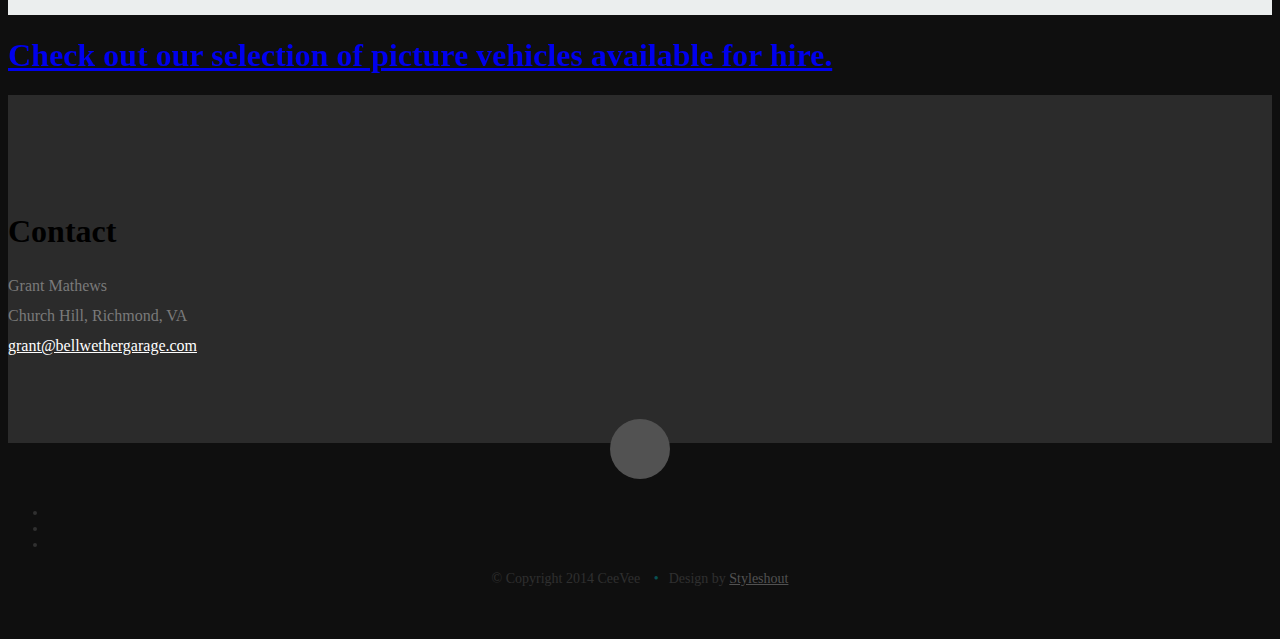
==== commit d183578c: "Update index.html" ====
--- a/index.html
+++ b/index.html
@@ -702,7 +702,7 @@
             </div>
  -->
 <div class="row">
-           <aside class="twelve columns">
+           <class="twelve columns">
 
                <div class="column widget widget_contact">
 
@@ -714,27 +714,8 @@
 					   </p>
 
 				   </div>
-	<div class=" columns">
-		<!-- modify this form HTML and place wherever you want your form -->
-
-<form
-  action="https://formspree.io/xrgyeawg"
-  method="POST"
->
-  <label>
-    Your email:
-    <input type="text" name="_replyto">
-  </label>
-	<label>
-    Your message:
-    <textarea name="message"></textarea>
-  </label>
-
-  <!-- your other form fields go here -->
-
-  <button type="submit">Send</button>
-</form></div>
- </aside>
+	
+
 				</div>
              <!--  <div class="widget widget_tweets">
 
